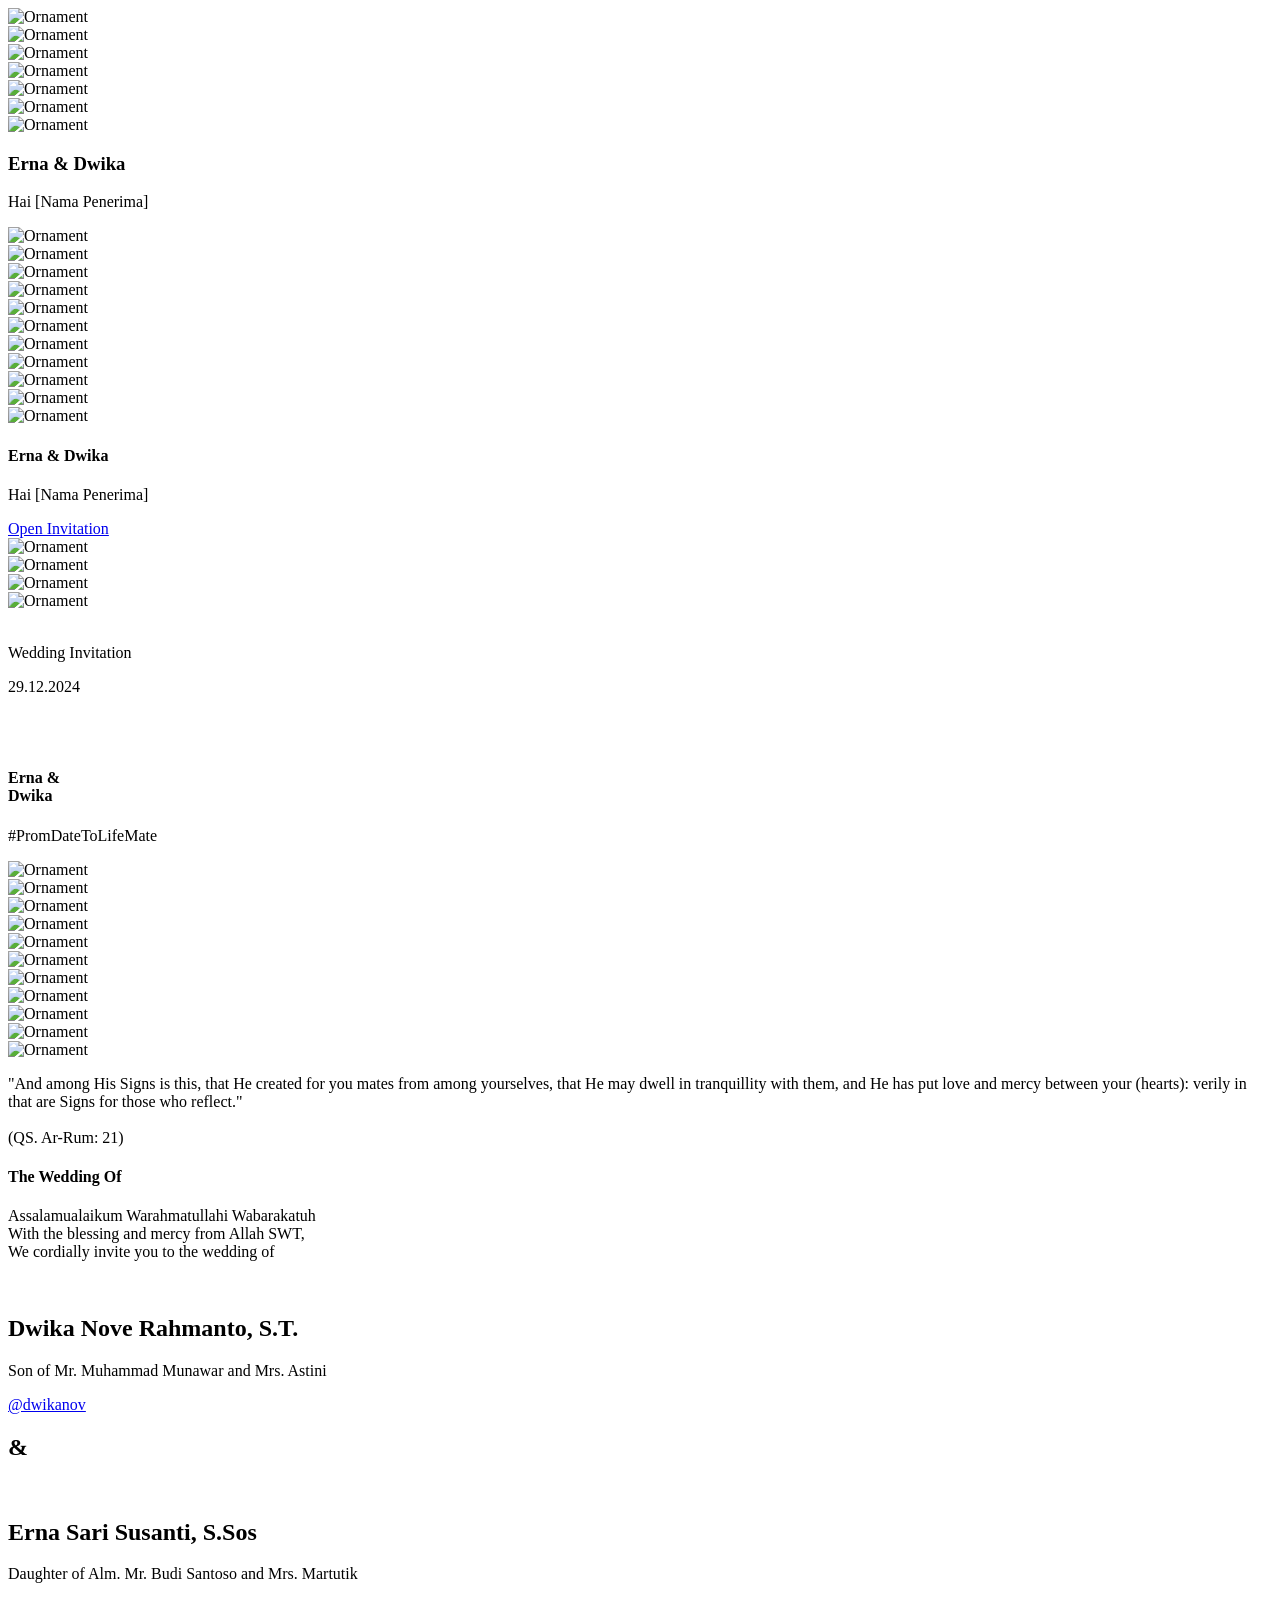
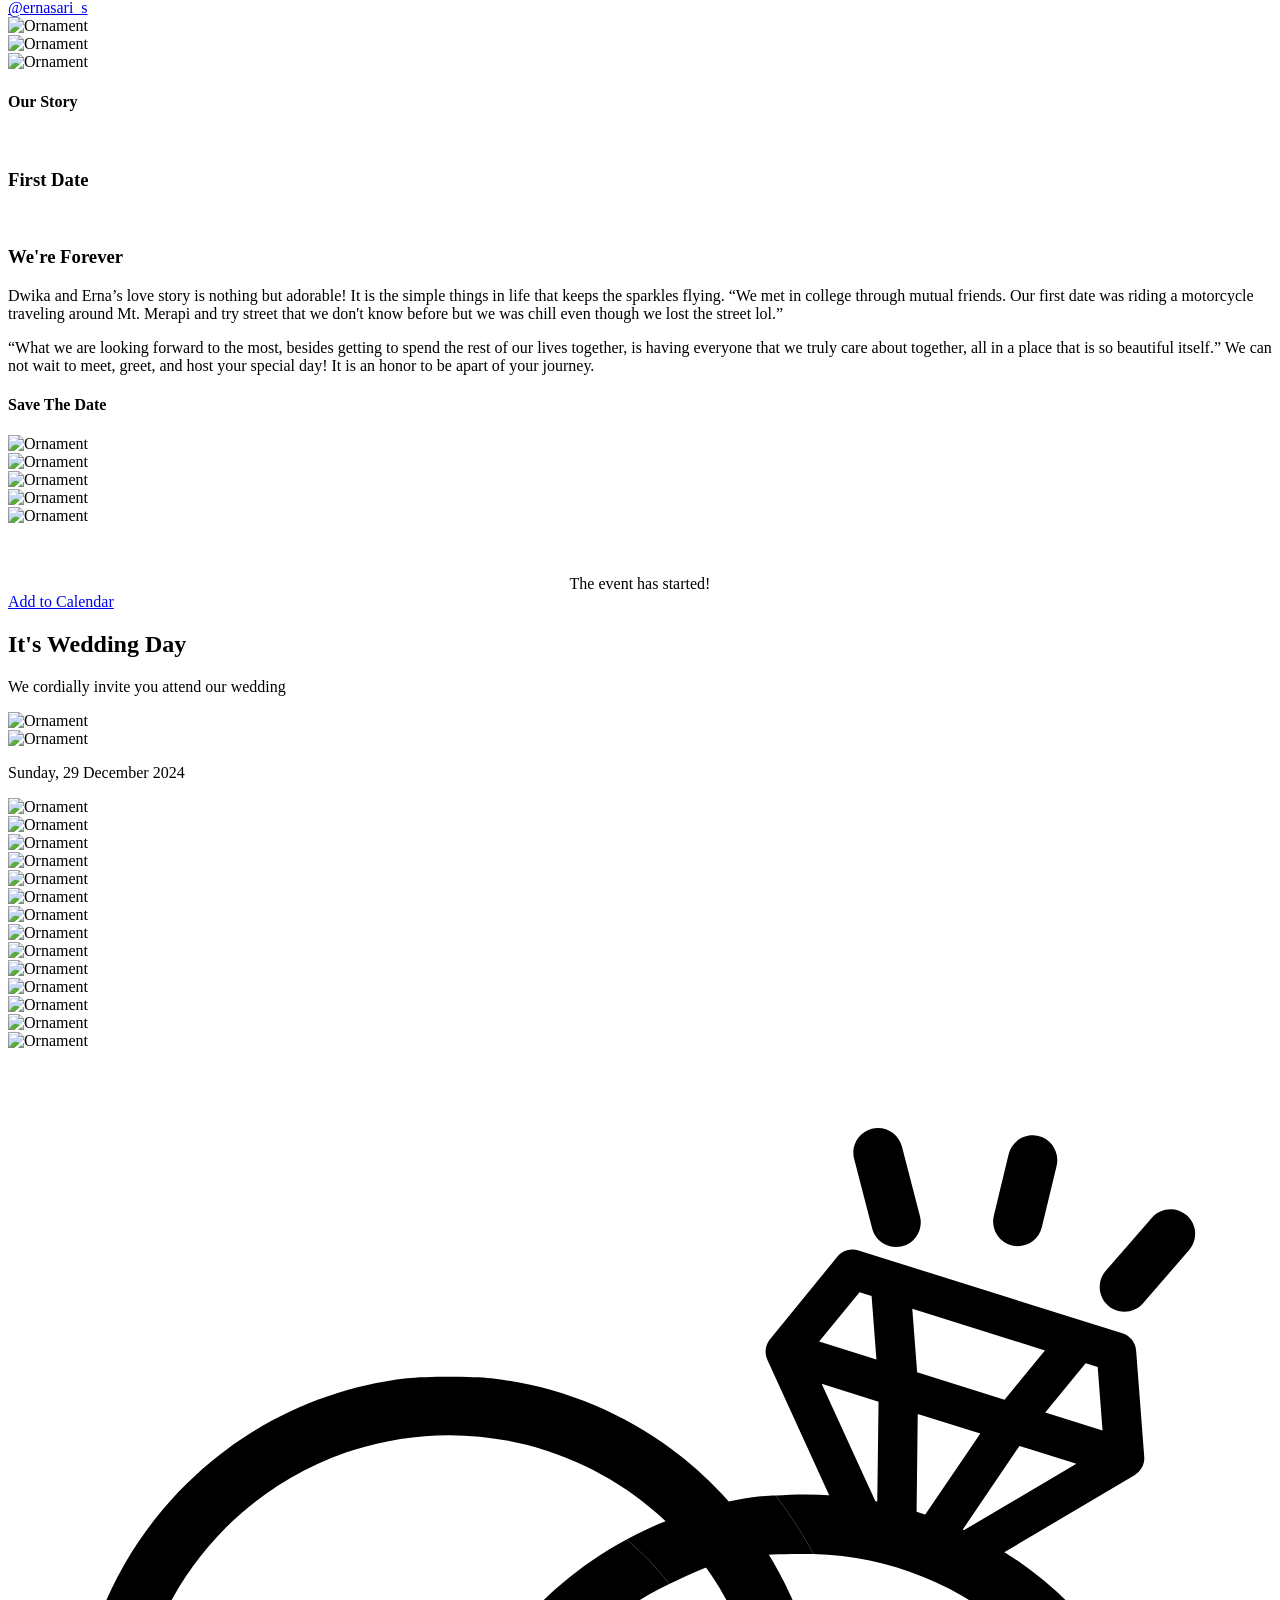
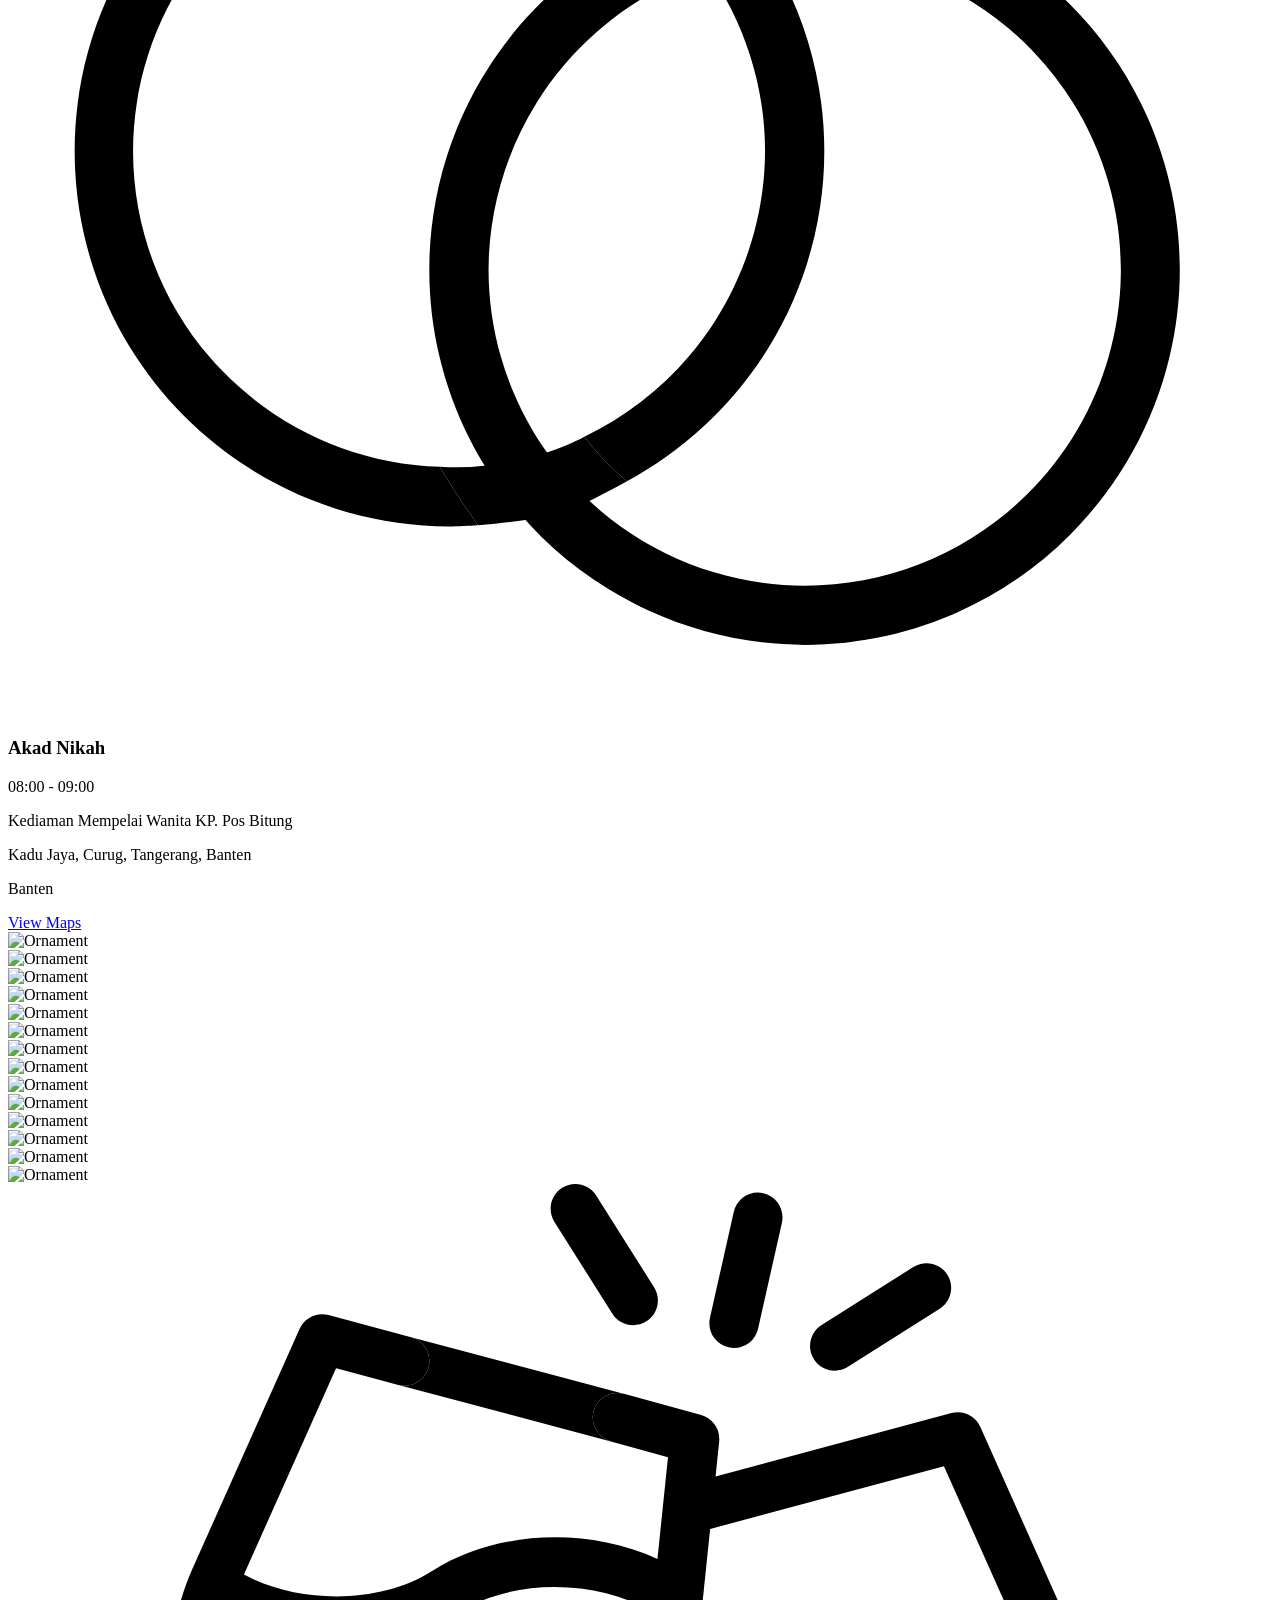
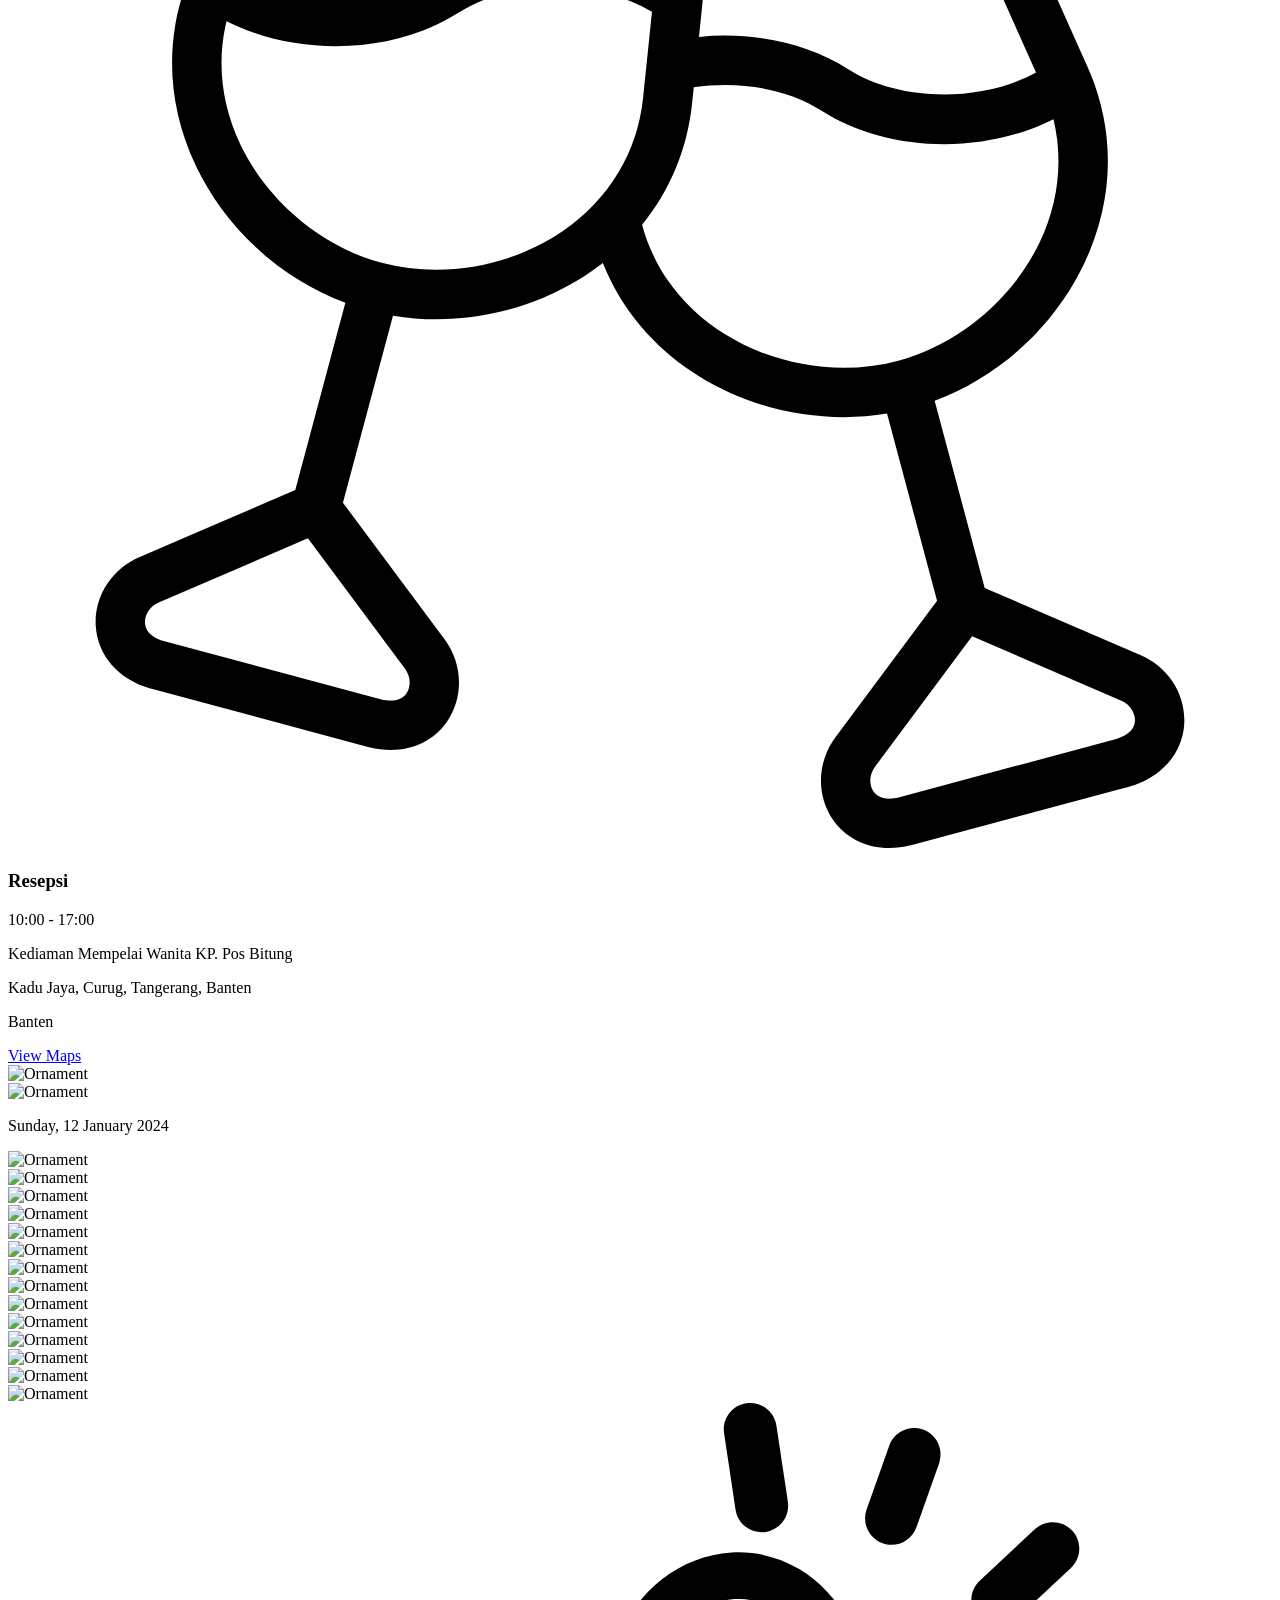
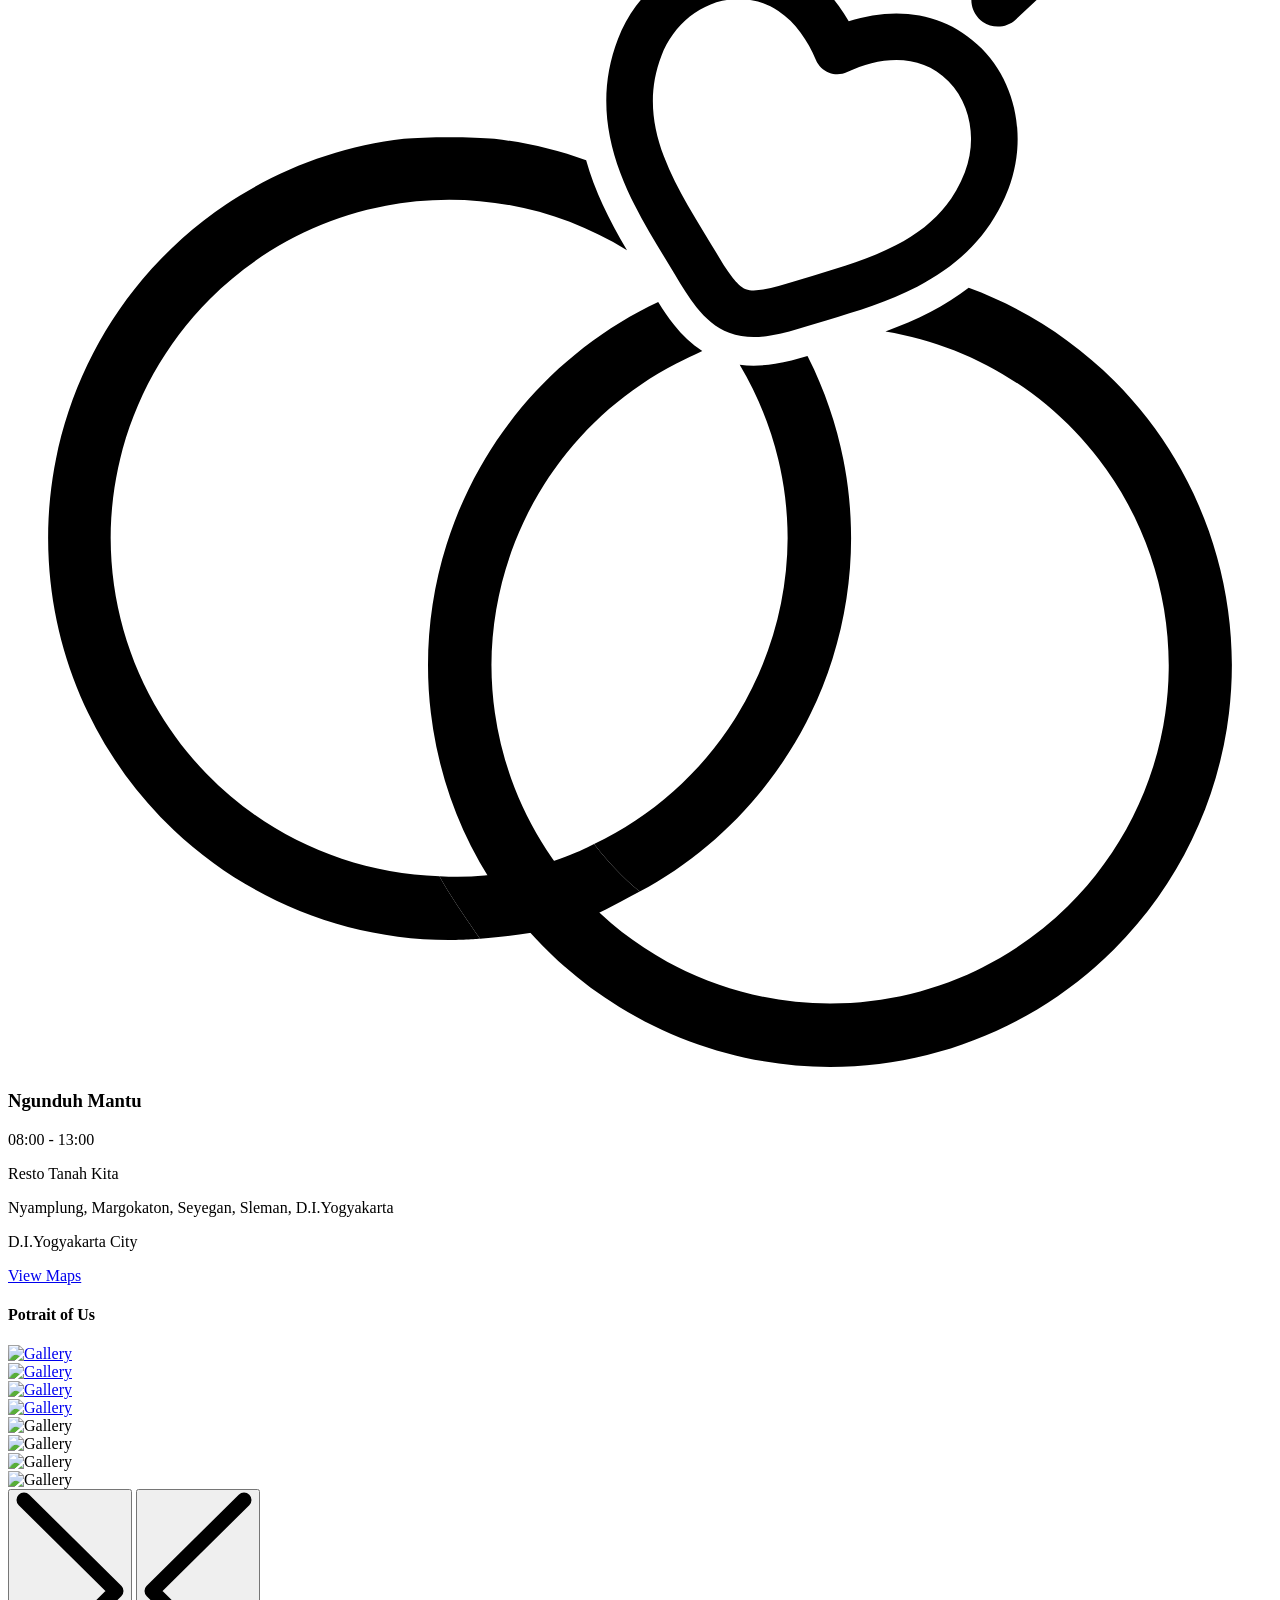
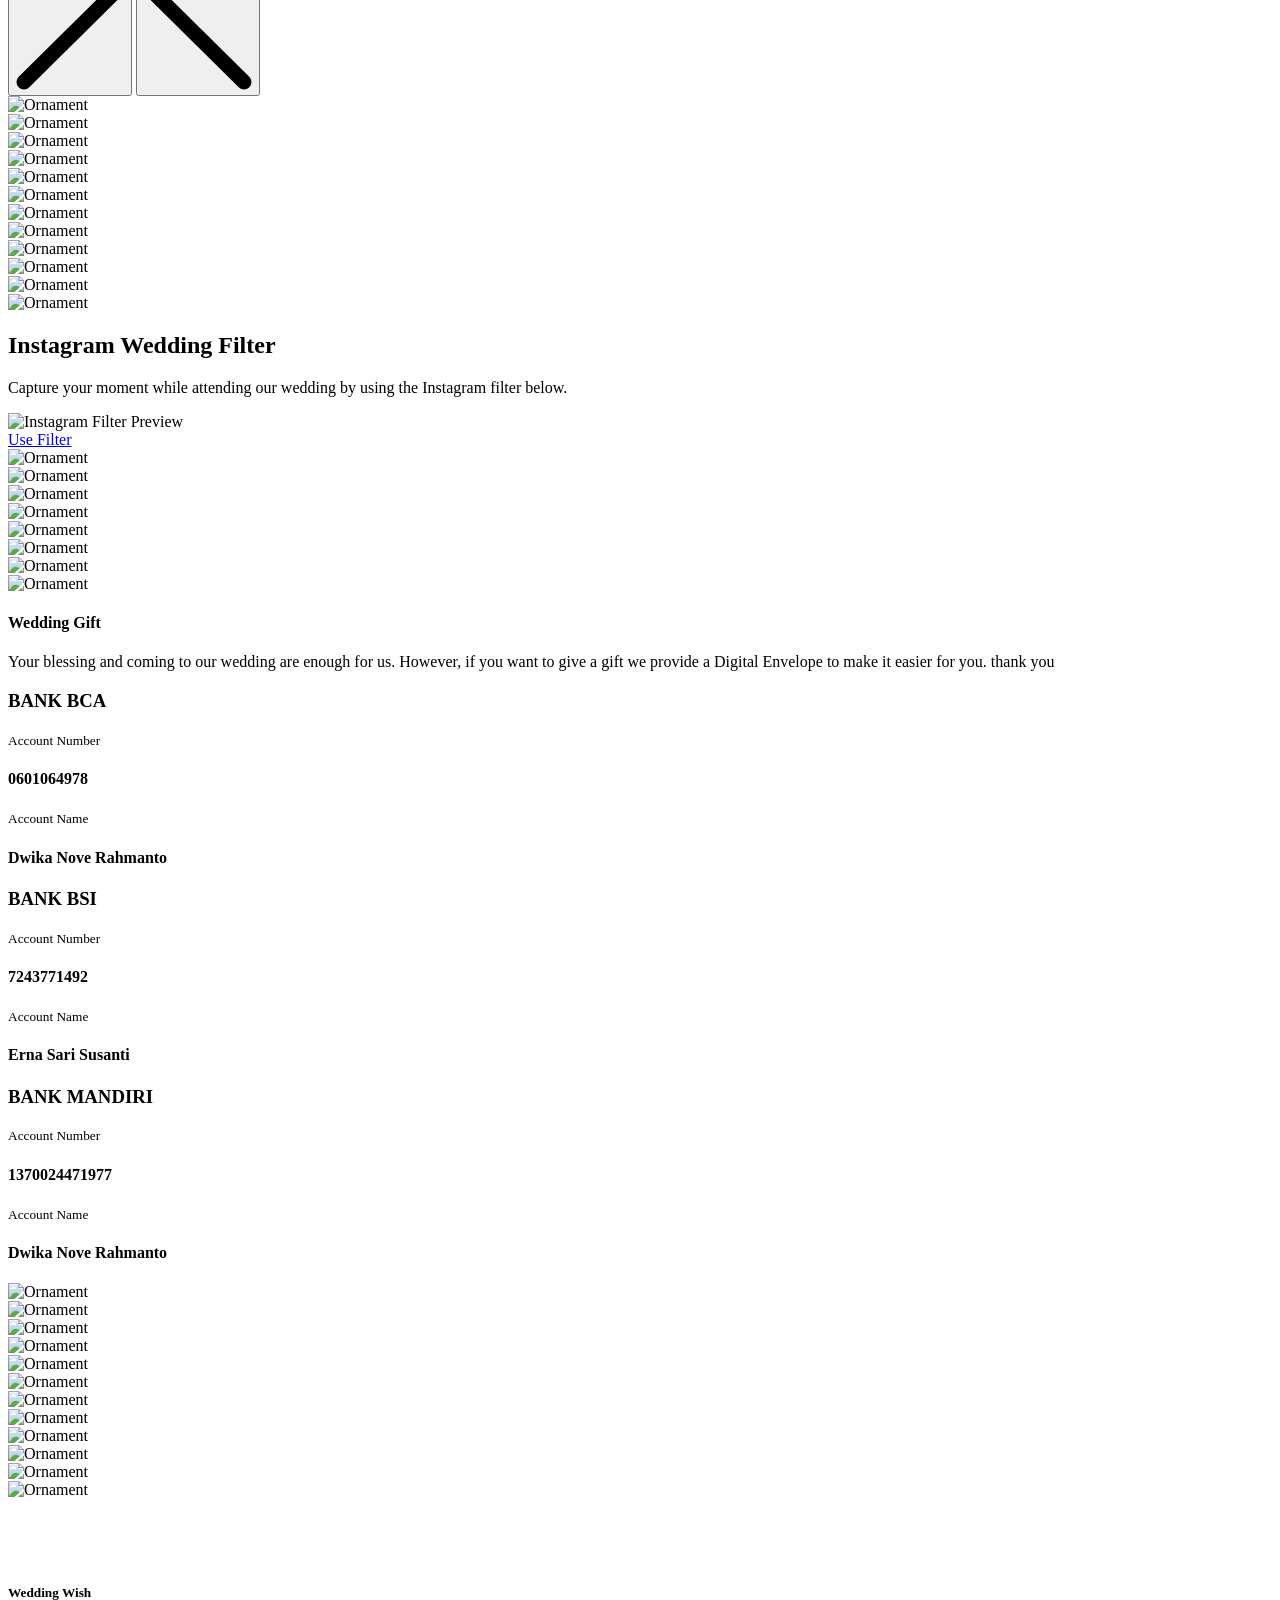
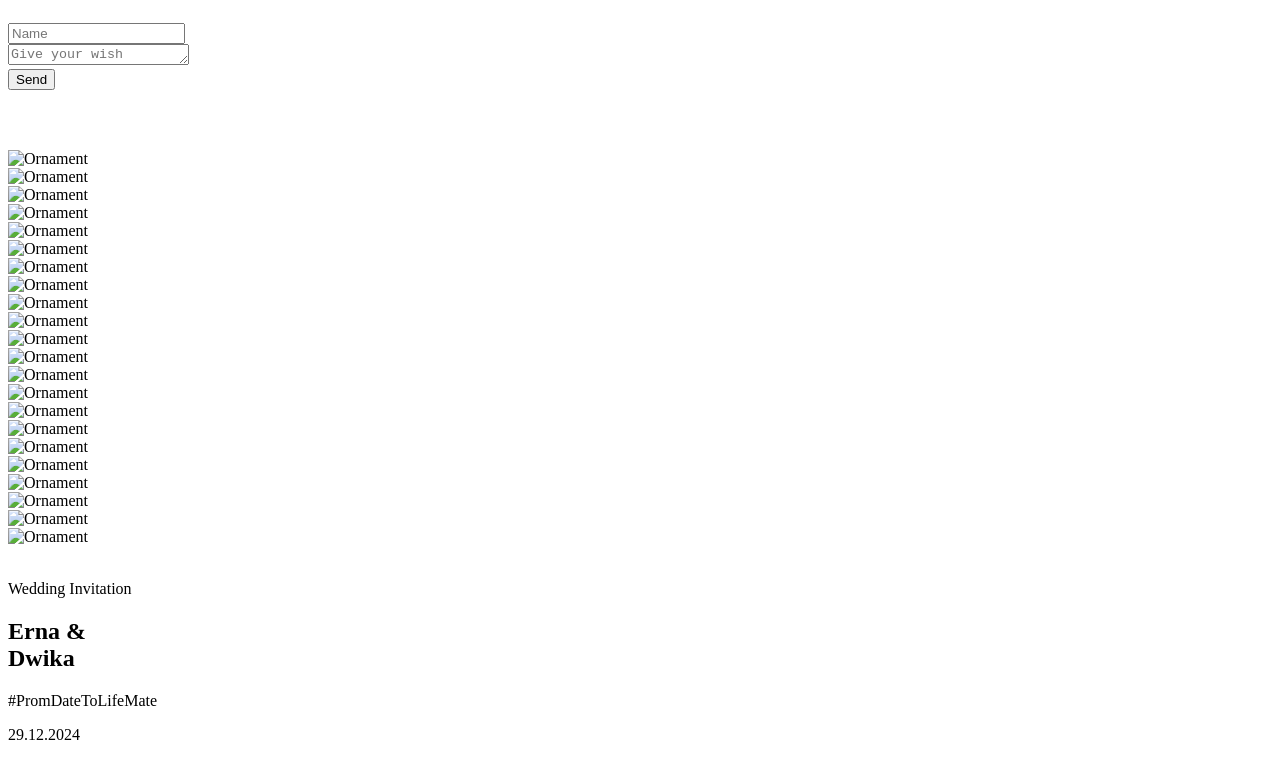
==== index.html @ a16f0f30 "Update index.html" ====
<!DOCTYPE html>
<html lang="en">

<head>

    <meta charset="UTF-8">
    <meta http-equiv="X-UA-Compatible" content="IE=edge">
    <meta name="viewport" content="width=device-width, initial-scale=1.0, maximum-scale=1">
    <meta name="format-detection" content="telephone=no">

    <!-- Primary Meta Tags -->
    <meta name="title" content="Erna &amp; Dwika Wedding">
    <meta name="description" content="Hi, You&#039;re invited to our wedding ceremony - Erna &amp; Dwika Wedding - Sunday, December 29th 2024">
        <meta property="og:tittle" content="The Wedding of Erna &amp; Dwika">
<meta property="og:description" content="Sunday, 29 December 2024">
<meta property="og:url" content="dwikanov.github.io">
<meta property="og:site_name" content="Erna &amp; Dwika">
<meta property="og:image" content="https://lh3.googleusercontent.com/pw/AP1GczNQ5NulnHRnZGxkV8Dvozn9O30vGqiJb4-YhafvUvu7dE1J9Bou-4FPVNSSmqG4jgDoecqifrRdsNaD1ZHrNAkglBf_y2otq4Rb3-6n7THVrFHMlJRMN21pK9h26UspM_sQfdI5mGoKaMnUCDHqcv0ssg=w800-h800-s-no-gm?authuser=0">
    
            <!-- Google Tag Manager -->
    <script>(function (w, d, s, l, i) {
            w[l] = w[l] || []; w[l].push({
                'gtm.start':
                    new Date().getTime(), event: 'gtm.js'
            }); var f = d.getElementsByTagName(s)[0],
                j = d.createElement(s), dl = l != 'dataLayer' ? '&l=' + l : ''; j.async = true; j.src =
                    'https://www.googletagmanager.com/gtm.js?id=' + i + dl; f.parentNode.insertBefore(j, f);
        })(window, document, 'script', 'dataLayer', 'GTM-P7SMP7M');</script>
    <!-- End Google Tag Manager -->

    <script src="https://annakristoff.katsudoto.id/src/jquery.js"></script>

    <script src="https://code.jquery.com/jquery-3.6.0.min.js"></script>

    <title>Erna &amp; Dwika</title>

    <link rel="icon" href="https://github.com/dwikanov/nikahan/blob/main/logok.png?raw=true">

    <!-- Fonts Google -->


    <!-- Roboto -->
    <link rel="preload" as="style"
        href="https://fonts.googleapis.com/css2?family=Roboto:ital,wght@0,100;0,300;0,400;0,500;0,700;0,900;1,100;1,300;1,400;1,500;1,700;1,900&display=block">
    <style type="text/css">
        @font-face {
            font-family: Roboto;
            font-style: normal;
            font-weight: 100;
            src: url(/cf-fonts/s/roboto/5.0.11/latin/100/normal.woff2);
            unicode-range: U+0000-00FF, U+0131, U+0152-0153, U+02BB-02BC, U+02C6, U+02DA, U+02DC, U+0304, U+0308, U+0329, U+2000-206F, U+2074, U+20AC, U+2122, U+2191, U+2193, U+2212, U+2215, U+FEFF, U+FFFD;
            font-display: block;
        }

        @font-face {
            font-family: Roboto;
            font-style: normal;
            font-weight: 100;
            src: url(/cf-fonts/s/roboto/5.0.11/greek/100/normal.woff2);
            unicode-range: U+0370-03FF;
            font-display: block;
        }

        @font-face {
            font-family: Roboto;
            font-style: normal;
            font-weight: 100;
            src: url(/cf-fonts/s/roboto/5.0.11/cyrillic/100/normal.woff2);
            unicode-range: U+0301, U+0400-045F, U+0490-0491, U+04B0-04B1, U+2116;
            font-display: block;
        }

        @font-face {
            font-family: Roboto;
            font-style: normal;
            font-weight: 100;
            src: url(/cf-fonts/s/roboto/5.0.11/latin-ext/100/normal.woff2);
            unicode-range: U+0100-02AF, U+0304, U+0308, U+0329, U+1E00-1E9F, U+1EF2-1EFF, U+2020, U+20A0-20AB, U+20AD-20CF, U+2113, U+2C60-2C7F, U+A720-A7FF;
            font-display: block;
        }

        @font-face {
            font-family: Roboto;
            font-style: normal;
            font-weight: 100;
            src: url(/cf-fonts/s/roboto/5.0.11/vietnamese/100/normal.woff2);
            unicode-range: U+0102-0103, U+0110-0111, U+0128-0129, U+0168-0169, U+01A0-01A1, U+01AF-01B0, U+0300-0301, U+0303-0304, U+0308-0309, U+0323, U+0329, U+1EA0-1EF9, U+20AB;
            font-display: block;
        }

        @font-face {
            font-family: Roboto;
            font-style: normal;
            font-weight: 100;
            src: url(/cf-fonts/s/roboto/5.0.11/cyrillic-ext/100/normal.woff2);
            unicode-range: U+0460-052F, U+1C80-1C88, U+20B4, U+2DE0-2DFF, U+A640-A69F, U+FE2E-FE2F;
            font-display: block;
        }

        @font-face {
            font-family: Roboto;
            font-style: normal;
            font-weight: 100;
            src: url(/cf-fonts/s/roboto/5.0.11/greek-ext/100/normal.woff2);
            unicode-range: U+1F00-1FFF;
            font-display: block;
        }

        @font-face {
            font-family: Roboto;
            font-style: normal;
            font-weight: 300;
            src: url(/cf-fonts/s/roboto/5.0.11/cyrillic-ext/300/normal.woff2);
            unicode-range: U+0460-052F, U+1C80-1C88, U+20B4, U+2DE0-2DFF, U+A640-A69F, U+FE2E-FE2F;
            font-display: block;
        }

        @font-face {
            font-family: Roboto;
            font-style: normal;
            font-weight: 300;
            src: url(/cf-fonts/s/roboto/5.0.11/latin-ext/300/normal.woff2);
            unicode-range: U+0100-02AF, U+0304, U+0308, U+0329, U+1E00-1E9F, U+1EF2-1EFF, U+2020, U+20A0-20AB, U+20AD-20CF, U+2113, U+2C60-2C7F, U+A720-A7FF;
            font-display: block;
        }

        @font-face {
            font-family: Roboto;
            font-style: normal;
            font-weight: 300;
            src: url(/cf-fonts/s/roboto/5.0.11/greek/300/normal.woff2);
            unicode-range: U+0370-03FF;
            font-display: block;
        }

        @font-face {
            font-family: Roboto;
            font-style: normal;
            font-weight: 300;
            src: url(/cf-fonts/s/roboto/5.0.11/latin/300/normal.woff2);
            unicode-range: U+0000-00FF, U+0131, U+0152-0153, U+02BB-02BC, U+02C6, U+02DA, U+02DC, U+0304, U+0308, U+0329, U+2000-206F, U+2074, U+20AC, U+2122, U+2191, U+2193, U+2212, U+2215, U+FEFF, U+FFFD;
            font-display: block;
        }

        @font-face {
            font-family: Roboto;
            font-style: normal;
            font-weight: 300;
            src: url(/cf-fonts/s/roboto/5.0.11/vietnamese/300/normal.woff2);
            unicode-range: U+0102-0103, U+0110-0111, U+0128-0129, U+0168-0169, U+01A0-01A1, U+01AF-01B0, U+0300-0301, U+0303-0304, U+0308-0309, U+0323, U+0329, U+1EA0-1EF9, U+20AB;
            font-display: block;
        }

        @font-face {
            font-family: Roboto;
            font-style: normal;
            font-weight: 300;
            src: url(/cf-fonts/s/roboto/5.0.11/cyrillic/300/normal.woff2);
            unicode-range: U+0301, U+0400-045F, U+0490-0491, U+04B0-04B1, U+2116;
            font-display: block;
        }

        @font-face {
            font-family: Roboto;
            font-style: normal;
            font-weight: 300;
            src: url(/cf-fonts/s/roboto/5.0.11/greek-ext/300/normal.woff2);
            unicode-range: U+1F00-1FFF;
            font-display: block;
        }

        @font-face {
            font-family: Roboto;
            font-style: normal;
            font-weight: 400;
            src: url(/cf-fonts/s/roboto/5.0.11/greek/400/normal.woff2);
            unicode-range: U+0370-03FF;
            font-display: block;
        }

        @font-face {
            font-family: Roboto;
            font-style: normal;
            font-weight: 400;
            src: url(/cf-fonts/s/roboto/5.0.11/vietnamese/400/normal.woff2);
            unicode-range: U+0102-0103, U+0110-0111, U+0128-0129, U+0168-0169, U+01A0-01A1, U+01AF-01B0, U+0300-0301, U+0303-0304, U+0308-0309, U+0323, U+0329, U+1EA0-1EF9, U+20AB;
            font-display: block;
        }

        @font-face {
            font-family: Roboto;
            font-style: normal;
            font-weight: 400;
            src: url(/cf-fonts/s/roboto/5.0.11/cyrillic-ext/400/normal.woff2);
            unicode-range: U+0460-052F, U+1C80-1C88, U+20B4, U+2DE0-2DFF, U+A640-A69F, U+FE2E-FE2F;
            font-display: block;
        }

        @font-face {
            font-family: Roboto;
            font-style: normal;
            font-weight: 400;
            src: url(/cf-fonts/s/roboto/5.0.11/latin/400/normal.woff2);
            unicode-range: U+0000-00FF, U+0131, U+0152-0153, U+02BB-02BC, U+02C6, U+02DA, U+02DC, U+0304, U+0308, U+0329, U+2000-206F, U+2074, U+20AC, U+2122, U+2191, U+2193, U+2212, U+2215, U+FEFF, U+FFFD;
            font-display: block;
        }

        @font-face {
            font-family: Roboto;
            font-style: normal;
            font-weight: 400;
            src: url(/cf-fonts/s/roboto/5.0.11/cyrillic/400/normal.woff2);
            unicode-range: U+0301, U+0400-045F, U+0490-0491, U+04B0-04B1, U+2116;
            font-display: block;
        }

        @font-face {
            font-family: Roboto;
            font-style: normal;
            font-weight: 400;
            src: url(/cf-fonts/s/roboto/5.0.11/latin-ext/400/normal.woff2);
            unicode-range: U+0100-02AF, U+0304, U+0308, U+0329, U+1E00-1E9F, U+1EF2-1EFF, U+2020, U+20A0-20AB, U+20AD-20CF, U+2113, U+2C60-2C7F, U+A720-A7FF;
            font-display: block;
        }

        @font-face {
            font-family: Roboto;
            font-style: normal;
            font-weight: 400;
            src: url(/cf-fonts/s/roboto/5.0.11/greek-ext/400/normal.woff2);
            unicode-range: U+1F00-1FFF;
            font-display: block;
        }

        @font-face {
            font-family: Roboto;
            font-style: normal;
            font-weight: 500;
            src: url(/cf-fonts/s/roboto/5.0.11/cyrillic-ext/500/normal.woff2);
            unicode-range: U+0460-052F, U+1C80-1C88, U+20B4, U+2DE0-2DFF, U+A640-A69F, U+FE2E-FE2F;
            font-display: block;
        }

        @font-face {
            font-family: Roboto;
            font-style: normal;
            font-weight: 500;
            src: url(/cf-fonts/s/roboto/5.0.11/greek/500/normal.woff2);
            unicode-range: U+0370-03FF;
            font-display: block;
        }

        @font-face {
            font-family: Roboto;
            font-style: normal;
            font-weight: 500;
            src: url(/cf-fonts/s/roboto/5.0.11/latin/500/normal.woff2);
            unicode-range: U+0000-00FF, U+0131, U+0152-0153, U+02BB-02BC, U+02C6, U+02DA, U+02DC, U+0304, U+0308, U+0329, U+2000-206F, U+2074, U+20AC, U+2122, U+2191, U+2193, U+2212, U+2215, U+FEFF, U+FFFD;
            font-display: block;
        }

        @font-face {
            font-family: Roboto;
            font-style: normal;
            font-weight: 500;
            src: url(/cf-fonts/s/roboto/5.0.11/latin-ext/500/normal.woff2);
            unicode-range: U+0100-02AF, U+0304, U+0308, U+0329, U+1E00-1E9F, U+1EF2-1EFF, U+2020, U+20A0-20AB, U+20AD-20CF, U+2113, U+2C60-2C7F, U+A720-A7FF;
            font-display: block;
        }

        @font-face {
            font-family: Roboto;
            font-style: normal;
            font-weight: 500;
            src: url(/cf-fonts/s/roboto/5.0.11/vietnamese/500/normal.woff2);
            unicode-range: U+0102-0103, U+0110-0111, U+0128-0129, U+0168-0169, U+01A0-01A1, U+01AF-01B0, U+0300-0301, U+0303-0304, U+0308-0309, U+0323, U+0329, U+1EA0-1EF9, U+20AB;
            font-display: block;
        }

        @font-face {
            font-family: Roboto;
            font-style: normal;
            font-weight: 500;
            src: url(/cf-fonts/s/roboto/5.0.11/cyrillic/500/normal.woff2);
            unicode-range: U+0301, U+0400-045F, U+0490-0491, U+04B0-04B1, U+2116;
            font-display: block;
        }

        @font-face {
            font-family: Roboto;
            font-style: normal;
            font-weight: 500;
            src: url(/cf-fonts/s/roboto/5.0.11/greek-ext/500/normal.woff2);
            unicode-range: U+1F00-1FFF;
            font-display: block;
        }

        @font-face {
            font-family: Roboto;
            font-style: normal;
            font-weight: 700;
            src: url(/cf-fonts/s/roboto/5.0.11/vietnamese/700/normal.woff2);
            unicode-range: U+0102-0103, U+0110-0111, U+0128-0129, U+0168-0169, U+01A0-01A1, U+01AF-01B0, U+0300-0301, U+0303-0304, U+0308-0309, U+0323, U+0329, U+1EA0-1EF9, U+20AB;
            font-display: block;
        }

        @font-face {
            font-family: Roboto;
            font-style: normal;
            font-weight: 700;
            src: url(/cf-fonts/s/roboto/5.0.11/greek-ext/700/normal.woff2);
            unicode-range: U+1F00-1FFF;
            font-display: block;
        }

        @font-face {
            font-family: Roboto;
            font-style: normal;
            font-weight: 700;
            src: url(/cf-fonts/s/roboto/5.0.11/greek/700/normal.woff2);
            unicode-range: U+0370-03FF;
            font-display: block;
        }

        @font-face {
            font-family: Roboto;
            font-style: normal;
            font-weight: 700;
            src: url(/cf-fonts/s/roboto/5.0.11/cyrillic-ext/700/normal.woff2);
            unicode-range: U+0460-052F, U+1C80-1C88, U+20B4, U+2DE0-2DFF, U+A640-A69F, U+FE2E-FE2F;
            font-display: block;
        }

        @font-face {
            font-family: Roboto;
            font-style: normal;
            font-weight: 700;
            src: url(/cf-fonts/s/roboto/5.0.11/latin/700/normal.woff2);
            unicode-range: U+0000-00FF, U+0131, U+0152-0153, U+02BB-02BC, U+02C6, U+02DA, U+02DC, U+0304, U+0308, U+0329, U+2000-206F, U+2074, U+20AC, U+2122, U+2191, U+2193, U+2212, U+2215, U+FEFF, U+FFFD;
            font-display: block;
        }

        @font-face {
            font-family: Roboto;
            font-style: normal;
            font-weight: 700;
            src: url(/cf-fonts/s/roboto/5.0.11/cyrillic/700/normal.woff2);
            unicode-range: U+0301, U+0400-045F, U+0490-0491, U+04B0-04B1, U+2116;
            font-display: block;
        }

        @font-face {
            font-family: Roboto;
            font-style: normal;
            font-weight: 700;
            src: url(/cf-fonts/s/roboto/5.0.11/latin-ext/700/normal.woff2);
            unicode-range: U+0100-02AF, U+0304, U+0308, U+0329, U+1E00-1E9F, U+1EF2-1EFF, U+2020, U+20A0-20AB, U+20AD-20CF, U+2113, U+2C60-2C7F, U+A720-A7FF;
            font-display: block;
        }

        @font-face {
            font-family: Roboto;
            font-style: normal;
            font-weight: 900;
            src: url(/cf-fonts/s/roboto/5.0.11/greek-ext/900/normal.woff2);
            unicode-range: U+1F00-1FFF;
            font-display: block;
        }

        @font-face {
            font-family: Roboto;
            font-style: normal;
            font-weight: 900;
            src: url(/cf-fonts/s/roboto/5.0.11/vietnamese/900/normal.woff2);
            unicode-range: U+0102-0103, U+0110-0111, U+0128-0129, U+0168-0169, U+01A0-01A1, U+01AF-01B0, U+0300-0301, U+0303-0304, U+0308-0309, U+0323, U+0329, U+1EA0-1EF9, U+20AB;
            font-display: block;
        }

        @font-face {
            font-family: Roboto;
            font-style: normal;
            font-weight: 900;
            src: url(/cf-fonts/s/roboto/5.0.11/greek/900/normal.woff2);
            unicode-range: U+0370-03FF;
            font-display: block;
        }

        @font-face {
            font-family: Roboto;
            font-style: normal;
            font-weight: 900;
            src: url(/cf-fonts/s/roboto/5.0.11/latin/900/normal.woff2);
            unicode-range: U+0000-00FF, U+0131, U+0152-0153, U+02BB-02BC, U+02C6, U+02DA, U+02DC, U+0304, U+0308, U+0329, U+2000-206F, U+2074, U+20AC, U+2122, U+2191, U+2193, U+2212, U+2215, U+FEFF, U+FFFD;
            font-display: block;
        }

        @font-face {
            font-family: Roboto;
            font-style: normal;
            font-weight: 900;
            src: url(/cf-fonts/s/roboto/5.0.11/cyrillic-ext/900/normal.woff2);
            unicode-range: U+0460-052F, U+1C80-1C88, U+20B4, U+2DE0-2DFF, U+A640-A69F, U+FE2E-FE2F;
            font-display: block;
        }

        @font-face {
            font-family: Roboto;
            font-style: normal;
            font-weight: 900;
            src: url(/cf-fonts/s/roboto/5.0.11/cyrillic/900/normal.woff2);
            unicode-range: U+0301, U+0400-045F, U+0490-0491, U+04B0-04B1, U+2116;
            font-display: block;
        }

        @font-face {
            font-family: Roboto;
            font-style: normal;
            font-weight: 900;
            src: url(/cf-fonts/s/roboto/5.0.11/latin-ext/900/normal.woff2);
            unicode-range: U+0100-02AF, U+0304, U+0308, U+0329, U+1E00-1E9F, U+1EF2-1EFF, U+2020, U+20A0-20AB, U+20AD-20CF, U+2113, U+2C60-2C7F, U+A720-A7FF;
            font-display: block;
        }

        @font-face {
            font-family: Roboto;
            font-style: italic;
            font-weight: 100;
            src: url(/cf-fonts/s/roboto/5.0.11/latin-ext/100/italic.woff2);
            unicode-range: U+0100-02AF, U+0304, U+0308, U+0329, U+1E00-1E9F, U+1EF2-1EFF, U+2020, U+20A0-20AB, U+20AD-20CF, U+2113, U+2C60-2C7F, U+A720-A7FF;
            font-display: block;
        }

        @font-face {
            font-family: Roboto;
            font-style: italic;
            font-weight: 100;
            src: url(/cf-fonts/s/roboto/5.0.11/greek-ext/100/italic.woff2);
            unicode-range: U+1F00-1FFF;
            font-display: block;
        }

        @font-face {
            font-family: Roboto;
            font-style: italic;
            font-weight: 100;
            src: url(/cf-fonts/s/roboto/5.0.11/latin/100/italic.woff2);
            unicode-range: U+0000-00FF, U+0131, U+0152-0153, U+02BB-02BC, U+02C6, U+02DA, U+02DC, U+0304, U+0308, U+0329, U+2000-206F, U+2074, U+20AC, U+2122, U+2191, U+2193, U+2212, U+2215, U+FEFF, U+FFFD;
            font-display: block;
        }

        @font-face {
            font-family: Roboto;
            font-style: italic;
            font-weight: 100;
            src: url(/cf-fonts/s/roboto/5.0.11/vietnamese/100/italic.woff2);
            unicode-range: U+0102-0103, U+0110-0111, U+0128-0129, U+0168-0169, U+01A0-01A1, U+01AF-01B0, U+0300-0301, U+0303-0304, U+0308-0309, U+0323, U+0329, U+1EA0-1EF9, U+20AB;
            font-display: block;
        }

        @font-face {
            font-family: Roboto;
            font-style: italic;
            font-weight: 100;
            src: url(/cf-fonts/s/roboto/5.0.11/cyrillic-ext/100/italic.woff2);
            unicode-range: U+0460-052F, U+1C80-1C88, U+20B4, U+2DE0-2DFF, U+A640-A69F, U+FE2E-FE2F;
            font-display: block;
        }

        @font-face {
            font-family: Roboto;
            font-style: italic;
            font-weight: 100;
            src: url(/cf-fonts/s/roboto/5.0.11/cyrillic/100/italic.woff2);
            unicode-range: U+0301, U+0400-045F, U+0490-0491, U+04B0-04B1, U+2116;
            font-display: block;
        }

        @font-face {
            font-family: Roboto;
            font-style: italic;
            font-weight: 100;
            src: url(/cf-fonts/s/roboto/5.0.11/greek/100/italic.woff2);
            unicode-range: U+0370-03FF;
            font-display: block;
        }

        @font-face {
            font-family: Roboto;
            font-style: italic;
            font-weight: 300;
            src: url(/cf-fonts/s/roboto/5.0.11/cyrillic-ext/300/italic.woff2);
            unicode-range: U+0460-052F, U+1C80-1C88, U+20B4, U+2DE0-2DFF, U+A640-A69F, U+FE2E-FE2F;
            font-display: block;
        }

        @font-face {
            font-family: Roboto;
            font-style: italic;
            font-weight: 300;
            src: url(/cf-fonts/s/roboto/5.0.11/greek-ext/300/italic.woff2);
            unicode-range: U+1F00-1FFF;
            font-display: block;
        }

        @font-face {
            font-family: Roboto;
            font-style: italic;
            font-weight: 300;
            src: url(/cf-fonts/s/roboto/5.0.11/latin-ext/300/italic.woff2);
            unicode-range: U+0100-02AF, U+0304, U+0308, U+0329, U+1E00-1E9F, U+1EF2-1EFF, U+2020, U+20A0-20AB, U+20AD-20CF, U+2113, U+2C60-2C7F, U+A720-A7FF;
            font-display: block;
        }

        @font-face {
            font-family: Roboto;
            font-style: italic;
            font-weight: 300;
            src: url(/cf-fonts/s/roboto/5.0.11/vietnamese/300/italic.woff2);
            unicode-range: U+0102-0103, U+0110-0111, U+0128-0129, U+0168-0169, U+01A0-01A1, U+01AF-01B0, U+0300-0301, U+0303-0304, U+0308-0309, U+0323, U+0329, U+1EA0-1EF9, U+20AB;
            font-display: block;
        }

        @font-face {
            font-family: Roboto;
            font-style: italic;
            font-weight: 300;
            src: url(/cf-fonts/s/roboto/5.0.11/latin/300/italic.woff2);
            unicode-range: U+0000-00FF, U+0131, U+0152-0153, U+02BB-02BC, U+02C6, U+02DA, U+02DC, U+0304, U+0308, U+0329, U+2000-206F, U+2074, U+20AC, U+2122, U+2191, U+2193, U+2212, U+2215, U+FEFF, U+FFFD;
            font-display: block;
        }

        @font-face {
            font-family: Roboto;
            font-style: italic;
            font-weight: 300;
            src: url(/cf-fonts/s/roboto/5.0.11/greek/300/italic.woff2);
            unicode-range: U+0370-03FF;
            font-display: block;
        }

        @font-face {
            font-family: Roboto;
            font-style: italic;
            font-weight: 300;
            src: url(/cf-fonts/s/roboto/5.0.11/cyrillic/300/italic.woff2);
            unicode-range: U+0301, U+0400-045F, U+0490-0491, U+04B0-04B1, U+2116;
            font-display: block;
        }

        @font-face {
            font-family: Roboto;
            font-style: italic;
            font-weight: 400;
            src: url(/cf-fonts/s/roboto/5.0.11/vietnamese/400/italic.woff2);
            unicode-range: U+0102-0103, U+0110-0111, U+0128-0129, U+0168-0169, U+01A0-01A1, U+01AF-01B0, U+0300-0301, U+0303-0304, U+0308-0309, U+0323, U+0329, U+1EA0-1EF9, U+20AB;
            font-display: block;
        }

        @font-face {
            font-family: Roboto;
            font-style: italic;
            font-weight: 400;
            src: url(/cf-fonts/s/roboto/5.0.11/greek/400/italic.woff2);
            unicode-range: U+0370-03FF;
            font-display: block;
        }

        @font-face {
            font-family: Roboto;
            font-style: italic;
            font-weight: 400;
            src: url(/cf-fonts/s/roboto/5.0.11/cyrillic/400/italic.woff2);
            unicode-range: U+0301, U+0400-045F, U+0490-0491, U+04B0-04B1, U+2116;
            font-display: block;
        }

        @font-face {
            font-family: Roboto;
            font-style: italic;
            font-weight: 400;
            src: url(/cf-fonts/s/roboto/5.0.11/greek-ext/400/italic.woff2);
            unicode-range: U+1F00-1FFF;
            font-display: block;
        }

        @font-face {
            font-family: Roboto;
            font-style: italic;
            font-weight: 400;
            src: url(/cf-fonts/s/roboto/5.0.11/cyrillic-ext/400/italic.woff2);
            unicode-range: U+0460-052F, U+1C80-1C88, U+20B4, U+2DE0-2DFF, U+A640-A69F, U+FE2E-FE2F;
            font-display: block;
        }

        @font-face {
            font-family: Roboto;
            font-style: italic;
            font-weight: 400;
            src: url(/cf-fonts/s/roboto/5.0.11/latin/400/italic.woff2);
            unicode-range: U+0000-00FF, U+0131, U+0152-0153, U+02BB-02BC, U+02C6, U+02DA, U+02DC, U+0304, U+0308, U+0329, U+2000-206F, U+2074, U+20AC, U+2122, U+2191, U+2193, U+2212, U+2215, U+FEFF, U+FFFD;
            font-display: block;
        }

        @font-face {
            font-family: Roboto;
            font-style: italic;
            font-weight: 400;
            src: url(/cf-fonts/s/roboto/5.0.11/latin-ext/400/italic.woff2);
            unicode-range: U+0100-02AF, U+0304, U+0308, U+0329, U+1E00-1E9F, U+1EF2-1EFF, U+2020, U+20A0-20AB, U+20AD-20CF, U+2113, U+2C60-2C7F, U+A720-A7FF;
            font-display: block;
        }

        @font-face {
            font-family: Roboto;
            font-style: italic;
            font-weight: 500;
            src: url(/cf-fonts/s/roboto/5.0.11/greek-ext/500/italic.woff2);
            unicode-range: U+1F00-1FFF;
            font-display: block;
        }

        @font-face {
            font-family: Roboto;
            font-style: italic;
            font-weight: 500;
            src: url(/cf-fonts/s/roboto/5.0.11/latin/500/italic.woff2);
            unicode-range: U+0000-00FF, U+0131, U+0152-0153, U+02BB-02BC, U+02C6, U+02DA, U+02DC, U+0304, U+0308, U+0329, U+2000-206F, U+2074, U+20AC, U+2122, U+2191, U+2193, U+2212, U+2215, U+FEFF, U+FFFD;
            font-display: block;
        }

        @font-face {
            font-family: Roboto;
            font-style: italic;
            font-weight: 500;
            src: url(/cf-fonts/s/roboto/5.0.11/vietnamese/500/italic.woff2);
            unicode-range: U+0102-0103, U+0110-0111, U+0128-0129, U+0168-0169, U+01A0-01A1, U+01AF-01B0, U+0300-0301, U+0303-0304, U+0308-0309, U+0323, U+0329, U+1EA0-1EF9, U+20AB;
            font-display: block;
        }

        @font-face {
            font-family: Roboto;
            font-style: italic;
            font-weight: 500;
            src: url(/cf-fonts/s/roboto/5.0.11/greek/500/italic.woff2);
            unicode-range: U+0370-03FF;
            font-display: block;
        }

        @font-face {
            font-family: Roboto;
            font-style: italic;
            font-weight: 500;
            src: url(/cf-fonts/s/roboto/5.0.11/cyrillic/500/italic.woff2);
            unicode-range: U+0301, U+0400-045F, U+0490-0491, U+04B0-04B1, U+2116;
            font-display: block;
        }

        @font-face {
            font-family: Roboto;
            font-style: italic;
            font-weight: 500;
            src: url(/cf-fonts/s/roboto/5.0.11/cyrillic-ext/500/italic.woff2);
            unicode-range: U+0460-052F, U+1C80-1C88, U+20B4, U+2DE0-2DFF, U+A640-A69F, U+FE2E-FE2F;
            font-display: block;
        }

        @font-face {
            font-family: Roboto;
            font-style: italic;
            font-weight: 500;
            src: url(/cf-fonts/s/roboto/5.0.11/latin-ext/500/italic.woff2);
            unicode-range: U+0100-02AF, U+0304, U+0308, U+0329, U+1E00-1E9F, U+1EF2-1EFF, U+2020, U+20A0-20AB, U+20AD-20CF, U+2113, U+2C60-2C7F, U+A720-A7FF;
            font-display: block;
        }

        @font-face {
            font-family: Roboto;
            font-style: italic;
            font-weight: 700;
            src: url(/cf-fonts/s/roboto/5.0.11/greek/700/italic.woff2);
            unicode-range: U+0370-03FF;
            font-display: block;
        }

        @font-face {
            font-family: Roboto;
            font-style: italic;
            font-weight: 700;
            src: url(/cf-fonts/s/roboto/5.0.11/greek-ext/700/italic.woff2);
            unicode-range: U+1F00-1FFF;
            font-display: block;
        }

        @font-face {
            font-family: Roboto;
            font-style: italic;
            font-weight: 700;
            src: url(/cf-fonts/s/roboto/5.0.11/latin/700/italic.woff2);
            unicode-range: U+0000-00FF, U+0131, U+0152-0153, U+02BB-02BC, U+02C6, U+02DA, U+02DC, U+0304, U+0308, U+0329, U+2000-206F, U+2074, U+20AC, U+2122, U+2191, U+2193, U+2212, U+2215, U+FEFF, U+FFFD;
            font-display: block;
        }

        @font-face {
            font-family: Roboto;
            font-style: italic;
            font-weight: 700;
            src: url(/cf-fonts/s/roboto/5.0.11/latin-ext/700/italic.woff2);
            unicode-range: U+0100-02AF, U+0304, U+0308, U+0329, U+1E00-1E9F, U+1EF2-1EFF, U+2020, U+20A0-20AB, U+20AD-20CF, U+2113, U+2C60-2C7F, U+A720-A7FF;
            font-display: block;
        }

        @font-face {
            font-family: Roboto;
            font-style: italic;
            font-weight: 700;
            src: url(/cf-fonts/s/roboto/5.0.11/cyrillic-ext/700/italic.woff2);
            unicode-range: U+0460-052F, U+1C80-1C88, U+20B4, U+2DE0-2DFF, U+A640-A69F, U+FE2E-FE2F;
            font-display: block;
        }

        @font-face {
            font-family: Roboto;
            font-style: italic;
            font-weight: 700;
            src: url(/cf-fonts/s/roboto/5.0.11/vietnamese/700/italic.woff2);
            unicode-range: U+0102-0103, U+0110-0111, U+0128-0129, U+0168-0169, U+01A0-01A1, U+01AF-01B0, U+0300-0301, U+0303-0304, U+0308-0309, U+0323, U+0329, U+1EA0-1EF9, U+20AB;
            font-display: block;
        }

        @font-face {
            font-family: Roboto;
            font-style: italic;
            font-weight: 700;
            src: url(/cf-fonts/s/roboto/5.0.11/cyrillic/700/italic.woff2);
            unicode-range: U+0301, U+0400-045F, U+0490-0491, U+04B0-04B1, U+2116;
            font-display: block;
        }

        @font-face {
            font-family: Roboto;
            font-style: italic;
            font-weight: 900;
            src: url(/cf-fonts/s/roboto/5.0.11/latin-ext/900/italic.woff2);
            unicode-range: U+0100-02AF, U+0304, U+0308, U+0329, U+1E00-1E9F, U+1EF2-1EFF, U+2020, U+20A0-20AB, U+20AD-20CF, U+2113, U+2C60-2C7F, U+A720-A7FF;
            font-display: block;
        }

        @font-face {
            font-family: Roboto;
            font-style: italic;
            font-weight: 900;
            src: url(/cf-fonts/s/roboto/5.0.11/greek/900/italic.woff2);
            unicode-range: U+0370-03FF;
            font-display: block;
        }

        @font-face {
            font-family: Roboto;
            font-style: italic;
            font-weight: 900;
            src: url(/cf-fonts/s/roboto/5.0.11/greek-ext/900/italic.woff2);
            unicode-range: U+1F00-1FFF;
            font-display: block;
        }

        @font-face {
            font-family: Roboto;
            font-style: italic;
            font-weight: 900;
            src: url(/cf-fonts/s/roboto/5.0.11/vietnamese/900/italic.woff2);
            unicode-range: U+0102-0103, U+0110-0111, U+0128-0129, U+0168-0169, U+01A0-01A1, U+01AF-01B0, U+0300-0301, U+0303-0304, U+0308-0309, U+0323, U+0329, U+1EA0-1EF9, U+20AB;
            font-display: block;
        }

        @font-face {
            font-family: Roboto;
            font-style: italic;
            font-weight: 900;
            src: url(/cf-fonts/s/roboto/5.0.11/cyrillic/900/italic.woff2);
            unicode-range: U+0301, U+0400-045F, U+0490-0491, U+04B0-04B1, U+2116;
            font-display: block;
        }

        @font-face {
            font-family: Roboto;
            font-style: italic;
            font-weight: 900;
            src: url(/cf-fonts/s/roboto/5.0.11/cyrillic-ext/900/italic.woff2);
            unicode-range: U+0460-052F, U+1C80-1C88, U+20B4, U+2DE0-2DFF, U+A640-A69F, U+FE2E-FE2F;
            font-display: block;
        }

        @font-face {
            font-family: Roboto;
            font-style: italic;
            font-weight: 900;
            src: url(/cf-fonts/s/roboto/5.0.11/latin/900/italic.woff2);
            unicode-range: U+0000-00FF, U+0131, U+0152-0153, U+02BB-02BC, U+02C6, U+02DA, U+02DC, U+0304, U+0308, U+0329, U+2000-206F, U+2074, U+20AC, U+2122, U+2191, U+2193, U+2212, U+2215, U+FEFF, U+FFFD;
            font-display: block;
        }

        .save-date {
            text-align: center;
            margin-top: 50px;
        }

        .countdown {
            display: flex;
            justify-content: center;
        }

        .count-item {
            margin: 0 10px;
        }

        .count-num {
            font-size: 2rem;
        }

        .count-text {
            font-size: 1rem;
        }
    </style>

    <!-- Plugins -->
    <link rel="stylesheet" href="https://annakristoff.katsudoto.id/plugin/selectize/dist/css/selectize.default.css">
    <link rel="stylesheet" href="https://annakristoff.katsudoto.id/plugin/flexbin/flexbin.css" media="all">
    <link rel="stylesheet" href="https://annakristoff.katsudoto.id/plugin/aos/dist/aos.css">
    <link rel="stylesheet" href="https://annakristoff.katsudoto.id/plugin/lightgallery/dist/css/lightgallery.css">
    <link rel="stylesheet" href="https://annakristoff.katsudoto.id/plugin/fontawesome/css/all.css">
    <link rel="stylesheet" href="https://annakristoff.katsudoto.id/plugin/slick/slick.css">
    <link rel="stylesheet" href="https://annakristoff.katsudoto.id/plugin/modal-video/css/modal-video.min.css">

    <!-- Phosphor -->
    <script src="https://unpkg.com/@phosphor-icons/web"></script>

    <!-- Partial -->
    <link rel="stylesheet" href="https://annakristoff.katsudoto.id/src/universal.css?1731946843">
    <link rel="stylesheet" href="https://annakristoff.katsudoto.id/src/template/global.css?1731946843">
    <link rel="stylesheet" type="text/css" href="/src/kado-template.1722393118.css">
    <!-- Fonts -->
    <link rel="preload" as="style"
        href="https://fonts.googleapis.com/css2?family=Cormorant+Upright:wght@300;400;500;600;700&family=Ovo&display=block">
    <style type="text/css">
        @font-face {
            font-family: Cormorant Upright;
            font-style: normal;
            font-weight: 300;
            src: url(/cf-fonts/s/cormorant-upright/5.0.11/latin/300/normal.woff2);
            unicode-range: U+0000-00FF, U+0131, U+0152-0153, U+02BB-02BC, U+02C6, U+02DA, U+02DC, U+0304, U+0308, U+0329, U+2000-206F, U+2074, U+20AC, U+2122, U+2191, U+2193, U+2212, U+2215, U+FEFF, U+FFFD;
            font-display: block;
        }

        @font-face {
            font-family: Cormorant Upright;
            font-style: normal;
            font-weight: 300;
            src: url(/cf-fonts/s/cormorant-upright/5.0.11/latin-ext/300/normal.woff2);
            unicode-range: U+0100-02AF, U+0304, U+0308, U+0329, U+1E00-1E9F, U+1EF2-1EFF, U+2020, U+20A0-20AB, U+20AD-20CF, U+2113, U+2C60-2C7F, U+A720-A7FF;
            font-display: block;
        }

        @font-face {
            font-family: Cormorant Upright;
            font-style: normal;
            font-weight: 300;
            src: url(/cf-fonts/s/cormorant-upright/5.0.11/vietnamese/300/normal.woff2);
            unicode-range: U+0102-0103, U+0110-0111, U+0128-0129, U+0168-0169, U+01A0-01A1, U+01AF-01B0, U+0300-0301, U+0303-0304, U+0308-0309, U+0323, U+0329, U+1EA0-1EF9, U+20AB;
            font-display: block;
        }

        @font-face {
            font-family: Cormorant Upright;
            font-style: normal;
            font-weight: 400;
            src: url(/cf-fonts/s/cormorant-upright/5.0.11/latin-ext/400/normal.woff2);
            unicode-range: U+0100-02AF, U+0304, U+0308, U+0329, U+1E00-1E9F, U+1EF2-1EFF, U+2020, U+20A0-20AB, U+20AD-20CF, U+2113, U+2C60-2C7F, U+A720-A7FF;
            font-display: block;
        }

        @font-face {
            font-family: Cormorant Upright;
            font-style: normal;
            font-weight: 400;
            src: url(/cf-fonts/s/cormorant-upright/5.0.11/vietnamese/400/normal.woff2);
            unicode-range: U+0102-0103, U+0110-0111, U+0128-0129, U+0168-0169, U+01A0-01A1, U+01AF-01B0, U+0300-0301, U+0303-0304, U+0308-0309, U+0323, U+0329, U+1EA0-1EF9, U+20AB;
            font-display: block;
        }

        @font-face {
            font-family: Cormorant Upright;
            font-style: normal;
            font-weight: 400;
            src: url(/cf-fonts/s/cormorant-upright/5.0.11/latin/400/normal.woff2);
            unicode-range: U+0000-00FF, U+0131, U+0152-0153, U+02BB-02BC, U+02C6, U+02DA, U+02DC, U+0304, U+0308, U+0329, U+2000-206F, U+2074, U+20AC, U+2122, U+2191, U+2193, U+2212, U+2215, U+FEFF, U+FFFD;
            font-display: block;
        }

        @font-face {
            font-family: Cormorant Upright;
            font-style: normal;
            font-weight: 500;
            src: url(/cf-fonts/s/cormorant-upright/5.0.11/vietnamese/500/normal.woff2);
            unicode-range: U+0102-0103, U+0110-0111, U+0128-0129, U+0168-0169, U+01A0-01A1, U+01AF-01B0, U+0300-0301, U+0303-0304, U+0308-0309, U+0323, U+0329, U+1EA0-1EF9, U+20AB;
            font-display: block;
        }

        @font-face {
            font-family: Cormorant Upright;
            font-style: normal;
            font-weight: 500;
            src: url(/cf-fonts/s/cormorant-upright/5.0.11/latin/500/normal.woff2);
            unicode-range: U+0000-00FF, U+0131, U+0152-0153, U+02BB-02BC, U+02C6, U+02DA, U+02DC, U+0304, U+0308, U+0329, U+2000-206F, U+2074, U+20AC, U+2122, U+2191, U+2193, U+2212, U+2215, U+FEFF, U+FFFD;
            font-display: block;
        }

        @font-face {
            font-family: Cormorant Upright;
            font-style: normal;
            font-weight: 500;
            src: url(/cf-fonts/s/cormorant-upright/5.0.11/latin-ext/500/normal.woff2);
            unicode-range: U+0100-02AF, U+0304, U+0308, U+0329, U+1E00-1E9F, U+1EF2-1EFF, U+2020, U+20A0-20AB, U+20AD-20CF, U+2113, U+2C60-2C7F, U+A720-A7FF;
            font-display: block;
        }

        @font-face {
            font-family: Cormorant Upright;
            font-style: normal;
            font-weight: 600;
            src: url(/cf-fonts/s/cormorant-upright/5.0.11/vietnamese/600/normal.woff2);
            unicode-range: U+0102-0103, U+0110-0111, U+0128-0129, U+0168-0169, U+01A0-01A1, U+01AF-01B0, U+0300-0301, U+0303-0304, U+0308-0309, U+0323, U+0329, U+1EA0-1EF9, U+20AB;
            font-display: block;
        }

        @font-face {
            font-family: Cormorant Upright;
            font-style: normal;
            font-weight: 600;
            src: url(/cf-fonts/s/cormorant-upright/5.0.11/latin/600/normal.woff2);
            unicode-range: U+0000-00FF, U+0131, U+0152-0153, U+02BB-02BC, U+02C6, U+02DA, U+02DC, U+0304, U+0308, U+0329, U+2000-206F, U+2074, U+20AC, U+2122, U+2191, U+2193, U+2212, U+2215, U+FEFF, U+FFFD;
            font-display: block;
        }

        @font-face {
            font-family: Cormorant Upright;
            font-style: normal;
            font-weight: 600;
            src: url(/cf-fonts/s/cormorant-upright/5.0.11/latin-ext/600/normal.woff2);
            unicode-range: U+0100-02AF, U+0304, U+0308, U+0329, U+1E00-1E9F, U+1EF2-1EFF, U+2020, U+20A0-20AB, U+20AD-20CF, U+2113, U+2C60-2C7F, U+A720-A7FF;
            font-display: block;
        }

        @font-face {
            font-family: Cormorant Upright;
            font-style: normal;
            font-weight: 700;
            src: url(/cf-fonts/s/cormorant-upright/5.0.11/latin/700/normal.woff2);
            unicode-range: U+0000-00FF, U+0131, U+0152-0153, U+02BB-02BC, U+02C6, U+02DA, U+02DC, U+0304, U+0308, U+0329, U+2000-206F, U+2074, U+20AC, U+2122, U+2191, U+2193, U+2212, U+2215, U+FEFF, U+FFFD;
            font-display: block;
        }

        @font-face {
            font-family: Cormorant Upright;
            font-style: normal;
            font-weight: 700;
            src: url(/cf-fonts/s/cormorant-upright/5.0.11/vietnamese/700/normal.woff2);
            unicode-range: U+0102-0103, U+0110-0111, U+0128-0129, U+0168-0169, U+01A0-01A1, U+01AF-01B0, U+0300-0301, U+0303-0304, U+0308-0309, U+0323, U+0329, U+1EA0-1EF9, U+20AB;
            font-display: block;
        }

        @font-face {
            font-family: Cormorant Upright;
            font-style: normal;
            font-weight: 700;
            src: url(/cf-fonts/s/cormorant-upright/5.0.11/latin-ext/700/normal.woff2);
            unicode-range: U+0100-02AF, U+0304, U+0308, U+0329, U+1E00-1E9F, U+1EF2-1EFF, U+2020, U+20A0-20AB, U+20AD-20CF, U+2113, U+2C60-2C7F, U+A720-A7FF;
            font-display: block;
        }

        @font-face {
            font-family: Ovo;
            font-style: normal;
            font-weight: 400;
            src: url(/cf-fonts/s/ovo/5.0.11/latin/400/normal.woff2);
            unicode-range: U+0000-00FF, U+0131, U+0152-0153, U+02BB-02BC, U+02C6, U+02DA, U+02DC, U+0304, U+0308, U+0329, U+2000-206F, U+2074, U+20AC, U+2122, U+2191, U+2193, U+2212, U+2215, U+FEFF, U+FFFD;
            font-display: block;
        }
    </style>

    <link rel="stylesheet" href="https://katsudoto.id/src/template/exclusive-hanna.css?1731946843">

    <!-- Fonts -->
    <!-- Colors -->
    <style>
        body {
            --background-primary: #F5F5F5 !important;
            --background-primary-rgb: 245, 245, 245 !important;
            --background-secondary: #E4EBF2 !important;
            --background-secondary-rgb: 228, 235, 242 !important;
            --background-tertiary: #FEFEFC !important;
            --background-tertiary-rgb: 254, 254, 252 !important;
            --text-primary: #94ABB9 !important;
            --text-primary-rgb: 148, 171, 185 !important;
            --text-secondary: #94ABB9 !important;
            --text-secondary-rgb: 148, 171, 185 !important;
            --text-tertiary: #94ABB9 !important;
            --text-tertiary-rgb: 148, 171, 185 !important;
            --button-text-primary: #F5F5F5 !important;
            --button-text-primary-rgb: 245, 245, 245 !important;
            --button-background-primary: #94ABB9 !important;
            --button-background-primary-rgb: 148, 171, 185 !important;
            --button-text-secondary: #94ABB9 !important;
            --button-text-secondary-rgb: 148, 171, 185 !important;
            --button-background-secondary: #E4EBF2 !important;
            --button-background-secondary-rgb: 228, 235, 242 !important;
        }

        .comment-wrap {
            max-height: 300px;
            /* Sesuaikan tinggi maksimum sesuai kebutuhan */
            overflow-y: auto;
        }

        .wedding-wish-wrap {
            position: relative;
            overflow: hidden;
            padding: 5% 0px 60px;
        }
    </style>
</head>

<body class="  hanna original  preset-original" data-template="hanna"></body>
<!-- Google Tag Manager (noscript) -->
<noscript><iframe src="https://www.googletagmanager.com/ns.html?id=GTM-P7SMP7M" height="0" width="0"
        style="display:none;visibility:hidden"></iframe></noscript>
<!-- End Google Tag Manager (noscript) -->
<!-- Side to Side -->
<section class="kat-page__side-to-side">
    <!-- Primary Pane -->
    <section class="primary-pane">
        <div class="ornaments-wrapper">
            <div class="orn-tc-6">
                <div class="image-wrap" data-aos="fade-up" data-aos-duration="1700" data-aos-delay="1700">
                    <img src="https://katsudoto.id/media/template/exclusive/hanna/original/Orn-11.png" alt="Ornament">
                </div>
            </div>
            <div class="orn-tc-5">
                <div class="image-wrap" data-aos="fade-up" data-aos-duration="1700" data-aos-delay="1700">
                    <img src="https://katsudoto.id/media/template/exclusive/hanna/original/Orn-06.png" alt="Ornament">
                </div>
            </div>
            <div class="orn-tc-4">
                <div class="image-wrap" data-aos="fade-up" data-aos-duration="1700" data-aos-delay="1700">
                    <img src="https://katsudoto.id/media/template/exclusive/hanna/original/Orn-13.png" alt="Ornament">
                </div>
            </div>
            <div class="orn-tc-3">
                <div class="image-wrap" data-aos="fade-up" data-aos-duration="1700" data-aos-delay="1700">
                    <img src="https://katsudoto.id/media/template/exclusive/hanna/original/Orn-21.png" alt="Ornament">
                </div>
            </div>
            <div class="orn-tc-9">
                <div class="image-wrap" data-aos="fade-up" data-aos-duration="1700" data-aos-delay="1700">
                    <img src="https://katsudoto.id/media/template/exclusive/hanna/original/Orn-29.png" alt="Ornament">
                </div>
            </div>
            <div class="orn-tc-10">
                <div class="image-wrap" data-aos="fade-up" data-aos-duration="1700" data-aos-delay="1700">
                    <img src="https://katsudoto.id/media/template/exclusive/hanna/original/Orn-11.png" alt="Ornament">
                </div>
            </div>
            <div class="orn-tc-11">
                <div class="image-wrap" data-aos="fade-up" data-aos-duration="1700" data-aos-delay="1700">
                    <img src="https://katsudoto.id/media/template/exclusive/hanna/original/Orn-30.png" alt="Ornament">
                </div>
            </div>
        </div>
        <div class="inner">
            <div class="details">
                <h1 data-aos="zoom-out" data-aos-duration="1200">
                    Erna &amp; Dwika </h1>
                <p data-aos="fade-up" data-aos-duration="1000" data-aos-delay="100" id="invitee-name">Hai&nbsp;[Nama
                    Penerima]</p>
            </div>
        </div>
        <div class="ornaments-wrapper">
            <div class="orn-tc-7">
                <div class="image-wrap" data-aos="fade-down" data-aos-duration="1700" data-aos-delay="1700">
                    <img src="https://katsudoto.id/media/template/exclusive/hanna/original/Orn-27.png" alt="Ornament">
                </div>
            </div>
            <div class="orn-tc-8">
                <div class="image-wrap" data-aos="fade-down" data-aos-duration="1700" data-aos-delay="1700">
                    <img src="https://katsudoto.id/media/template/exclusive/hanna/original/Orn-28.png" alt="Ornament">
                </div>
            </div>
            <div class="orn-tc-1">
                <div class="image-wrap" data-aos="fade-up" data-aos-duration="1700" data-aos-delay="1700">
                    <img src="https://katsudoto.id/media/template/exclusive/hanna/original/Orn-25.png" alt="Ornament">
                </div>
            </div>
            <div class="orn-tc-2">
                <div class="image-wrap" data-aos="fade-up" data-aos-duration="1700" data-aos-delay="1700">
                    <img src="https://katsudoto.id/media/template/exclusive/hanna/original/Orn-26.png" alt="Ornament">
                </div>
            </div>
        </div>
    </section>
    <!-- Secondary Pane -->
    <section class="secondary-pane">
        <!-- TOP COVER -->
        <section class="top-cover">
            <div class="ornaments-wrapper">
                <div class="orn-tc-6">
                    <div class="image-wrap" data-aos="fade-up" data-aos-duration="1700" data-aos-delay="1700">
                        <img src="https://katsudoto.id/media/template/exclusive/hanna/original/Orn-11.png"
                            alt="Ornament">
                    </div>
                </div>
                <div class="orn-tc-5">
                    <div class="image-wrap" data-aos="fade-up" data-aos-duration="1700" data-aos-delay="1700">
                        <img src="https://katsudoto.id/media/template/exclusive/hanna/original/Orn-06.png"
                            alt="Ornament">
                    </div>
                </div>
                <div class="orn-tc-4">
                    <div class="image-wrap" data-aos="fade-up" data-aos-duration="1700" data-aos-delay="1700">
                        <img src="https://katsudoto.id/media/template/exclusive/hanna/original/Orn-13.png"
                            alt="Ornament">
                    </div>
                </div>
                <div class="orn-tc-3">
                    <div class="image-wrap" data-aos="fade-up" data-aos-duration="1700" data-aos-delay="1700">
                        <img src="https://katsudoto.id/media/template/exclusive/hanna/original/Orn-21.png"
                            alt="Ornament">
                    </div>
                </div>

                <div class="orn-tc-9">
                    <div class="image-wrap" data-aos="fade-up" data-aos-duration="1700" data-aos-delay="1700">
                        <img src="https://katsudoto.id/media/template/exclusive/hanna/original/Orn-29.png"
                            alt="Ornament">
                    </div>
                </div>
                <div class="orn-tc-10">
                    <div class="image-wrap" data-aos="fade-up" data-aos-duration="1700" data-aos-delay="1700">
                        <img src="https://katsudoto.id/media/template/exclusive/hanna/original/Orn-11.png"
                            alt="Ornament">
                    </div>
                </div>
                <div class="orn-tc-11">
                    <div class="image-wrap" data-aos="fade-up" data-aos-duration="1700" data-aos-delay="1700">
                        <img src="https://katsudoto.id/media/template/exclusive/hanna/original/Orn-30.png"
                            alt="Ornament">
                    </div>
                </div>
            </div>
            <div class="inner">
                <div class="tc-body">
                    <div class="head">
                        <!-- <p class="top-text" data-aos="fade-down" data-aos-duration="1200">Wedding Invitation</p> -->
                        <h1 data-aos="zoom-in" data-aos-duration="1200" data-aos-delay="700">
                            Erna &amp; Dwika</h1>
                        <!-- <p class="bottom-text" data-aos="fade-up" data-aos-duration="1200">#PromDateToLifeMate</p> -->
                    </div>
                    <div class="details">
                        <p data-aos="fade-up" data-aos-duration="1200" data-aos-delay="800" id="inviteew-name">
                            Hai&nbsp;[Nama Penerima]</p>
                        <div class="link-wrap" data-aos="fade-up" data-aos-duration="1200" data-aos-delay="850">
                            <a href="javascript:;" onclick="startTheJourney()" class="link" id="startToExplore">Open
                                Invitation</a>
                        </div>
                    </div>
                </div>
            </div>
            <div class="ornaments-wrapper">
                <div class="orn-tc-7">
                    <div class="image-wrap" data-aos="fade-down" data-aos-duration="1700" data-aos-delay="1700">
                        <img src="https://katsudoto.id/media/template/exclusive/hanna/original/Orn-27.png"
                            alt="Ornament">
                    </div>
                </div>
                <div class="orn-tc-8">
                    <div class="image-wrap" data-aos="fade-down" data-aos-duration="1700" data-aos-delay="1700">
                        <img src="https://katsudoto.id/media/template/exclusive/hanna/original/Orn-28.png"
                            alt="Ornament">
                    </div>
                </div>
                <div class="orn-tc-1">
                    <div class="image-wrap" data-aos="fade-up" data-aos-duration="1700" data-aos-delay="1700">
                        <img src="https://katsudoto.id/media/template/exclusive/hanna/original/Orn-25.png"
                            alt="Ornament">
                    </div>
                </div>
                <div class="orn-tc-2">
                    <div class="image-wrap" data-aos="fade-up" data-aos-duration="1700" data-aos-delay="1700">
                        <img src="https://katsudoto.id/media/template/exclusive/hanna/original/Orn-26.png"
                            alt="Ornament">
                    </div>
                </div>
            </div>
        </section>
        <!-- COVER -->
        <section class="cover">
            <div class="cover-bg" data-aos="zoom-out" data-aos-duration="2000" data-aos-delay="200"></div>
            <div class="inner">
                <div class="head">
                    <div class="logo-wrap" data-aos="fade-down" data-aos-duration="1200" data-aos-delay="300">
                        <img src="https://github.com/dwikanov/nikahan/blob/main/EDd.png?raw=true" alt="" class="logo">
                    </div>
                    <p class="top-text" data-aos="fade-down" data-aos-duration="1000" data-aos-delay="150">Wedding
                        Invitation</p>
                    <p class="date" data-aos="fade-up" data-aos-duration="1200" data-aos-delay="300">29.12.2024</p>
                </div>
                <div class="body highlight" data-aos="zoom-in-up" data-aos-duration="1200" data-aos-delay="500">
                    <div class="cover-frame" id="coverFrame">
                        <div class="cover-picture cover-show" id="cover-main">
                            <div class="picture desktop">
                                <img src="https://lh3.googleusercontent.com/pw/AP1GczNQ5NulnHRnZGxkV8Dvozn9O30vGqiJb4-YhafvUvu7dE1J9Bou-4FPVNSSmqG4jgDoecqifrRdsNaD1ZHrNAkglBf_y2otq4Rb3-6n7THVrFHMlJRMN21pK9h26UspM_sQfdI5mGoKaMnUCDHqcv0ssg=w800-h800-s-no-gm?authuser=0"
                                    alt="">
                            </div>
                            <div class="picture mobile">
                                <img src="https://lh3.googleusercontent.com/pw/AP1GczNQ5NulnHRnZGxkV8Dvozn9O30vGqiJb4-YhafvUvu7dE1J9Bou-4FPVNSSmqG4jgDoecqifrRdsNaD1ZHrNAkglBf_y2otq4Rb3-6n7THVrFHMlJRMN21pK9h26UspM_sQfdI5mGoKaMnUCDHqcv0ssg=w800-h800-s-no-gm?authuser=0"
                                    alt="">
                            </div>
                        </div>
                    </div>
                </div>
                <div class="cover-footer">
                    <h1 class="prime-title" data-aos="zoom-in" data-aos-duration="1000" data-aos-delay="200">Erna
                        &<br>Dwika</h1>
                    <p class="bottom-text" data-aos="fade-up" data-aos-duration="1000" data-aos-delay="150">
                        #PromDateToLifeMate</p>
                </div>
            </div>
        </section>
        <!-- Quote -->
        <section class="quote-wrap">
            <div class="quote-inner">
                <div class="ornaments-wrapper">
                    <div class="orn-quote-6 right">
                        <div class="image-wrap" data-aos="fade-up-right" data-aos-duration="1500" data-aos-delay="1500">
                            <img src="https://katsudoto.id/media/template/exclusive/hanna/original/Orn-06.png"
                                alt="Ornament">
                        </div>
                    </div>
                    <div class="orn-quote-6 left ">
                        <div class="image-wrap" data-aos="fade-up-right" data-aos-duration="1500" data-aos-delay="1500">
                            <img src="https://katsudoto.id/media/template/exclusive/hanna/original/Orn-06.png"
                                alt="Ornament">
                        </div>
                    </div>
                    <div class="orn-quote-5 right">
                        <div class="image-wrap" data-aos="fade-up-right" data-aos-duration="1200" data-aos-delay="1400">
                            <img src="https://katsudoto.id/media/template/exclusive/hanna/original/Orn-05.png"
                                alt="Ornament">
                        </div>
                    </div>
                    <div class="orn-quote-5 left ">
                        <div class="image-wrap" data-aos="fade-up-right" data-aos-duration="1200" data-aos-delay="1400">
                            <img src="https://katsudoto.id/media/template/exclusive/hanna/original/Orn-05.png"
                                alt="Ornament">
                        </div>
                    </div>
                    <div class="orn-quote-4 right">
                        <div class="image-wrap" data-aos="fade-up-left" data-aos-duration="1200" data-aos-delay="1300">
                            <img src="https://katsudoto.id/media/template/exclusive/hanna/original/Orn-04.png"
                                alt="Ornament">
                        </div>
                    </div>
                    <div class="orn-quote-4 left ">
                        <div class="image-wrap" data-aos="fade-up-left" data-aos-duration="1200" data-aos-delay="1300">
                            <img src="https://katsudoto.id/media/template/exclusive/hanna/original/Orn-04.png"
                                alt="Ornament">
                        </div>
                    </div>
                    <div class="orn-quote-2 right">
                        <div class="image-wrap" data-aos="fade-up-right" data-aos-duration="1200" data-aos-delay="1000">
                            <img src="https://katsudoto.id/media/template/exclusive/hanna/original/Orn-02.png"
                                alt="Ornament">
                        </div>
                    </div>
                    <div class="orn-quote-2 left ">
                        <div class="image-wrap" data-aos="fade-up-right" data-aos-duration="1200" data-aos-delay="1000">
                            <img src="https://katsudoto.id/media/template/exclusive/hanna/original/Orn-02.png"
                                alt="Ornament">
                        </div>
                    </div>
                    <div class="orn-quote-3 center ">
                        <div class="image-wrap" data-aos="fade-up-right" data-aos-duration="1200" data-aos-delay="1000">
                            <img src="https://katsudoto.id/media/template/exclusive/hanna/original/Orn-03.png"
                                alt="Ornament">
                        </div>
                    </div>
                    <div class="orn-quote-1 right">
                        <div class="image-wrap" data-aos="fade-up-left" data-aos-duration="1200" data-aos-delay="1000">
                            <img src="https://katsudoto.id/media/template/exclusive/hanna/original/Orn-01.png"
                                alt="Ornament">
                        </div>
                    </div>
                    <div class="orn-quote-1 left ">
                        <div class="image-wrap" data-aos="fade-up-left" data-aos-duration="1200" data-aos-delay="1000">
                            <img src="https://katsudoto.id/media/template/exclusive/hanna/original/Orn-01.png"
                                alt="Ornament">
                        </div>
                    </div>

                </div>
                <div class="quote">
                    <p class="quote-caption" data-aos="fade-up" data-aos-duration="1000">
                        "And among His Signs is this, that He created for you mates from among yourselves, that He may
                        dwell in tranquillity with them, and He has put love and mercy between your (hearts): verily in
                        that are Signs for those who reflect."<br />
                        <br />
                        (QS. Ar-Rum: 21)
                    </p>
                </div>
            </div>
        </section>
        <!-- COUPLE -->
        <section class="couple-wrap">
            <div class="couple">
                <div class="couple-head">
                    <h1 class="couple-title" data-aos="zoom-in" data-aos-duration="1000">The Wedding Of</h1>
                    <p class="couple-description" data-aos="fade-up" data-aos-duration="1000">Assalamualaikum
                        Warahmatullahi Wabarakatuh<br />
                        With the blessing and mercy from Allah SWT,<br />
                        We cordially invite you to the wedding of</p>
                </div>
                <div class="couple-body   show-picture  ">
                    <div class="couple-info groom">
                        <div class="couple-preview-wrap">
                            <div class="couple-picture lightgallery" data-aos="fade-up" data-aos-duration="500"
                                data-aos-once="false">
                                <a class="img-wrap"
                                    href="https://lh3.googleusercontent.com/pw/AP1GczP48mrlRkxn5xMgDtBqHPBTu56ahD3c8hugu6qr7ctoyWsuDpE18u20mJ1a_k5dFcN1nei1Q1s430xJYZTaLk0G7fHbP9lZxxTWfZLAWsxLsyP2lbDi8PdFZqs7fNYNNsK_JsIfpCSHj7K5u6wdmDhn4g=w800-h800-s-no-gm?authuser=0"
                                    target="_blank">
                                    <img class="img"
                                        src="https://lh3.googleusercontent.com/pw/AP1GczP48mrlRkxn5xMgDtBqHPBTu56ahD3c8hugu6qr7ctoyWsuDpE18u20mJ1a_k5dFcN1nei1Q1s430xJYZTaLk0G7fHbP9lZxxTWfZLAWsxLsyP2lbDi8PdFZqs7fNYNNsK_JsIfpCSHj7K5u6wdmDhn4g=w800-h800-s-no-gm?authuser=0"
                                        alt="">
                                </a>
                            </div>
                        </div>
                        <div class="couple-details-wrap previewed">
                            <div class="couple-details">

                                <h2 class="couple-name" data-aos="fade-up" data-aos-duration="1000">Dwika Nove Rahmanto,
                                    S.T.
                                    </h1>
                                    <p class="couple-parents" data-aos="fade-up" data-aos-duration="1000">Son of Mr.
                                        Muhammad Munawar and Mrs. Astini</p>
                                    <div class="couple-link-wrap" data-aos="fade-up" data-aos-duration="1000">
                                        <a href="https://www.instagram.com/dwikanov" target="_blank"
                                            class="couple-link"><i class="fab fa-instagram"></i> @dwikanov</a>
                                    </div>
                            </div>
                        </div>
                    </div>
                    <div class="separator-wrap">
                        <div class="separator" data-aos="zoom-in" data-aos-duration="1500">
                            <h2 class="couple-separator">&amp;</h2>
                        </div>
                    </div>
                    <div class="couple-info bride">
                        <div class="couple-preview-wrap">
                            <div class="couple-picture lightgallery" data-aos="fade-up" data-aos-duration="500"
                                data-aos-once="false">
                                <a class="img-wrap"
                                    href="https://lh3.googleusercontent.com/pw/AP1GczNyLS8w4nc9R7eYYXpfTE2nnj2Rv6j6JaMKyBWoOuaolWIyTdFF0J2m2M4sWetflcwY8OaTKEYHS_fftjMXMgj5VqdxWfsS7IX34BGOdQ3erGRSuUdYPlYEXOp4iNuvhj7cRqF7dgNzRJrUXFsQUE2evw=w800-h800-s-no-gm?authuser=0"
                                    target="_blank">
                                    <img class="img"
                                        src="https://lh3.googleusercontent.com/pw/AP1GczNyLS8w4nc9R7eYYXpfTE2nnj2Rv6j6JaMKyBWoOuaolWIyTdFF0J2m2M4sWetflcwY8OaTKEYHS_fftjMXMgj5VqdxWfsS7IX34BGOdQ3erGRSuUdYPlYEXOp4iNuvhj7cRqF7dgNzRJrUXFsQUE2evw=w800-h800-s-no-gm?authuser=0"
                                        alt="">
                                </a>
                            </div>
                        </div>
                        <div class="couple-details-wrap previewed">
                            <div class="couple-details">
                                <h2 class="couple-name" data-aos="fade-up" data-aos-duration="1000">Erna Sari Susanti,
                                    S.Sos</h2>
                                <p class="couple-parents" data-aos="fade-up" data-aos-duration="1000">Daughter of Alm.
                                    Mr. Budi Santoso and Mrs. Martutik</p>
                                <div class="couple-link-wrap" data-aos="fade-up" data-aos-duration="1000">
                                    <a href="https://www.instagram.com/ernasari_s" target="_blank"
                                        class="couple-link"><i class="fab fa-instagram"></i> @ernasari_s</a>
                                </div>
                            </div>
                        </div>
                    </div>
                </div>
            </div>
        </section>
        <!-- STORY -->
        <section class="love-story">
            <div class="ornaments-wrapper">

                <div class="orn-ls-1">
                    <div class="image-wrap" data-aos="fade-up-right" data-aos-duration="1500" data-aos-delay="1500">
                        <img src="https://katsudoto.id/media/template/exclusive/hanna/original/Orn-07.png"
                            alt="Ornament">
                    </div>
                </div>
                <div class="orn-ls-2">
                    <div class="orn-ls-3">
                        <div class="image-wrap" data-aos="fade-up" data-aos-duration="1500" data-aos-delay="1500">
                            <img src="https://katsudoto.id/media/template/exclusive/hanna/original/Orn-08.png"
                                alt="Ornament">
                        </div>
                    </div>
                    <div class="image-wrap" data-aos="fade-up-right" data-aos-duration="1500" data-aos-delay="1500">
                        <img src="https://katsudoto.id/media/template/exclusive/hanna/original/Orn-07.png"
                            alt="Ornament">
                    </div>
                </div>
            </div>
            <div class=" story-inner">
                <div class="story-head">
                    <h1 class="story-title" data-aos="zoom-in" data-aos-duration="1000">
                        Our Story </h1>
                </div>
                <div class="story-body">
                    <!-- Preview -->
                    <div class="story__slider-preview" id="story__slider-preview">
                        <div class="">
                            <div class="story-preview">
                                <div class="story-picture lightgallery" data-aos="zoom-in" data-aos-duration="1000">
                                    <a
                                        href="https://lh3.googleusercontent.com/pw/AP1GczNAfufK-Lk7HXnXnCtAUj7TAtLSzKz1z3fv2odUWjKMuauL2a5RAZ8QYhxpCvXuAyCNl6ppF4aous4MjBSLPeWs8MiEWTkOWO45qaVrptrthfwlvhf28Ow6FO2HRqTDYfkbu9agtACLD-G-ROgC4K9DXw=w755-h800-s-no-gm?authuser=0">
                                        <img src="https://lh3.googleusercontent.com/pw/AP1GczNAfufK-Lk7HXnXnCtAUj7TAtLSzKz1z3fv2odUWjKMuauL2a5RAZ8QYhxpCvXuAyCNl6ppF4aous4MjBSLPeWs8MiEWTkOWO45qaVrptrthfwlvhf28Ow6FO2HRqTDYfkbu9agtACLD-G-ROgC4K9DXw=w755-h800-s-no-gm?authuser=0"
                                            alt="">
                                    </a>
                                </div>
                                <h3 class="story-sub-title" data-aos="fade-up" data-aos-duration="1000">First Date</h3>
                            </div>
                        </div>
                        <div class="">
                            <div class="story-preview">
                                <div class="story-picture lightgallery" data-aos="zoom-in" data-aos-duration="1000">
                                    <a
                                        href="https://lh3.googleusercontent.com/pw/AP1GczOMIXwvvuDo_Bc5GfyG356SDcL_rxyCEXVvQrVNxt7VY2uVV7XV8911GfML4NoSumNZq4iKgT-Ebv7-o2fllEnS91gJPQgTJEmB4qtIgRBjOfwNMHTuFtIN7gwbwzw6OjtXrUu1vjHmLvDn8K2yxb6Zow=w799-h800-s-no-gm?authuser=0">
                                        <img src="https://lh3.googleusercontent.com/pw/AP1GczOMIXwvvuDo_Bc5GfyG356SDcL_rxyCEXVvQrVNxt7VY2uVV7XV8911GfML4NoSumNZq4iKgT-Ebv7-o2fllEnS91gJPQgTJEmB4qtIgRBjOfwNMHTuFtIN7gwbwzw6OjtXrUu1vjHmLvDn8K2yxb6Zow=w799-h800-s-no-gm?authuser=0"
                                            alt="">
                                    </a>
                                </div>
                                <h3 class="story-sub-title" data-aos="fade-up" data-aos-duration="1000">We&#039;re
                                    Forever</h3>
                            </div>
                        </div>
                    </div>
                    <div class="story__slider-caption-wrap">
                        <!-- Caption -->
                        <div class="story__slider-caption" id="story__slider-caption">
                            <div class="story-details-wrapper">
                                <div class="story-details">
                                    <p class="story-caption" data-aos="fade-up" data-aos-duration="1000">Dwika and
                                        Erna’s love story is nothing but adorable! It is the simple things in life
                                        that keeps the sparkles flying. “We met in college through mutual
                                        friends. Our first date was riding a motorcycle traveling around Mt. Merapi
                                        and try street that we don't know before but we was chill even though we lost
                                        the street lol.”
                                    </p>
                                </div>
                            </div>
                            <div class="story-details-wrapper">
                                <div class="story-details">
                                    <p class="story-caption" data-aos="fade-up" data-aos-duration="1000">“What we are
                                        looking forward to the most, besides getting to spend the rest of our lives
                                        together, is having everyone that we truly care about together, all in a place
                                        that is so beautiful itself.” We can not wait to meet, greet, and host your
                                        special day! It is an honor to be apart of your journey.</p>
                                </div>
                            </div>
                        </div>
                    </div>
                    <!-- Dots -->
                    <div class="story__slider-dots" id="story__slider-dots"></div>
                </div>
            </div>
        </section>
        <!-- SAVE THE DATE -->
        <section class="save-date-wrap">
            <div class="save-date-head">
                <h1 class="save-date-title" data-aos="zoom-in" data-aos-duration="1000">
                    Save The Date </h1>
            </div>
            <div class="save-date-frame">
                <div class="ornaments-wrapper">
                    <div class="orn-sd-3">
                        <div class="image-wrap" data-aos="fade-up" data-aos-duration="1700" data-aos-delay="1700">
                            <img src="https://katsudoto.id/media/template/exclusive/hanna/original/Orn-11.png"
                                alt="Ornament">
                        </div>
                    </div>
                    <div class="orn-sd-1">
                        <div class="image-wrap" data-aos="fade-up-right" data-aos-duration="1500" data-aos-delay="1500">
                            <img src="https://katsudoto.id/media/template/exclusive/hanna/original/Orn-09.png"
                                alt="Ornament">
                        </div>
                    </div>
                    <div class="orn-sd-5">
                        <div class="image-wrap" data-aos="fade-up" data-aos-duration="1900" data-aos-delay="1900">
                            <img src="https://katsudoto.id/media/template/exclusive/hanna/original/Orn-13.png"
                                alt="Ornament">
                        </div>
                    </div>
                    <div class="orn-sd-4">
                        <div class="image-wrap" data-aos="fade-up" data-aos-duration="1700" data-aos-delay="1700">
                            <img src="https://katsudoto.id/media/template/exclusive/hanna/original/Orn-12.png"
                                alt="Ornament">
                        </div>
                    </div>
                    <div class="orn-sd-2">
                        <div class="image-wrap" data-aos="fade-up-left" data-aos-duration="1500" data-aos-delay="1500">
                            <img src="https://katsudoto.id/media/template/exclusive/hanna/original/Orn-10.png"
                                alt="Ornament">
                        </div>
                    </div>
                </div>
                <div class="save-date">
                    <div class="save-date-body">
                        <div class="countdown">
                            <div class="count-item" data-aos="fade-down-right" data-aos-duration="1200"
                                data-aos-delay="100">
                                <h2 class="count-num count-day">0</h2>
                                <small class="count-text">Days</small>
                            </div>
                            <div class="count-item" data-aos="fade-down-left" data-aos-duration="1200"
                                data-aos-delay="300">
                                <h2 class="count-num count-hour">0</h2>
                                <small class="count-text">Hours</small>
                            </div>
                            <div class="count-item" data-aos="fade-up-right" data-aos-duration="1200"
                                data-aos-delay="500">
                                <h2 class="count-num count-minute">0</h2>
                                <small class="count-text">Minutes</small>
                            </div>
                            <div class="count-item" data-aos="fade-up-left" data-aos-duration="1200"
                                data-aos-delay="700">
                                <h2 class="count-num count-second">0</h2>
                                <small class="count-text">Seconds</small>
                            </div>
                        </div>
                    </div>
                </div>
                <div class="add-to-calendar-wrap" data-aos="fade-up" data-aos-duration="1000" data-aos-delay="1100">
                    <a class="add-to-calendar"
                        href="https://www.google.com/calendar/render?action=TEMPLATE&text=Erna%20%26%20Dwika%20Wedding&dates=20241229T110000/20241229T170000&location=Tangerang,%20Indonesia&details=Hi,%20You%27re%20invited%20to%20our%20wedding%20ceremony%20%7C%20Erna%20%26%20Dwika%20Wedding%20%7C%20Sunday,%20December%2029th%202024"
                        target="_blank" rel="nofollow" id="addToCalendar">
                        Add to Calendar </a>
                </div>
            </div>
        </section>
        <section class="agenda-wrap">
            <div class="agenda-inner">
                <div class="agenda-head">
                    <h2 class="agenda-title" data-aos="zoom-in" data-aos-duration="1500">It&#039;s Wedding Day</h2>
                    <p class="agenda-description" data-aos="fade-up" data-aos-duration="1200">We cordially invite you
                        attend our wedding</p>
                </div>
                <div class="agenda-body">
                    <div class="event-item">
                        <div class="event-head">
                            <div class="event-schedule-wrapper">
                                <div class="p-relative">
                                    <div class="ornaments-wrapper">
                                        <div class="orn-event-head-1 left">
                                            <div class="image-wrap" data-aos="zoom-in" data-aos-duration="1300"
                                                data-aos-delay="900">
                                                <img src="https://katsudoto.id/media/template/exclusive/hanna/original/Orn-14.png"
                                                    alt="Ornament">
                                            </div>
                                        </div>
                                        <div class="orn-event-head-1 right">
                                            <div class="image-wrap" data-aos="zoom-in" data-aos-duration="1300"
                                                data-aos-delay="900">
                                                <img src="https://katsudoto.id/media/template/exclusive/hanna/original/Orn-14.png"
                                                    alt="Ornament">
                                            </div>
                                        </div>
                                    </div>
                                    <p class="event-day" data-aos="fade-up" data-aos-duration="1000">Sunday, 29 December
                                        2024</p>
                                </div>
                            </div>
                        </div>
                        <div class="activity-wrap  same-location ">
                            <div class="activity-item">
                                <div class="ornaments-wrapper">
                                    <div class="orn-event-3">
                                        <div class="image-wrap" data-aos="fade-left" data-aos-duration="1300"
                                            data-aos-delay="900">
                                            <img src="https://katsudoto.id/media/template/exclusive/hanna/original/Orn-17.png"
                                                alt="Ornament">
                                        </div>
                                    </div>
                                    <div class="orn-event-9">
                                        <div class="image-wrap" data-aos="fade-left" data-aos-duration="1300"
                                            data-aos-delay="900">
                                            <img src="https://katsudoto.id/media/template/exclusive/hanna/original/Orn-19.png"
                                                alt="Ornament">
                                        </div>
                                    </div>
                                    <div class="orn-event-7">
                                        <div class="image-wrap" data-aos="fade-left" data-aos-duration="1300"
                                            data-aos-delay="900">
                                            <img src="https://katsudoto.id/media/template/exclusive/hanna/original/Orn-16.png"
                                                alt="Ornament">
                                        </div>
                                    </div>
                                    <div class="orn-event-8">
                                        <div class="image-wrap" data-aos="fade-left" data-aos-duration="1300"
                                            data-aos-delay="900">
                                            <img src="https://katsudoto.id/media/template/exclusive/hanna/original/Orn-20.png"
                                                alt="Ornament">
                                        </div>
                                    </div>
                                    <div class="orn-event-6">
                                        <div class="image-wrap" data-aos="fade-left" data-aos-duration="1300"
                                            data-aos-delay="900">
                                            <img src="https://katsudoto.id/media/template/exclusive/hanna/original/Orn-18.png"
                                                alt="Ornament">
                                        </div>
                                    </div>
                                    <div class="orn-event-5">
                                        <div class="image-wrap" data-aos="fade-left" data-aos-duration="1300"
                                            data-aos-delay="900">
                                            <img src="https://katsudoto.id/media/template/exclusive/hanna/original/Orn-06.png"
                                                alt="Ornament">
                                        </div>
                                    </div>
                                    <div class="orn-event-4">
                                        <div class="image-wrap" data-aos="fade-left" data-aos-duration="1300"
                                            data-aos-delay="900">
                                            <img src="https://katsudoto.id/media/template/exclusive/hanna/original/Orn-11.png"
                                                alt="Ornament">
                                        </div>
                                    </div>
                                    <div class="orn-event-2">
                                        <div class="image-wrap" data-aos="fade-left" data-aos-duration="1300"
                                            data-aos-delay="900">
                                            <img src="https://katsudoto.id/media/template/exclusive/hanna/original/Orn-16.png"
                                                alt="Ornament">
                                        </div>
                                    </div>
                                    <div class="orn-event-14">
                                        <div class="image-wrap" data-aos="fade-left" data-aos-duration="1300"
                                            data-aos-delay="900">
                                            <img src="https://katsudoto.id/media/template/exclusive/hanna/original/Orn-21.png"
                                                alt="Ornament">
                                        </div>
                                    </div>
                                    <div class="orn-event-13">
                                        <div class="image-wrap" data-aos="fade-left" data-aos-duration="1300"
                                            data-aos-delay="900">
                                            <img src="https://katsudoto.id/media/template/exclusive/hanna/original/Orn-20.png"
                                                alt="Ornament">
                                        </div>
                                    </div>
                                    <div class="orn-event-12">
                                        <div class="image-wrap" data-aos="fade-left" data-aos-duration="1300"
                                            data-aos-delay="900">
                                            <img src="https://katsudoto.id/media/template/exclusive/hanna/original/Orn-11.png"
                                                alt="Ornament">
                                        </div>
                                    </div>
                                    <div class="orn-event-11">
                                        <div class="image-wrap" data-aos="fade-left" data-aos-duration="1300"
                                            data-aos-delay="900">
                                            <img src="https://katsudoto.id/media/template/exclusive/hanna/original/Orn-05.png"
                                                alt="Ornament">
                                        </div>
                                    </div>
                                    <div class="orn-event-10">
                                        <div class="image-wrap" data-aos="fade-left" data-aos-duration="1300"
                                            data-aos-delay="900">
                                            <img src="https://katsudoto.id/media/template/exclusive/hanna/original/Orn-06.png"
                                                alt="Ornament">
                                        </div>
                                    </div>
                                    <div class="orn-event-1">
                                        <div class="image-wrap" data-aos="fade-right" data-aos-duration="1300"
                                            data-aos-delay="900">
                                            <img src="https://katsudoto.id/media/template/exclusive/hanna/original/Orn-15.png"
                                                alt="Ornament">
                                        </div>
                                    </div>
                                </div>
                                <div class="activity-content">
                                    <div class="activity-head">
                                        <div data-aos="zoom-in" data-aos-duration="1200" data-aos-delay="100">
                                            <svg class="activity-icon ic-rings" viewBox="0 0 512 512" fill="none"
                                                xmlns="http://www.w3.org/2000/svg">
                                                <path
                                                    d="M322.656 180C318.656 180 314.736 180.24 310.896 180.48C316.684 187.936 321.848 195.856 326.336 204.16C359.969 205.08 391.885 219.212 415.174 243.494C438.464 267.776 451.251 300.254 450.767 333.896C450.283 367.538 436.567 399.635 412.589 423.238C388.611 446.84 356.301 460.047 322.656 460C288.719 459.964 256.183 446.467 232.186 422.47C208.189 398.473 194.692 365.937 194.656 332C194.763 307.79 201.686 284.099 214.632 263.641C227.578 243.182 246.023 226.783 267.856 216.32C262.787 209.693 256.99 203.655 250.576 198.32C215.726 217.068 189.57 248.678 177.676 286.421C165.783 324.164 169.09 365.059 186.896 400.4C199.641 425.478 219.059 446.552 243.013 461.302C266.966 476.052 294.525 483.907 322.656 484C362.969 484 401.63 467.986 430.136 439.48C458.642 410.975 474.656 372.313 474.656 332C474.656 291.687 458.642 253.025 430.136 224.52C401.63 196.014 362.969 180 322.656 180Z"
                                                    fill="black" />
                                                <path
                                                    d="M326.336 204.16C321.848 195.856 316.684 187.936 310.896 180.48C301.929 180.427 277.311 183.92 250.576 198.32C256.99 203.655 262.787 209.693 267.856 216.32C291.656 204.914 295.656 204.16 326.336 204.16Z"
                                                    fill="black" />
                                                <path fill-rule="evenodd" clip-rule="evenodd"
                                                    d="M88.1948 193.539C64.1998 217.534 50.6999 250.066 50.6554 284C50.7034 317.286 63.7079 349.246 86.9137 373.108C110.12 396.971 141.704 410.863 174.975 411.84C179.463 420.144 190.415 435.52 190.415 435.52C190.415 435.52 182.655 436 178.655 436C139.887 435.912 102.618 421.014 74.4718 394.354C46.3258 367.693 29.4305 331.286 27.2425 292.579C25.0544 253.873 37.739 215.793 62.7011 186.13C87.6632 156.468 123.016 137.465 161.527 133.008C168.656 132.183 188.156 132.141 195.791 133C231.547 137.024 264.698 153.659 289.295 179.92C299.376 190.515 307.84 202.537 314.415 215.6C332.221 250.941 335.529 291.836 323.635 329.579C311.741 367.322 285.585 398.932 250.735 417.68C244.321 412.345 238.525 406.307 233.455 399.68C255.288 389.217 273.734 372.818 286.679 352.359C299.625 331.901 306.548 308.21 306.655 284C306.619 250.063 293.122 217.527 269.125 193.53C245.128 169.533 212.592 156.036 178.655 156C144.721 156.044 112.19 169.544 88.1948 193.539Z"
                                                    fill="black" />
                                                <path
                                                    d="M250.735 417.68C244.321 412.345 238.525 406.307 233.455 399.68C224.735 404.513 200.831 413.712 174.975 411.84C179.463 420.144 190.415 435.52 190.415 435.52C223.656 432.5 228.156 429.827 250.735 417.68Z"
                                                    fill="black" />
                                                <path fill-rule="evenodd" clip-rule="evenodd"
                                                    d="M333.641 182.592L352.093 184.446L368.016 189.279L368.501 147.421L393.841 155.379L370.306 189.998L386.134 195.137L402.333 204.165L456.302 172.229C457.596 171.479 458.653 170.379 459.35 169.056C460.048 167.732 460.358 166.239 460.245 164.747L456.965 121.791C456.846 120.193 456.249 118.668 455.253 117.413C454.257 116.158 452.906 115.231 451.377 114.753L344.523 81.1935C342.995 80.7119 341.358 80.7003 339.823 81.1602C338.288 81.62 336.927 82.5301 335.915 83.7726L308.665 117.141C307.719 118.3 307.119 119.702 306.935 121.187C306.75 122.672 306.989 124.178 307.622 125.534L333.641 182.592ZM386.134 195.137L409.716 160.365L432.766 167.605L386.134 195.137ZM352.093 184.446L329.576 135.196L352.625 142.435L352.093 184.446ZM441.393 128.388L436.508 126.854L420.158 146.874L443.361 154.161L441.393 128.388ZM403.672 141.697L420.022 121.676L366.29 104.8L368.258 130.574L403.672 141.697ZM349.804 99.6225L344.919 98.0884L328.569 118.109L351.772 125.396L349.804 99.6225Z"
                                                    fill="black" />
                                                <path
                                                    d="M418.763 71.8016L424.765 46.9105C426.059 41.5418 422.755 36.1381 417.389 34.8458C412.019 33.5515 406.618 36.8545 405.324 42.2227L399.322 67.1138C398.238 71.6104 400.378 76.1293 404.256 78.2398C405.008 78.649 405.826 78.9683 406.698 79.1785C412.068 80.4728 417.469 77.1711 418.763 71.8016Z"
                                                    fill="black" />
                                                <path
                                                    d="M369.406 67.3112L362.091 39.0568C360.708 33.7114 355.251 30.498 349.905 31.8827C344.559 33.2666 341.347 38.7229 342.731 44.0688L350.046 72.3232C350.769 75.1142 352.601 77.3236 354.949 78.6014C357.097 79.7706 359.678 80.1589 362.233 79.4978C367.578 78.1143 370.789 72.6566 369.406 67.3112Z"
                                                    fill="black" />
                                                <path
                                                    d="M477.463 66.9405C473.293 63.3221 466.976 63.7665 463.357 67.9378L444.67 89.467C441.049 93.6374 441.497 99.9527 445.667 103.573C446.227 104.059 446.824 104.47 447.45 104.81C451.484 107.006 456.639 106.186 459.773 102.576L478.46 81.0463C482.081 76.8759 481.633 70.5602 477.463 66.9405Z"
                                                    fill="black" />
                                            </svg>
                                        </div>
                                        <h3 class="activity-title" data-aos="zoom-in" data-aos-duration="1000"
                                            data-aos-delay="400" data-aos-anchor-placement="bottom-bottom">Akad Nikah
                                        </h3>

                                        <p class="activity-time" data-aos="zoom-in" data-aos-duration="1000"
                                            data-aos-delay="400" data-aos-anchor-placement="bottom-bottom">08:00 - 09:00
                                        </p>
                                    </div>
                                    <div class="event-details">
                                        <p class="event-hall" data-aos="fade-up" data-aos-duration="1000"
                                            data-aos-delay="400" data-aos-anchor-placement="bottom-bottom">Kediaman
                                            Mempelai Wanita KP. Pos
                                            Bitung</p>
                                        <p class="event-address" data-aos="fade-up" data-aos-duration="1000"
                                            data-aos-delay="400" data-aos-anchor-placement="bottom-bottom">Kadu Jaya,
                                            Curug, Tangerang, Banten</p>
                                        <p class="event-city" data-aos="fade-up" data-aos-duration="1000"
                                            data-aos-delay="400" data-aos-anchor-placement="bottom-bottom">Banten</p>
                                        <div class="event-link-wrap" data-aos="fade-up" data-aos-duration="1000"
                                            data-aos-delay="400" data-aos-anchor-placement="bottom-bottom"><a
                                                href="https://maps.app.goo.gl/ef9JX71hienpXZ7UA" class="event-link"
                                                target="_blank">View Maps</a></div>
                                    </div>
                                </div>
                            </div>
                            <div class="activity-item">
                                <div class="ornaments-wrapper">
                                    <div class="orn-event-3">
                                        <div class="image-wrap" data-aos="fade-left" data-aos-duration="1300"
                                            data-aos-delay="900">
                                            <img src="https://katsudoto.id/media/template/exclusive/hanna/original/Orn-17.png"
                                                alt="Ornament">
                                        </div>
                                    </div>
                                    <div class="orn-event-9">
                                        <div class="image-wrap" data-aos="fade-left" data-aos-duration="1300"
                                            data-aos-delay="900">
                                            <img src="https://katsudoto.id/media/template/exclusive/hanna/original/Orn-19.png"
                                                alt="Ornament">
                                        </div>
                                    </div>
                                    <div class="orn-event-7">
                                        <div class="image-wrap" data-aos="fade-left" data-aos-duration="1300"
                                            data-aos-delay="900">
                                            <img src="https://katsudoto.id/media/template/exclusive/hanna/original/Orn-16.png"
                                                alt="Ornament">
                                        </div>
                                    </div>
                                    <div class="orn-event-8">
                                        <div class="image-wrap" data-aos="fade-left" data-aos-duration="1300"
                                            data-aos-delay="900">
                                            <img src="https://katsudoto.id/media/template/exclusive/hanna/original/Orn-20.png"
                                                alt="Ornament">
                                        </div>
                                    </div>
                                    <div class="orn-event-6">
                                        <div class="image-wrap" data-aos="fade-left" data-aos-duration="1300"
                                            data-aos-delay="900">
                                            <img src="https://katsudoto.id/media/template/exclusive/hanna/original/Orn-18.png"
                                                alt="Ornament">
                                        </div>
                                    </div>
                                    <div class="orn-event-5">
                                        <div class="image-wrap" data-aos="fade-left" data-aos-duration="1300"
                                            data-aos-delay="900">
                                            <img src="https://katsudoto.id/media/template/exclusive/hanna/original/Orn-06.png"
                                                alt="Ornament">
                                        </div>
                                    </div>
                                    <div class="orn-event-4">
                                        <div class="image-wrap" data-aos="fade-left" data-aos-duration="1300"
                                            data-aos-delay="900">
                                            <img src="https://katsudoto.id/media/template/exclusive/hanna/original/Orn-11.png"
                                                alt="Ornament">
                                        </div>
                                    </div>
                                    <div class="orn-event-2">
                                        <div class="image-wrap" data-aos="fade-left" data-aos-duration="1300"
                                            data-aos-delay="900">
                                            <img src="https://katsudoto.id/media/template/exclusive/hanna/original/Orn-16.png"
                                                alt="Ornament">
                                        </div>
                                    </div>
                                    <div class="orn-event-14">
                                        <div class="image-wrap" data-aos="fade-left" data-aos-duration="1300"
                                            data-aos-delay="900">
                                            <img src="https://katsudoto.id/media/template/exclusive/hanna/original/Orn-21.png"
                                                alt="Ornament">
                                        </div>
                                    </div>
                                    <div class="orn-event-13">
                                        <div class="image-wrap" data-aos="fade-left" data-aos-duration="1300"
                                            data-aos-delay="900">
                                            <img src="https://katsudoto.id/media/template/exclusive/hanna/original/Orn-20.png"
                                                alt="Ornament">
                                        </div>
                                    </div>
                                    <div class="orn-event-12">
                                        <div class="image-wrap" data-aos="fade-left" data-aos-duration="1300"
                                            data-aos-delay="900">
                                            <img src="https://katsudoto.id/media/template/exclusive/hanna/original/Orn-11.png"
                                                alt="Ornament">
                                        </div>
                                    </div>
                                    <div class="orn-event-11">
                                        <div class="image-wrap" data-aos="fade-left" data-aos-duration="1300"
                                            data-aos-delay="900">
                                            <img src="https://katsudoto.id/media/template/exclusive/hanna/original/Orn-05.png"
                                                alt="Ornament">
                                        </div>
                                    </div>
                                    <div class="orn-event-10">
                                        <div class="image-wrap" data-aos="fade-left" data-aos-duration="1300"
                                            data-aos-delay="900">
                                            <img src="https://katsudoto.id/media/template/exclusive/hanna/original/Orn-06.png"
                                                alt="Ornament">
                                        </div>
                                    </div>
                                    <div class="orn-event-1">
                                        <div class="image-wrap" data-aos="fade-right" data-aos-duration="1300"
                                            data-aos-delay="900">
                                            <img src="https://katsudoto.id/media/template/exclusive/hanna/original/Orn-15.png"
                                                alt="Ornament">
                                        </div>
                                    </div>
                                </div>
                                <div class="activity-content">
                                    <div class="activity-head">
                                        <div data-aos="zoom-in" data-aos-duration="1200" data-aos-delay="100">
                                            <svg class="activity-icon ic-wine" viewBox="0 0 512 512" fill="none"
                                                xmlns="http://www.w3.org/2000/svg">
                                                <g clip-path="url(#clip0_3167_46)">
                                                    <path
                                                        d="M291.89 66.15C292.629 66.317 293.367 66.397 294.094 66.397C298.66 66.397 302.782 63.241 303.827 58.592L313.485 15.664C314.697 10.276 311.318 4.92399 305.937 3.70999C300.556 2.49299 295.212 5.87999 293.999 11.268L284.341 54.196C283.13 59.584 286.51 64.936 291.89 66.15Z"
                                                        fill="black" />
                                                    <path
                                                        d="M244.82 52.527C246.72 55.538 249.96 57.186 253.272 57.186C255.096 57.186 256.943 56.685 258.598 55.638C263.26 52.687 264.652 46.51 261.705 41.841L238.239 4.65899C235.293 -0.0100131 229.124 -1.40101 224.461 1.54699C219.799 4.49799 218.407 10.675 221.354 15.344L244.82 52.527Z"
                                                        fill="black" />
                                                    <path
                                                        d="M334.915 75.605C336.74 75.605 338.586 75.104 340.243 74.056L377.404 50.528C382.066 47.576 383.456 41.399 380.508 36.731C377.561 32.064 371.392 30.671 366.73 33.623L329.569 57.15C324.907 60.102 323.517 66.279 326.465 70.947C328.365 73.957 331.604 75.605 334.915 75.605Z"
                                                        fill="black" />
                                                    <path
                                                        d="M458.873 433.94L395.627 406.67L375.351 330.873C401.52 321.084 423.744 300.848 435.942 275.231C447.87 250.18 448.672 222.818 438.271 197.916C438.196 197.732 437.583 196.296 437.345 195.764L393.87 98.387C391.867 93.901 386.905 91.537 382.168 92.809L286.61 118.444L288.076 104.279C288.579 99.418 285.5 94.905 280.795 93.607L249.515 84.975C249.451 84.9575 249.388 84.9406 249.324 84.9244C244.067 83.582 238.681 86.6976 237.234 91.959C235.769 97.284 238.892 102.79 244.209 104.257L267.336 110.639L263.067 151.886C234.703 138.863 197.465 140.254 171.788 156.755C150.985 170.124 117.919 170.342 95.5626 158.187L132.89 74.612L158.106 81.381C158.124 81.386 158.143 81.391 158.162 81.3959C163.469 82.7898 168.915 79.6283 170.338 74.311C171.766 68.976 168.605 63.493 163.278 62.062L129.836 53.084C125.099 51.811 120.136 54.175 118.133 58.66L74.6266 156.069C63.2726 181.526 63.7746 209.736 76.0406 235.503C88.2396 261.129 110.476 281.378 136.65 291.174L116.375 366.97L53.1226 394.216C41.8566 399.082 34.7956 410.324 35.5536 422.191C36.3096 434.042 44.7606 443.7 57.6086 447.394C57.6666 447.411 57.7246 447.427 57.7826 447.442L146.202 471.144C146.254 471.158 146.307 471.172 146.36 471.185C149.299 471.922 152.194 472.281 154.992 472.281C164.558 472.281 172.985 468.085 178.074 460.439C184.661 450.543 184.161 437.274 176.827 427.416L135.67 372.15L155.944 296.358C161.798 297.341 167.732 297.831 173.674 297.831C195.711 297.83 217.838 291.161 236.234 278.49C237.849 277.378 239.417 276.224 240.946 275.038C248.337 293.661 261.721 309.558 279.739 320.794C297.299 331.745 318.045 337.48 338.547 337.48C344.431 337.48 350.294 337.003 356.056 336.046L376.332 411.845L335.174 467.114C327.836 476.969 327.325 490.239 333.903 500.135C338.995 507.796 347.43 512 357.008 512C359.794 512 362.679 511.644 365.604 510.914C365.661 510.9 365.717 510.885 365.774 510.87L454.193 487.14C454.249 487.125 454.305 487.109 454.36 487.094C467.233 483.398 475.695 473.731 476.445 461.867C477.195 450.004 470.129 438.78 458.873 433.94ZM284.406 139.742L379.111 114.336L416.419 197.9C394.072 210.057 361.008 209.833 340.189 196.454C323.826 185.928 301.644 181.293 279.882 183.444L284.406 139.742ZM161.455 449.348C158.993 453.048 154.056 452.486 151.281 451.802L63.0446 428.15C60.3076 427.351 55.7716 425.36 55.4876 420.919C55.3096 418.136 56.9696 414.341 61.0256 412.588L121.476 386.549L160.812 439.371C163.454 442.92 162.997 447.031 161.455 449.348ZM224.916 262.011C203.851 276.52 175.667 281.466 151.343 274.916L151.341 274.915C151.341 274.915 151.339 274.915 151.337 274.914L151.334 274.913C127.016 268.407 105.074 250.009 94.0716 226.897C86.3976 210.776 84.5466 193.494 88.5086 177.071C101.839 183.799 117.367 187.214 132.846 187.213C150.652 187.212 168.384 182.709 182.577 173.588C204.023 159.804 238.499 159.988 260.853 173.289L257.225 208.343C254.974 230.152 243.5 249.211 224.916 262.011ZM290.299 303.816C273.397 293.276 261.669 277.672 256.853 259.528C268.189 245.571 275.197 228.766 277.093 210.402L277.771 203.851C296.429 201.048 315.693 204.467 329.398 213.284C343.608 222.416 361.346 226.923 379.161 226.923C394.633 226.923 410.153 223.509 423.474 216.785C427.439 233.215 425.59 250.5 417.913 266.622C406.913 289.725 384.986 308.109 360.664 314.61H360.662L360.659 314.611C360.656 314.612 360.653 314.613 360.65 314.614C337.463 320.864 311.163 316.828 290.299 303.816ZM448.929 467.845L360.697 491.525C357.923 492.205 352.992 492.758 350.531 489.054C348.991 486.737 348.54 482.625 351.187 479.07L390.524 426.247L450.981 452.315C455.03 454.056 456.685 457.832 456.51 460.604C456.231 465.051 451.676 467.044 448.929 467.845Z"
                                                        fill="black" />
                                                    <path
                                                        d="M237.234 91.959C238.681 86.6976 244.067 83.582 249.324 84.9244L163.278 62.062C168.605 63.493 171.766 68.976 170.338 74.311C168.915 79.6283 163.469 82.7898 158.162 81.3959L244.209 104.257C238.892 102.79 235.769 97.284 237.234 91.959Z"
                                                        fill="black" />
                                                </g>
                                                <defs>
                                                    <clipPath id="clip0_3167_46">
                                                        <rect width="512" height="512" fill="white" />
                                                    </clipPath>
                                                </defs>
                                            </svg>
                                        </div>
                                        <h3 class="activity-title" data-aos="zoom-in" data-aos-duration="1000"
                                            data-aos-delay="400" data-aos-anchor-placement="bottom-bottom">Resepsi</h3>
                                        <p class="activity-time" data-aos="zoom-in" data-aos-duration="1000"
                                            data-aos-delay="400" data-aos-anchor-placement="bottom-bottom">10:00 - 17:00
                                        </p>
                                    </div>
                                    <div class="event-details">
                                        <p class="event-hall" data-aos="fade-up" data-aos-duration="1000"
                                            data-aos-delay="400" data-aos-anchor-placement="bottom-bottom">Kediaman
                                            Mempelai Wanita KP. Pos
                                            Bitung</p>
                                        <p class="event-address" data-aos="fade-up" data-aos-duration="1000"
                                            data-aos-delay="400" data-aos-anchor-placement="bottom-bottom">Kadu Jaya,
                                            Curug, Tangerang, Banten</p>
                                        <p class="event-city" data-aos="fade-up" data-aos-duration="1000"
                                            data-aos-delay="400" data-aos-anchor-placement="bottom-bottom">Banten</p>
                                        <div class="event-link-wrap" data-aos="fade-up" data-aos-duration="1000"
                                            data-aos-delay="400" data-aos-anchor-placement="bottom-bottom"><a
                                                href="https://maps.app.goo.gl/ef9JX71hienpXZ7UA" class="event-link"
                                                target="_blank">View Maps</a></div>
                                    </div>
                                </div>
                            </div>
                        </div>
                        <div class="event-head">
                            <div class="event-schedule-wrapper">
                                <div class="p-relative">
                                    <div class="ornaments-wrapper">
                                        <div class="orn-event-head-1 left">
                                            <div class="image-wrap" data-aos="zoom-in" data-aos-duration="1300"
                                                data-aos-delay="900">
                                                <img src="https://katsudoto.id/media/template/exclusive/hanna/original/Orn-14.png"
                                                    alt="Ornament">
                                            </div>
                                        </div>
                                        <div class="orn-event-head-1 right">
                                            <div class="image-wrap" data-aos="zoom-in" data-aos-duration="1300"
                                                data-aos-delay="900">
                                                <img src="https://katsudoto.id/media/template/exclusive/hanna/original/Orn-14.png"
                                                    alt="Ornament">
                                            </div>
                                        </div>
                                    </div>
                                    <p class="event-day" data-aos="fade-up" data-aos-duration="1000">Sunday, 12 January
                                        2024</p>
                                </div>
                            </div>
                        </div>
                        <div class="activity-wrap">
                            <div class="activity-item">
                                <div class="ornaments-wrapper">
                                    <div class="orn-event-3">
                                        <div class="image-wrap" data-aos="fade-left" data-aos-duration="1300"
                                            data-aos-delay="900">
                                            <img src="https://katsudoto.id/media/template/exclusive/hanna/original/Orn-17.png"
                                                alt="Ornament">
                                        </div>
                                    </div>
                                    <div class="orn-event-9">
                                        <div class="image-wrap" data-aos="fade-left" data-aos-duration="1300"
                                            data-aos-delay="900">
                                            <img src="https://katsudoto.id/media/template/exclusive/hanna/original/Orn-19.png"
                                                alt="Ornament">
                                        </div>
                                    </div>
                                    <div class="orn-event-7">
                                        <div class="image-wrap" data-aos="fade-left" data-aos-duration="1300"
                                            data-aos-delay="900">
                                            <img src="https://katsudoto.id/media/template/exclusive/hanna/original/Orn-16.png"
                                                alt="Ornament">
                                        </div>
                                    </div>
                                    <div class="orn-event-8">
                                        <div class="image-wrap" data-aos="fade-left" data-aos-duration="1300"
                                            data-aos-delay="900">
                                            <img src="https://katsudoto.id/media/template/exclusive/hanna/original/Orn-20.png"
                                                alt="Ornament">
                                        </div>
                                    </div>
                                    <div class="orn-event-6">
                                        <div class="image-wrap" data-aos="fade-left" data-aos-duration="1300"
                                            data-aos-delay="900">
                                            <img src="https://katsudoto.id/media/template/exclusive/hanna/original/Orn-18.png"
                                                alt="Ornament">
                                        </div>
                                    </div>
                                    <div class="orn-event-5">
                                        <div class="image-wrap" data-aos="fade-left" data-aos-duration="1300"
                                            data-aos-delay="900">
                                            <img src="https://katsudoto.id/media/template/exclusive/hanna/original/Orn-06.png"
                                                alt="Ornament">
                                        </div>
                                    </div>
                                    <div class="orn-event-4">
                                        <div class="image-wrap" data-aos="fade-left" data-aos-duration="1300"
                                            data-aos-delay="900">
                                            <img src="https://katsudoto.id/media/template/exclusive/hanna/original/Orn-11.png"
                                                alt="Ornament">
                                        </div>
                                    </div>
                                    <div class="orn-event-2">
                                        <div class="image-wrap" data-aos="fade-left" data-aos-duration="1300"
                                            data-aos-delay="900">
                                            <img src="https://katsudoto.id/media/template/exclusive/hanna/original/Orn-16.png"
                                                alt="Ornament">
                                        </div>
                                    </div>
                                    <div class="orn-event-14">
                                        <div class="image-wrap" data-aos="fade-left" data-aos-duration="1300"
                                            data-aos-delay="900">
                                            <img src="https://katsudoto.id/media/template/exclusive/hanna/original/Orn-21.png"
                                                alt="Ornament">
                                        </div>
                                    </div>
                                    <div class="orn-event-13">
                                        <div class="image-wrap" data-aos="fade-left" data-aos-duration="1300"
                                            data-aos-delay="900">
                                            <img src="https://katsudoto.id/media/template/exclusive/hanna/original/Orn-20.png"
                                                alt="Ornament">
                                        </div>
                                    </div>
                                    <div class="orn-event-12">
                                        <div class="image-wrap" data-aos="fade-left" data-aos-duration="1300"
                                            data-aos-delay="900">
                                            <img src="https://katsudoto.id/media/template/exclusive/hanna/original/Orn-11.png"
                                                alt="Ornament">
                                        </div>
                                    </div>
                                    <div class="orn-event-11">
                                        <div class="image-wrap" data-aos="fade-left" data-aos-duration="1300"
                                            data-aos-delay="900">
                                            <img src="https://katsudoto.id/media/template/exclusive/hanna/original/Orn-05.png"
                                                alt="Ornament">
                                        </div>
                                    </div>
                                    <div class="orn-event-10">
                                        <div class="image-wrap" data-aos="fade-left" data-aos-duration="1300"
                                            data-aos-delay="900">
                                            <img src="https://katsudoto.id/media/template/exclusive/hanna/original/Orn-06.png"
                                                alt="Ornament">
                                        </div>
                                    </div>
                                    <div class="orn-event-1">
                                        <div class="image-wrap" data-aos="fade-right" data-aos-duration="1300"
                                            data-aos-delay="900">
                                            <img src="https://katsudoto.id/media/template/exclusive/hanna/original/Orn-15.png"
                                                alt="Ornament">
                                        </div>
                                    </div>
                                </div>
                                <div class="activity-content">
                                    <div class="activity-head">
                                        <div data-aos="zoom-in" data-aos-duration="1200" data-aos-delay="100">
                                            <svg class="activity-icon ic-wine" viewBox="0 0 512 512" fill="none"
                                                xmlns="http://www.w3.org/2000/svg"
                                                xmlns:xlink="http://www.w3.org/1999/xlink"
                                                xmlns:xodm="http://www.corel.com/coreldraw/odm/2003">
                                                <g clip-path="url(#clip0_3167_48)">
                                                    <path fill="black"
                                                        d="M263.37 202.13c-2.52,1.2 -5.07,2.48 -7.64,3.87 -37.33,20.08 -65.35,53.94 -78.08,94.37 -12.74,40.42 -9.2,84.23 9.87,122.08 13.65,26.87 34.45,49.44 60.11,65.24 25.66,15.8 55.17,24.21 85.31,24.31 43.18,0 84.59,-17.15 115.12,-47.69 30.54,-30.53 47.69,-71.94 47.69,-115.12 0,-43.18 -17.15,-84.59 -47.69,-115.13 -16.84,-16.84 -36.99,-29.61 -58.92,-37.67 -4.75,3.66 -9.94,6.92 -15.53,9.82 -5.9,3.05 -11.99,5.58 -18.19,7.82 29.06,4.79 56,18.86 76.62,40.36 24.94,26.01 38.64,60.79 38.12,96.83 -0.52,36.03 -15.21,70.41 -40.89,95.7 -25.69,25.28 -60.29,39.42 -96.33,39.37 -36.35,-0.04 -71.2,-14.49 -96.91,-40.2 -25.7,-25.7 -40.16,-60.55 -40.2,-96.9 0.12,-25.93 7.53,-51.31 21.4,-73.22 13.87,-21.92 33.62,-39.48 57.01,-50.69 2.52,-1.21 4.83,-2.3 6.99,-3.3 -4.35,-2.79 -8.09,-6.42 -11.39,-10.54 -2.38,-2.97 -4.47,-6.1 -6.47,-9.31l0 0z" />
                                                    <path fill="black"
                                                        d="M81.8 200.88c-25.7,25.7 -40.16,60.55 -40.21,96.89 0.05,35.66 13.98,69.89 38.84,95.45 24.85,25.56 58.68,40.44 94.32,41.49 4.81,8.89 16.54,25.36 16.54,25.36 0,0 -8.31,0.52 -12.6,0.52 -41.52,-0.1 -81.44,-16.06 -111.59,-44.61 -30.15,-28.56 -48.25,-67.56 -50.59,-109.02 -2.34,-41.46 11.24,-82.24 37.98,-114.02 26.74,-31.77 64.61,-52.12 105.86,-56.9 7.63,-0.88 28.52,-0.93 36.7,-0.01 12.77,1.44 25.23,4.38 37.14,8.7 0.85,3.04 1.84,6.07 2.98,9.1 3.61,9.61 8.4,18.57 13.57,27.36 -21.48,-13.28 -46.39,-20.49 -72.05,-20.52 -36.34,0.05 -71.19,14.51 -96.89,40.21l0 0zm242.03 23.09l0.28 0.54c19.07,37.85 22.62,81.66 9.88,122.08 -12.74,40.43 -40.76,74.29 -78.09,94.37 -6.87,-5.71 -13.08,-12.18 -18.51,-19.28 23.39,-11.21 43.15,-28.77 57.01,-50.69 13.87,-21.91 21.28,-47.28 21.4,-73.22 -0.03,-24.94 -6.84,-49.18 -19.42,-70.23 4.74,0.63 9.57,0.41 14.4,-0.38 4.45,-0.73 8.76,-1.9 13.05,-3.19l0 0z" />
                                                    <path fill="black"
                                                        d="M255.9 440.96c-6.87,-5.71 -13.08,-12.18 -18.51,-19.28 -9.34,5.18 -34.94,15.03 -62.64,13.03 4.81,8.89 16.54,25.36 16.54,25.36 35.61,-3.23 40.43,-6.1 64.61,-19.11l0 0z" />
                                                    <path fill="black"
                                                        d="M367.98 50.31l9.16 -25.85c1.98,-5.58 -0.94,-11.7 -6.52,-13.68 -5.57,-1.97 -11.69,0.94 -13.67,6.52l-9.16 25.85c-1.66,4.67 0.12,9.72 4.02,12.4 0.75,0.52 1.59,0.95 2.49,1.27 5.58,1.98 11.7,-0.94 13.68,-6.51l0 0z" />
                                                    <path fill="black"
                                                        d="M315.9 40.03l-4.65 -30.91c-0.88,-5.85 -6.34,-9.88 -12.19,-9 -5.85,0.88 -9.88,6.34 -9,12.18l4.65 30.92c0.46,3.05 2.17,5.61 4.53,7.23 2.16,1.49 4.86,2.19 7.66,1.77 5.85,-0.88 9.87,-6.34 9,-12.19l0 0z" />
                                                    <path fill="black"
                                                        d="M431.05 51.65c-4.04,-4.31 -10.81,-4.54 -15.13,-0.5l-22.31 20.86c-4.32,4.04 -4.54,10.81 -0.5,15.14 0.54,0.57 1.13,1.08 1.76,1.51 4.05,2.79 9.64,2.49 13.38,-1.01l22.3 -20.86c4.32,-4.04 4.54,-10.82 0.5,-15.14l0 0z" />
                                                    <path fill="black"
                                                        d="M340.55 88.43c19.03,-6.23 39.3,-3.81 53.87,11.05 14.66,14.95 18.21,37.51 10.8,56.83 -7,18.22 -19.82,30.76 -36.93,39.62 -11.69,6.06 -24.3,9.9 -36.87,13.64 -2.5,0.75 -5,1.49 -7.49,2.27 -4.92,1.52 -9.93,3.07 -15.02,3.9 -5.64,0.92 -11.39,0.94 -16.8,-1.14 -5.41,-2.07 -9.66,-5.93 -13.24,-10.39 -3.23,-4.03 -5.91,-8.52 -8.55,-12.95 -1.33,-2.25 -2.69,-4.47 -4.05,-6.7 -6.84,-11.19 -13.64,-22.48 -18.27,-34.81 -6.78,-18.03 -7.92,-35.93 -0.93,-54.15 7.42,-19.33 25.15,-33.7 46.05,-35.01 9.66,-0.6 19.09,1.71 27.39,6.7 8.53,5.12 15.15,12.59 20.04,21.14l0 0zm-46.26 -9c-13.52,0.84 -24.84,10.54 -29.6,22.94 -5.33,13.89 -4.15,27.1 0.98,40.74 4.14,11.03 10.38,21.23 16.49,31.25 1.47,2.41 2.94,4.82 4.38,7.25 2.17,3.63 4.42,7.5 7.06,10.8 1.31,1.63 3.27,3.8 5.28,4.57 2,0.77 4.92,0.47 6.98,0.13 4.17,-0.68 8.43,-2.05 12.47,-3.3 2.7,-0.84 5.4,-1.65 8.11,-2.45 11.25,-3.36 22.71,-6.77 33.16,-12.19 12.94,-6.7 22.66,-15.73 27.99,-29.62 4.76,-12.4 2.84,-27.18 -6.65,-36.85 -11.3,-11.53 -27.38,-10.12 -40.99,-3.75 -2.32,1.09 -4.99,1.19 -7.38,0.27 -2.4,-0.92 -4.31,-2.78 -5.31,-5.14 -3.27,-7.73 -8.14,-15.11 -15.22,-19.82 -5.29,-3.52 -11.4,-5.22 -17.75,-4.83l0 0z" />
                                                </g>
                                                <defs>
                                                    <clipPath id="clip0_3167_48">
                                                        <rect width="512" height="512" fill="white" />
                                                    </clipPath>
                                                </defs>
                                            </svg>
                                        </div>
                                        <h3 class="activity-title" data-aos="zoom-in" data-aos-duration="1000"
                                            data-aos-delay="400" data-aos-anchor-placement="bottom-bottom">Ngunduh Mantu
                                        </h3>
                                        <p class="activity-time" data-aos="zoom-in" data-aos-duration="1000"
                                            data-aos-delay="400" data-aos-anchor-placement="bottom-bottom">08:00 - 13:00
                                        </p>
                                    </div>
                                    <div class="event-details">
                                        <p class="event-hall" data-aos="fade-up" data-aos-duration="1000"
                                            data-aos-delay="400" data-aos-anchor-placement="bottom-bottom">Resto Tanah
                                            Kita
                                        </p>
                                        <p class="event-address" data-aos="fade-up" data-aos-duration="1000"
                                            data-aos-delay="400" data-aos-anchor-placement="bottom-bottom">Nyamplung,
                                            Margokaton, Seyegan, Sleman, D.I.Yogyakarta</p>
                                        <p class="event-city" data-aos="fade-up" data-aos-duration="1000"
                                            data-aos-delay="400" data-aos-anchor-placement="bottom-bottom">
                                            D.I.Yogyakarta
                                            City</p>
                                        <div class="event-link-wrap" data-aos="fade-up" data-aos-duration="1000"
                                            data-aos-delay="400" data-aos-anchor-placement="bottom-bottom"><a
                                                href="https://maps.app.goo.gl/gm9hhgtVrggisN2A6" class="event-link"
                                                target="_blank">View Maps</a></div>
                                    </div>
                                </div>
                            </div>
                        </div>
                    </div>
                </div>
            </div>
        </section>
        <!-- Photo Wrap -->
        <section class="photo-wrap">
            <div class="photo-inner">
                <div class="photo-head">
                    <h1 class="photo-title" data-aos="fade-up" data-aos-duration="1200">Potrait of Us</h1>
                </div>
                <div class="photo-body">
                    <div class="photo-nav-wrap">
                        <!-- Slider -->
                        <div class="photo-nav" data-aos="fade-up" data-aos-duration="1200">
                            <div class="photo-item">
                                <div class="photo-img-wrap lightgallery">
                                    <a href="https://lh3.googleusercontent.com/pw/AP1GczPZDLg_8RcAwd0Z43M6fKJpeNesw5MwYbPP3bzOyBo7XJP_-RrjSQNtSFIOveo5asmeKia8RIZSG8tyucHpA9_aa9xVJYZoUycoFfdigJnaClm3NZjNj8euu_Hf7FgiaIARXqj6yBzbhixqfHkV7A6L9Q=w532-h800-s-no-gm?authuser=0"
                                        class="photo-link">
                                        <img src="https://lh3.googleusercontent.com/pw/AP1GczPZDLg_8RcAwd0Z43M6fKJpeNesw5MwYbPP3bzOyBo7XJP_-RrjSQNtSFIOveo5asmeKia8RIZSG8tyucHpA9_aa9xVJYZoUycoFfdigJnaClm3NZjNj8euu_Hf7FgiaIARXqj6yBzbhixqfHkV7A6L9Q=w532-h800-s-no-gm?authuser=0"
                                            alt="Gallery" class="photo-img">
                                    </a>
                                </div>
                            </div>
                            <div class="photo-item">
                                <div class="photo-img-wrap lightgallery">
                                    <a href="https://lh3.googleusercontent.com/pw/AP1GczPo3tTA54XfHheFXlorkKAQoLqMRyj65t-MuKy6tH9iNFKsWpno7BTr9JpQnkeuUcqlDh01f5ZszcPssGh9L-wjC3wTro14Be5moqPcj-P3oOD7ietgQDzF1ujZSQ2Ewdk_pXSbZKOmkIntMN8xBuxWCg=w800-h800-s-no-gm?authuser=0"
                                        class="photo-link">
                                        <img src="https://lh3.googleusercontent.com/pw/AP1GczPo3tTA54XfHheFXlorkKAQoLqMRyj65t-MuKy6tH9iNFKsWpno7BTr9JpQnkeuUcqlDh01f5ZszcPssGh9L-wjC3wTro14Be5moqPcj-P3oOD7ietgQDzF1ujZSQ2Ewdk_pXSbZKOmkIntMN8xBuxWCg=w800-h800-s-no-gm?authuser=0"
                                            alt="Gallery" class="photo-img">
                                    </a>
                                </div>
                            </div>
                            <div class="photo-item">
                                <div class="photo-img-wrap lightgallery">
                                    <a href="https://lh3.googleusercontent.com/pw/AP1GczOsdxXN8wIeFQLLCNV6g3iGtDGqTnGG93Y_jShc6UxbXGpPWoDw4Hz9ZzK1OMzirSSOX6rU2sB9J0uPK91odyOM4qTmu2s_pUSlEowuwNbyOgbEh7R4mbiTDi1qc9RLOva7-_5OjqvkqeCFTk9061t8Cg=w532-h800-s-no-gm?authuser=0"
                                        class="photo-link">
                                        <img src="https://lh3.googleusercontent.com/pw/AP1GczOsdxXN8wIeFQLLCNV6g3iGtDGqTnGG93Y_jShc6UxbXGpPWoDw4Hz9ZzK1OMzirSSOX6rU2sB9J0uPK91odyOM4qTmu2s_pUSlEowuwNbyOgbEh7R4mbiTDi1qc9RLOva7-_5OjqvkqeCFTk9061t8Cg=w532-h800-s-no-gm?authuser=0"
                                            alt="Gallery" class="photo-img">
                                    </a>
                                </div>
                            </div>
                            <div class="photo-item">
                                <div class="photo-img-wrap lightgallery">
                                    <a href="https://lh3.googleusercontent.com/pw/AP1GczMwkg4GE-OxQ9OjOUrWSAL4wI00B25OqHSMdZshJfV_JCMucirePOoQxOqDK-mIXYkeCBLTGqrWE4HWwrjPXkZ_kUG618Q34g1mKcoKzRUjwdo0259vPGZ-CW5ShmFPvZDKagjgBwofVOeE2_MLVdHwvA=w797-h800-s-no-gm?authuser=0"
                                        class="photo-link">
                                        <img src="https://lh3.googleusercontent.com/pw/AP1GczMwkg4GE-OxQ9OjOUrWSAL4wI00B25OqHSMdZshJfV_JCMucirePOoQxOqDK-mIXYkeCBLTGqrWE4HWwrjPXkZ_kUG618Q34g1mKcoKzRUjwdo0259vPGZ-CW5ShmFPvZDKagjgBwofVOeE2_MLVdHwvA=w797-h800-s-no-gm?authuser=0"
                                            alt="Gallery" class="photo-img">
                                    </a>
                                </div>
                            </div>
                        </div>
                    </div>
                    <div class="photo-slider-wrap">
                        <!-- Slider -->
                        <div class="photo-slider" data-aos="fade-up" data-aos-duration="1200">
                            <div class="photo-item">
                                <div class="photo-img-wrap">
                                    <img src="https://lh3.googleusercontent.com/pw/AP1GczPZDLg_8RcAwd0Z43M6fKJpeNesw5MwYbPP3bzOyBo7XJP_-RrjSQNtSFIOveo5asmeKia8RIZSG8tyucHpA9_aa9xVJYZoUycoFfdigJnaClm3NZjNj8euu_Hf7FgiaIARXqj6yBzbhixqfHkV7A6L9Q=w532-h800-s-no-gm?authuser=0"
                                        alt="Gallery" class="photo-img">
                                </div>
                            </div>
                            <div class="photo-item">
                                <div class="photo-img-wrap">
                                    <img src="https://lh3.googleusercontent.com/pw/AP1GczPo3tTA54XfHheFXlorkKAQoLqMRyj65t-MuKy6tH9iNFKsWpno7BTr9JpQnkeuUcqlDh01f5ZszcPssGh9L-wjC3wTro14Be5moqPcj-P3oOD7ietgQDzF1ujZSQ2Ewdk_pXSbZKOmkIntMN8xBuxWCg=w800-h800-s-no-gm?authuser=0"
                                        alt="Gallery" class="photo-img">
                                </div>
                            </div>
                            <div class="photo-item">
                                <div class="photo-img-wrap">
                                    <img src="https://lh3.googleusercontent.com/pw/AP1GczOsdxXN8wIeFQLLCNV6g3iGtDGqTnGG93Y_jShc6UxbXGpPWoDw4Hz9ZzK1OMzirSSOX6rU2sB9J0uPK91odyOM4qTmu2s_pUSlEowuwNbyOgbEh7R4mbiTDi1qc9RLOva7-_5OjqvkqeCFTk9061t8Cg=w532-h800-s-no-gm?authuser=0"
                                        alt="Gallery" class="photo-img">
                                </div>
                            </div>
                            <div class="photo-item">
                                <div class="photo-img-wrap">
                                    <img src="https://lh3.googleusercontent.com/pw/AP1GczMwkg4GE-OxQ9OjOUrWSAL4wI00B25OqHSMdZshJfV_JCMucirePOoQxOqDK-mIXYkeCBLTGqrWE4HWwrjPXkZ_kUG618Q34g1mKcoKzRUjwdo0259vPGZ-CW5ShmFPvZDKagjgBwofVOeE2_MLVdHwvA=w797-h800-s-no-gm?authuser=0"
                                        alt="Gallery" class="photo-img">
                                </div>
                            </div>
                        </div>
                        <!-- Slider Nav -->
                        <button class="photo-arrow next">
                            <svg width="108" height="198" viewBox="0 0 108 198" fill="none"
                                xmlns="http://www.w3.org/2000/svg">
                                <path d="M8 190L100 99L8 8" stroke="black" stroke-width="15" stroke-linecap="round"
                                    stroke-linejoin="round" />
                            </svg>
                        </button>
                        <button class="photo-arrow prev">
                            <svg width="108" height="198" viewBox="0 0 108 198" fill="none"
                                xmlns="http://www.w3.org/2000/svg">
                                <path d="M100 190L8 99L100 8" stroke="black" stroke-width="15" stroke-linecap="round"
                                    stroke-linejoin="round" />
                            </svg>
                        </button>
                    </div>
                </div>
            </div>
        </section>
        <section class="live-filter-wrapper">
            <div class="p-relative">
                <div class="ornaments-wrapper">
                    <div class="orn-top-wrap top-1">
                        <div class="orn-lf-3 left">
                            <div class="image-wrap aos-init aos-animate" data-aos="fade-up" data-aos-duration="1300"
                                data-aos-delay="1200" style="opacity: 1; transition-duration: 1300ms;">
                                <img src="https://katsudoto.id/media/template/exclusive/hanna/original/Orn-08.png"
                                    alt="Ornament">
                            </div>
                        </div>
                        <div class="orn-lf-3 right">
                            <div class="image-wrap aos-init aos-animate" data-aos="fade-up" data-aos-duration="1300"
                                data-aos-delay="1200" style="opacity: 1; transition-duration: 1300ms;">
                                <img src="https://katsudoto.id/media/template/exclusive/hanna/original/Orn-08.png"
                                    alt="Ornament">
                            </div>
                        </div>
                        <div class="orn-lf-2 left">
                            <div class="image-wrap aos-init aos-animate" data-aos="fade-up" data-aos-duration="1500"
                                data-aos-delay="1100" style="opacity: 1; transition-duration: 1500ms;">
                                <img src="https://katsudoto.id/media/template/exclusive/hanna/original/Orn-06.png"
                                    alt="Ornament">
                            </div>
                        </div>
                        <div class="orn-lf-2 right">
                            <div class="image-wrap aos-init aos-animate" data-aos="fade-up" data-aos-duration="1500"
                                data-aos-delay="1100" style="opacity: 1; transition-duration: 1500ms;">
                                <img src="https://katsudoto.id/media/template/exclusive/hanna/original/Orn-06.png"
                                    alt="Ornament">
                            </div>
                        </div>
                        <div class="orn-lf-1 left">
                            <div class="image-wrap aos-init aos-animate" data-aos="fade-up" data-aos-duration="1300"
                                data-aos-delay="900" style="opacity: 1; transition-duration: 1300ms;">
                                <img src="https://katsudoto.id/media/template/exclusive/hanna/original/Orn-22.png"
                                    alt="Ornament">
                            </div>
                        </div>
                        <div class="orn-lf-1 right">
                            <div class="image-wrap aos-init aos-animate" data-aos="fade-up" data-aos-duration="1300"
                                data-aos-delay="900" style="opacity: 1; transition-duration: 1300ms;">
                                <img src="https://katsudoto.id/media/template/exclusive/hanna/original/Orn-22.png"
                                    alt="Ornament">
                            </div>
                        </div>
                    </div>
                    <div class="orn-bottom-wrap bottom-1">
                        <div class="orn-lf-3 left">
                            <div class="image-wrap aos-init aos-animate" data-aos="fade-up" data-aos-duration="1300"
                                data-aos-delay="1200" style="opacity: 1; transition-duration: 1300ms;">
                                <img src="https://katsudoto.id/media/template/exclusive/hanna/original/Orn-08.png"
                                    alt="Ornament">
                            </div>
                        </div>
                        <div class="orn-lf-3 right">
                            <div class="image-wrap aos-init aos-animate" data-aos="fade-up" data-aos-duration="1300"
                                data-aos-delay="1200" style="opacity: 1; transition-duration: 1300ms;">
                                <img src="https://katsudoto.id/media/template/exclusive/hanna/original/Orn-08.png"
                                    alt="Ornament">
                            </div>
                        </div>
                        <div class="orn-lf-2 left">
                            <div class="image-wrap aos-init aos-animate" data-aos="fade-up" data-aos-duration="1500"
                                data-aos-delay="1100" style="opacity: 1; transition-duration: 1500ms;">
                                <img src="https://katsudoto.id/media/template/exclusive/hanna/original/Orn-06.png"
                                    alt="Ornament">
                            </div>
                        </div>
                        <div class="orn-lf-2 right">
                            <div class="image-wrap aos-init aos-animate" data-aos="fade-up" data-aos-duration="1500"
                                data-aos-delay="1100" style="opacity: 1; transition-duration: 1500ms;">
                                <img src="https://katsudoto.id/media/template/exclusive/hanna/original/Orn-06.png"
                                    alt="Ornament">
                            </div>
                        </div>
                        <div class="orn-lf-1 left">
                            <div class="image-wrap aos-init aos-animate" data-aos="fade-up" data-aos-duration="1300"
                                data-aos-delay="900" style="opacity: 1; transition-duration: 1300ms;">
                                <img src="https://katsudoto.id/media/template/exclusive/hanna/original/Orn-22.png"
                                    alt="Ornament">
                            </div>
                        </div>
                        <div class="orn-lf-1 right">
                            <div class="image-wrap aos-init aos-animate" data-aos="fade-up" data-aos-duration="1300"
                                data-aos-delay="900" style="opacity: 1; transition-duration: 1300ms;">
                                <img src="https://katsudoto.id/media/template/exclusive/hanna/original/Orn-22.png"
                                    alt="Ornament">
                            </div>
                        </div>
                    </div>
                </div>
                <div class="live-filter-wrapper-inner">
                    <!-- Instagram Filter -->
                    <section class="ig-filter-wrap">
                        <div class="ig-filter">

                            <div class="ig-filter-head">
                                <h2 class="ig-filter-title aos-init aos-animate" data-aos="fade-up"
                                    data-aos-duration="1200" style="opacity: 1; transition-duration: 1200ms;">Instagram
                                    Wedding Filter </h2>

                                <p class="ig-filter-caption aos-init aos-animate" data-aos="fade-up"
                                    data-aos-duration="1200" data-aos-delay="200"
                                    style="opacity: 1; transition-duration: 1200ms;">
                                    Capture your moment while attending our wedding by using the Instagram filter below.
                                </p>
                            </div>
                            <div class="ig-filter-body">


                                <div class="p-relative">

                                    <div class="ig-filter-img-wrap aos-init aos-animate" data-aos="fade-up"
                                        data-aos-duration="1500 " data-aos-delay="1000"
                                        style="opacity: 1; transition-duration: 1500ms;">

                                        <img class="ig-filter-img"
                                            src="https://lh3.googleusercontent.com/pw/AP1GczPLUPC-UUKK1ZWthqCLNRN86EKNqTObG0P6-fdWEMet9Oo-bz0W16jxfLiTPpcCfZ0kG-o4xqQcPot2iWXd4pc8Vh0zkI3uFG1eb-0B3OosCn3x5rFAxteiIgk-rR3NMcAn8-nmaamwaVJI5zKFGbbnLQ=w360-h640-s-no-gm?authuser=0"
                                            alt="Instagram Filter Preview">
                                    </div>
                                </div>
                                <div class="ig-filter-link-wrap aos-init aos-animate" data-aos="fade-up"
                                    data-aos-duration="1200" data-aos-delay="400"
                                    style="opacity: 1; transition-duration: 1200ms;">
                                    <a class="ig-filter-link" href="https://www.instagram.com/ar/922899909966988/"
                                        target="_blank">Use Filter</a>
                                </div>
                            </div>
                        </div>
                    </section>


                </div>
                <div class="ornaments-wrapper">
                    <div class="orn-top-wrap top-2">
                        <div class="orn-lf-5 left">
                            <div class="image-wrap aos-init aos-animate" data-aos="fade-up" data-aos-duration="1300"
                                data-aos-delay="900" style="opacity: 1; transition-duration: 1300ms;">
                                <img src="https://katsudoto.id/media/template/exclusive/hanna/original/Orn-23.png"
                                    alt="Ornament">
                            </div>
                        </div>
                        <div class="orn-lf-5 right">
                            <div class="image-wrap aos-init aos-animate" data-aos="fade-up" data-aos-duration="1300"
                                data-aos-delay="900" style="opacity: 1; transition-duration: 1300ms;">
                                <img src="https://katsudoto.id/media/template/exclusive/hanna/original/Orn-23.png"
                                    alt="Ornament">
                            </div>
                        </div>
                        <div class="orn-lf-4 left">
                            <div class="image-wrap aos-init aos-animate" data-aos="fade-up" data-aos-duration="1300"
                                data-aos-delay="900" style="opacity: 1; transition-duration: 1300ms;">
                                <img src="https://katsudoto.id/media/template/exclusive/hanna/original/Orn-13.png"
                                    alt="Ornament">
                            </div>
                        </div>
                        <div class="orn-lf-4 right">
                            <div class="image-wrap aos-init aos-animate" data-aos="fade-up" data-aos-duration="1300"
                                data-aos-delay="900" style="opacity: 1; transition-duration: 1300ms;">
                                <img src="https://katsudoto.id/media/template/exclusive/hanna/original/Orn-13.png"
                                    alt="Ornament">
                            </div>
                        </div>
                    </div>
                    <div class="orn-bottom-wrap bottom-2">
                        <div class="orn-lf-5 left">
                            <div class="image-wrap aos-init aos-animate" data-aos="fade-up" data-aos-duration="1300"
                                data-aos-delay="900" style="opacity: 1; transition-duration: 1300ms;">
                                <img src="https://katsudoto.id/media/template/exclusive/hanna/original/Orn-23.png"
                                    alt="Ornament">
                            </div>
                        </div>
                        <div class="orn-lf-5 right">
                            <div class="image-wrap aos-init aos-animate" data-aos="fade-up" data-aos-duration="1300"
                                data-aos-delay="900" style="opacity: 1; transition-duration: 1300ms;">
                                <img src="https://katsudoto.id/media/template/exclusive/hanna/original/Orn-23.png"
                                    alt="Ornament">
                            </div>
                        </div>
                        <div class="orn-lf-4 left">
                            <div class="image-wrap aos-init aos-animate" data-aos="fade-up" data-aos-duration="1300"
                                data-aos-delay="900" style="opacity: 1; transition-duration: 1300ms;">
                                <img src="https://katsudoto.id/media/template/exclusive/hanna/original/Orn-13.png"
                                    alt="Ornament">
                            </div>
                        </div>
                        <div class="orn-lf-4 right">
                            <div class="image-wrap aos-init aos-animate" data-aos="fade-up" data-aos-duration="1300"
                                data-aos-delay="900" style="opacity: 1; transition-duration: 1300ms;">
                                <img src="https://katsudoto.id/media/template/exclusive/hanna/original/Orn-13.png"
                                    alt="Ornament">
                            </div>
                        </div>
                    </div>
                </div>
            </div>

        </section>

        <!-- WEDDING GIFT -->
        <section class="wedding-gift-wrap ">
            <div class="wedding-gift-innner-wrapper">
                <div class="wedding-gift-inner">

                    <div class="wedding-gift-head">
                        <h1 class="wedding-gift-title aos-init aos-animate" data-aos="zoom-in" data-aos-duration="1500">
                            Wedding Gift </h1>
                        <p class="wedding-gift-description aos-init aos-animate" data-aos="fade-up"
                            data-aos-duration="1000">
                            Your blessing and coming to our wedding are enough for us. However, if you want to give a
                            gift we provide a Digital Envelope to make it easier for you. thank you </p>
                    </div>

                    <div class="wedding-gift-body">
                        <div class="wedding-gift-body-inner">

                            <div class="wedding-gift-form">
                                <form action="" method="POST" id="weddingGiftForm">

                                    <!-- Details -->
                                    <div class="wedding-gift-details wedding-gift__first-slide wedding-gift-slide">
                                        <!-- Select Bank -->
                                        <div class="wedding-gift-select-bank-wrap" style="">
                                            <select name="select_bank" id="selectBank" class="form-control selectized"
                                                tabindex="-1" style="display: none;">
                                                <option value="11782" selected="selected">BANK BCA</option>
                                            </select>
                                            <div class="selectize-control form-control single">
                                                <div class="selectize-dropdown single form-control"
                                                    style="display: none; visibility: visible; width: 318px; top: 46px; left: 0px;">
                                                    <div class="selectize-dropdown-content" tabindex="-1">
                                                        <div class="item selected" data-selectable=""
                                                            data-value="11782">
                                                            <p class="select-bank__title">BANK BCA</p>
                                                            <p class="select-bank__credential">8375180797</p>
                                                        </div>
                                                    </div>
                                                </div>
                                            </div>
                                        </div>

                                        <!-- Bank Wrap -->
                                        <div class="wedding-gift-bank-wrap">
                                            <div class="bank-item show" id="savingBook11782">
                                                <div class="bank-detail">
                                                    <h3 class="bank-name">BANK BCA</h3>
                                                    <div>
                                                        <small class="bank-account-number-label">Account Number</small>
                                                        <h4 class="bank-account-number" data-copy="0601064978">
                                                            0601064978<i class="ph ph-copy-simple"></i></h4>
                                                    </div>
                                                    <div>
                                                        <small class="bank-account-name-label">Account Name</small>
                                                        <h4 class="bank-account-name">Dwika Nove Rahmanto</h4>
                                                    </div>
                                                </div>
                                            </div>
                                            <div class="bank-item show" id="savingBook11785">
                                                <div class="bank-detail">
                                                    <h3 class="bank-name">BANK BSI</h3>
                                                    <div>
                                                        <small class="bank-account-number-label">Account Number</small>
                                                        <h4 class="bank-account-number" data-copy="7243771492">
                                                            7243771492 <i class="ph ph-copy-simple"></i></h4>
                                                    </div>
                                                    <div>
                                                        <small class="bank-account-name-label">Account Name</small>
                                                        <h4 class="bank-account-name">Erna Sari Susanti</h4>
                                                    </div>
                                                </div>
                                            </div>
                                            <div class="bank-item show" id="savingBook11789">
                                                <div class="bank-detail">
                                                    <h3 class="bank-name">BANK MANDIRI</h3>
                                                    <div>
                                                        <small class="bank-account-number-label">Account Number</small>
                                                        <h4 class="bank-account-number" data-copy="1370024471977">
                                                            1370024471977 <i class="ph ph-copy-simple"></i></h4>
                                                    </div>
                                                    <div>
                                                        <small class="bank-account-name-label">Account Name</small>
                                                        <h4 class="bank-account-name">Dwika Nove Rahmanto</h4>
                                                    </div>
                                                </div>
                                            </div>
                                        </div>

                                        <div style="display: none;">
                                            <input type="file" name="picture" id="weddingGiftPicture"
                                                data-wgu-preview="#weddingGiftPreview" style="display: none;">
                                            <input type="hidden" name="template" value="chitra">
                                            <input type="hidden" name="post" value="sendGift">
                                        </div>
                                    </div>
                                </form>
                            </div>

                        </div>
                    </div>
                </div>
            </div>
        </section>
        <!-- KADO AMPLOP -->

        <section class="wish-protocol-wrapper">
            <div class="p-relative">
                <div class="ornaments-wrapper">
                    <div class="orn-top-wrap">
                        <div class="orn-lf-3 left">
                            <div class="image-wrap aos-init aos-animate" data-aos="fade-up" data-aos-duration="1300"
                                data-aos-delay="1200" style="opacity: 1; transition-duration: 1300ms;">
                                <img src="https://katsudoto.id/media/template/exclusive/hanna/original/Orn-08.png"
                                    alt="Ornament">
                            </div>
                        </div>
                        <div class="orn-lf-3 right">
                            <div class="image-wrap aos-init aos-animate" data-aos="fade-up" data-aos-duration="1300"
                                data-aos-delay="1200" style="opacity: 1; transition-duration: 1300ms;">
                                <img src="https://katsudoto.id/media/template/exclusive/hanna/original/Orn-08.png"
                                    alt="Ornament">
                            </div>
                        </div>
                        <div class="orn-lf-2 left">
                            <div class="image-wrap aos-init aos-animate" data-aos="fade-up" data-aos-duration="1500"
                                data-aos-delay="1100" style="opacity: 1; transition-duration: 1500ms;">
                                <img src="https://katsudoto.id/media/template/exclusive/hanna/original/Orn-06.png"
                                    alt="Ornament">
                            </div>
                        </div>
                        <div class="orn-lf-2 right">
                            <div class="image-wrap aos-init aos-animate" data-aos="fade-up" data-aos-duration="1500"
                                data-aos-delay="1100" style="opacity: 1; transition-duration: 1500ms;">
                                <img src="https://katsudoto.id/media/template/exclusive/hanna/original/Orn-06.png"
                                    alt="Ornament">
                            </div>
                        </div>
                        <div class="orn-lf-1 left">
                            <div class="image-wrap aos-init aos-animate" data-aos="fade-up" data-aos-duration="1300"
                                data-aos-delay="900" style="opacity: 1; transition-duration: 1300ms;">
                                <img src="https://katsudoto.id/media/template/exclusive/hanna/original/Orn-22.png"
                                    alt="Ornament">
                            </div>
                        </div>
                        <div class="orn-lf-1 right">
                            <div class="image-wrap aos-init aos-animate" data-aos="fade-up" data-aos-duration="1300"
                                data-aos-delay="900" style="opacity: 1; transition-duration: 1300ms;">
                                <img src="https://katsudoto.id/media/template/exclusive/hanna/original/Orn-22.png"
                                    alt="Ornament">
                            </div>
                        </div>
                    </div>
                    <div class="orn-bottom-wrap">
                        <div class="orn-lf-3 left">
                            <div class="image-wrap aos-init aos-animate" data-aos="fade-up" data-aos-duration="1300"
                                data-aos-delay="1200">
                                <img src="https://katsudoto.id/media/template/exclusive/hanna/original/Orn-08.png"
                                    alt="Ornament">
                            </div>
                        </div>
                        <div class="orn-lf-3 right">
                            <div class="image-wrap aos-init aos-animate" data-aos="fade-up" data-aos-duration="1300"
                                data-aos-delay="1200">
                                <img src="https://katsudoto.id/media/template/exclusive/hanna/original/Orn-08.png"
                                    alt="Ornament">
                            </div>
                        </div>
                        <div class="orn-lf-2 left">
                            <div class="image-wrap aos-init aos-animate" data-aos="fade-up" data-aos-duration="1500"
                                data-aos-delay="1100">
                                <img src="https://katsudoto.id/media/template/exclusive/hanna/original/Orn-06.png"
                                    alt="Ornament">
                            </div>
                        </div>
                        <div class="orn-lf-2 right">
                            <div class="image-wrap aos-init aos-animate" data-aos="fade-up" data-aos-duration="1500"
                                data-aos-delay="1100">
                                <img src="https://katsudoto.id/media/template/exclusive/hanna/original/Orn-06.png"
                                    alt="Ornament">
                            </div>
                        </div>
                        <div class="orn-lf-1 left">
                            <div class="image-wrap aos-init aos-animate" data-aos="fade-up" data-aos-duration="1300"
                                data-aos-delay="900">
                                <img src="https://katsudoto.id/media/template/exclusive/hanna/original/Orn-22.png"
                                    alt="Ornament">
                            </div>
                        </div>
                        <div class="orn-lf-1 right">
                            <div class="image-wrap aos-init aos-animate" data-aos="fade-up" data-aos-duration="1300"
                                data-aos-delay="900">
                                <img src="https://katsudoto.id/media/template/exclusive/hanna/original/Orn-22.png"
                                    alt="Ornament">
                            </div>
                        </div>
                    </div>
                </div>
                <div class="wish-protocol-wrapper-inner">

                    <!-- WEDDING WISH -->
                    <section class="wedding-wish-wrap" data-template="">

                        <div class="wedding-wish-inner">

                            <div class="wedding-wish-head">
                                <h1 class="wedding-wish-title aos-init aos-animate" data-aos="fade-up"
                                    data-aos-duration="1200" style="opacity: 1; transition-duration: 1200ms;">
                                    Wedding Wish </h1>
                            </div>

                            <div class="wedding-wish-body">

                                <div class="wedding-wish-form">
                                    <form action="" class="" method="post" id="weddingWishForm" name="contact-form">

                                        <div class="form-group guest-name-wrap aos-init aos-animate" data-aos="fade-up"
                                            data-aos-duration="1200" data-aos-delay="200"
                                            style="opacity: 1; transition-duration: 1200ms;">
                                            <input type="text" name="name" class="form-control guest-name"
                                                placeholder="Name">
                                        </div>

                                        <div class="form-group guest-comment-wrap aos-init aos-animate"
                                            data-aos="fade-up" data-aos-duration="1200" data-aos-delay="300"
                                            style="opacity: 1; transition-duration: 1200ms;">
                                            <textarea class="form-control guest-comment" name="comment" rows="1"
                                                placeholder="Give your wish"></textarea>
                                        </div>

                                        <div class="submit-comment-wrap aos-init aos-animate" data-aos="fade-up"
                                            data-aos-duration="1200" data-aos-delay="400"
                                            style="opacity: 1; transition-duration: 1200ms;">
                                            <button type="submit" class="submit submit-comment" value="Submit"
                                                id="submit">Send</button>
                                        </div>

                                    </form>
                                </div>

                                <div class="comment-wrap show">
                                    <div class="comment-item aos-init aos-animate" id="comment0" data-aos="fade-up"
                                        data-aos-duration="1200" style="opacity: 1; transition-duration: 1200ms;">
                                    </div>
                                </div>

                            </div>

                    </section>

                </div>
                <div class="ornaments-wrapper">
                    <div class="orn-top-wrap">
                        <div class="orn-lf-5 left">
                            <div class="image-wrap aos-init aos-animate" data-aos="fade-up" data-aos-duration="1300"
                                data-aos-delay="900" style="opacity: 1; transition-duration: 1300ms;">
                                <img src="https://katsudoto.id/media/template/exclusive/hanna/original/Orn-23.png"
                                    alt="Ornament">
                            </div>
                        </div>
                        <div class="orn-lf-5 right">
                            <div class="image-wrap aos-init aos-animate" data-aos="fade-up" data-aos-duration="1300"
                                data-aos-delay="900" style="opacity: 1; transition-duration: 1300ms;">
                                <img src="https://katsudoto.id/media/template/exclusive/hanna/original/Orn-23.png"
                                    alt="Ornament">
                            </div>
                        </div>
                        <div class="orn-lf-4 left">
                            <div class="image-wrap aos-init aos-animate" data-aos="fade-up" data-aos-duration="1300"
                                data-aos-delay="900" style="opacity: 1; transition-duration: 1300ms;">
                                <img src="https://katsudoto.id/media/template/exclusive/hanna/original/Orn-13.png"
                                    alt="Ornament">
                            </div>
                        </div>
                        <div class="orn-lf-4 right">
                            <div class="image-wrap aos-init aos-animate" data-aos="fade-up" data-aos-duration="1300"
                                data-aos-delay="900" style="opacity: 1; transition-duration: 1300ms;">
                                <img src="https://katsudoto.id/media/template/exclusive/hanna/original/Orn-13.png"
                                    alt="Ornament">
                            </div>
                        </div>
                    </div>
                    <div class="orn-bottom-wrap">
                        <div class="orn-lf-5 left">
                            <div class="image-wrap aos-init aos-animate" data-aos="fade-up" data-aos-duration="1300"
                                data-aos-delay="900">
                                <img src="https://katsudoto.id/media/template/exclusive/hanna/original/Orn-23.png"
                                    alt="Ornament">
                            </div>
                        </div>
                        <div class="orn-lf-5 right">
                            <div class="image-wrap aos-init aos-animate" data-aos="fade-up" data-aos-duration="1300"
                                data-aos-delay="900">
                                <img src="https://katsudoto.id/media/template/exclusive/hanna/original/Orn-23.png"
                                    alt="Ornament">
                            </div>
                        </div>
                        <div class="orn-lf-4 left">
                            <div class="image-wrap aos-init aos-animate" data-aos="fade-up" data-aos-duration="1300"
                                data-aos-delay="900">
                                <img src="https://katsudoto.id/media/template/exclusive/hanna/original/Orn-13.png"
                                    alt="Ornament">
                            </div>
                        </div>
                        <div class="orn-lf-4 right">
                            <div class="image-wrap aos-init aos-animate" data-aos="fade-up" data-aos-duration="1300"
                                data-aos-delay="900">
                                <img src="https://katsudoto.id/media/template/exclusive/hanna/original/Orn-13.png"
                                    alt="Ornament">
                            </div>
                        </div>
                    </div>
                </div>
            </div>
        </section>
        <!-- Footnote -->
        <section class="footnote-wrap">

            <div class="footnote-inner">

                <div class="ornaments-wrapper">
                    <div class="orn-event-3">
                        <div class="image-wrap" data-aos="fade-left" data-aos-duration="1300" data-aos-delay="900">
                            <img src="https://katsudoto.id/media/template/exclusive/hanna/original/Orn-17.png"
                                alt="Ornament">
                        </div>
                    </div>
                    <div class="orn-event-9">
                        <div class="image-wrap" data-aos="fade-left" data-aos-duration="1300" data-aos-delay="900">
                            <img src="https://katsudoto.id/media/template/exclusive/hanna/original/Orn-19.png"
                                alt="Ornament">
                        </div>
                    </div>
                    <div class="orn-event-7">
                        <div class="image-wrap" data-aos="fade-left" data-aos-duration="1300" data-aos-delay="900">
                            <img src="https://katsudoto.id/media/template/exclusive/hanna/original/Orn-16.png"
                                alt="Ornament">
                        </div>
                    </div>
                    <div class="orn-event-8">
                        <div class="image-wrap" data-aos="fade-left" data-aos-duration="1300" data-aos-delay="900">
                            <img src="https://katsudoto.id/media/template/exclusive/hanna/original/Orn-20.png"
                                alt="Ornament">
                        </div>
                    </div>
                    <div class="orn-event-6">
                        <div class="image-wrap" data-aos="fade-left" data-aos-duration="1300" data-aos-delay="900">
                            <img src="https://katsudoto.id/media/template/exclusive/hanna/original/Orn-18.png"
                                alt="Ornament">
                        </div>
                    </div>
                    <div class="orn-event-5">
                        <div class="image-wrap" data-aos="fade-left" data-aos-duration="1300" data-aos-delay="900">
                            <img src="https://katsudoto.id/media/template/exclusive/hanna/original/Orn-06.png"
                                alt="Ornament">
                        </div>
                    </div>
                    <div class="orn-event-4">
                        <div class="image-wrap" data-aos="fade-left" data-aos-duration="1300" data-aos-delay="900">
                            <img src="https://katsudoto.id/media/template/exclusive/hanna/original/Orn-11.png"
                                alt="Ornament">
                        </div>
                    </div>
                    <div class="orn-event-2">
                        <div class="image-wrap" data-aos="fade-left" data-aos-duration="1300" data-aos-delay="900">
                            <img src="https://katsudoto.id/media/template/exclusive/hanna/original/Orn-16.png"
                                alt="Ornament">
                        </div>
                    </div>
                    <div class="orn-event-14">
                        <div class="image-wrap" data-aos="fade-left" data-aos-duration="1300" data-aos-delay="900">
                            <img src="https://katsudoto.id/media/template/exclusive/hanna/original/Orn-21.png"
                                alt="Ornament">
                        </div>
                    </div>
                    <div class="orn-event-13">
                        <div class="image-wrap" data-aos="fade-left" data-aos-duration="1300" data-aos-delay="900">
                            <img src="https://katsudoto.id/media/template/exclusive/hanna/original/Orn-20.png"
                                alt="Ornament">
                        </div>
                    </div>
                    <div class="orn-event-12">
                        <div class="image-wrap" data-aos="fade-left" data-aos-duration="1300" data-aos-delay="900">
                            <img src="https://katsudoto.id/media/template/exclusive/hanna/original/Orn-11.png"
                                alt="Ornament">
                        </div>
                    </div>
                    <div class="orn-event-11">
                        <div class="image-wrap" data-aos="fade-left" data-aos-duration="1300" data-aos-delay="900">
                            <img src="https://katsudoto.id/media/template/exclusive/hanna/original/Orn-05.png"
                                alt="Ornament">
                        </div>
                    </div>
                    <div class="orn-event-10">
                        <div class="image-wrap" data-aos="fade-left" data-aos-duration="1300" data-aos-delay="900">
                            <img src="https://katsudoto.id/media/template/exclusive/hanna/original/Orn-06.png"
                                alt="Ornament">
                        </div>
                    </div>
                    <div class="orn-event-1">
                        <div class="image-wrap" data-aos="fade-right" data-aos-duration="1300" data-aos-delay="900">
                            <img src="https://katsudoto.id/media/template/exclusive/hanna/original/Orn-15.png"
                                alt="Ornament">
                        </div>
                    </div>
                </div>
                <div class=" footnote">
                    <div class="logo-wrap" data-aos="fade-down" data-aos-duration="1200" data-aos-delay="300">
                        <img src="https://github.com/dwikanov/nikahan/blob/main/EDd.png?raw=true" alt="" class="logo">
                    </div>
                    <p class="top-text" data-aos="fade-up" data-aos-duration="1200" data-aos-delay="100">Wedding
                        Invitation</p>
                    <h2 class="footnote-title" data-aos="fade-up" data-aos-duration="1200" data-aos-delay="200">Erna
                        &<br>Dwika</h2>
                    <p class="bottom-text" data-aos="fade-up" data-aos-duration="1200" data-aos-delay="400">
                        #PromDateToLifeMate</p>
                    <p class="date" data-aos="fade-up" data-aos-duration="1200" data-aos-delay="300">29.12.2024</p>
                </div>
            </div>
        </section>
    </section>
    <!-- MUSIC -->
    <section class="music-outer" data-aos="fade-up" data-aos-duration="1000" data-aos-delay="300">
        <div class="music-box auto" id="music-box"></div>
    </section>
    <script>
        // Music
        var MUSIC = {
            'url': "http://dwikanov.github.io/nikahan/DEAR.mp3",
            'box': '#music-box'
        };

        // Event
        var EVENT = 1722744000;

        // Banks
        var BANK_OPTIONS = [{ "id": 11782, "title": "BANK BCA", "credential": "0601064978" },
        { "id": 11785, "title": "BANK BSI", "credential": "7243771492" },
        { "id": 11789, "title": "BANK MANDIRI", "credential": "1370024471977" }];
        // RSVP
        var RSVP = {
            'button_text': {
                'attend': "Will Attend",
                'not_attend': "Unable To Attend"
            }
        };

        // Covers
        var COVERS = [
            {
                position: 'MAIN',
                details: {
                    desktop: "<div class=\"picture desktop\">\n <img src=\"https://lh3.googleusercontent.com/pw/AP1GczNQ5NulnHRnZGxkV8Dvozn9O30vGqiJb4-YhafvUvu7dE1J9Bou-4FPVNSSmqG4jgDoecqifrRdsNaD1ZHrNAkglBf_y2otq4Rb3-6n7THVrFHMlJRMN21pK9h26UspM_sQfdI5mGoKaMnUCDHqcv0ssg=w800-h800-s-no-gm?authuser=0\" alt=\"\">\n                        <\/div>",
                    mobile: "<div class=\"picture mobile\">\n <img src=\"https://lh3.googleusercontent.com/pw/AP1GczNQ5NulnHRnZGxkV8Dvozn9O30vGqiJb4-YhafvUvu7dE1J9Bou-4FPVNSSmqG4jgDoecqifrRdsNaD1ZHrNAkglBf_y2otq4Rb3-6n7THVrFHMlJRMN21pK9h26UspM_sQfdI5mGoKaMnUCDHqcv0ssg=w800-h800-s-no-gm?authuser=0\" alt=\"\">\n                        <\/div>"
                },
                element: '#cover-main',
                options: {
                    variableWidth: false,
                }
            }
        ];

        // RSVP Data
        var RSVP_DATA = {
            post: 'rsvp_request',
            request: 'get_rsvp',
            content: '',
            template: 'default_v2_rsvp',
            changeButton: '#changeRSVP',
            amountElement: '#rsvpAmountWrap'
        }

        var KADO_DATA = {
            post: 'post_kado_data',
            request: 'getKado',
            content: '',
            template: 'template_1'
        }
    </script>

    <!-- ALERT -->
    <div class="alert" id="alert">
        <div class="alert-text"></div>
        <div class="alert-close fas fa-times"></div>
    </div>

    <!-- MODAL -->
    <div id="modal" class="modal modal-center"></div>


    <!-- SCRIPT -->
    <script src="https://annakristoff.katsudoto.id/plugin/aos/dist/aos.js"></script>
    <script src="https://annakristoff.katsudoto.id/plugin/slick/slick.min.js"></script>
    <script src="https://annakristoff.katsudoto.id/plugin/selectize/dist/js/standalone/selectize.min.js"></script>
    <script src="https://annakristoff.katsudoto.id/plugin/modal-video/js/jquery-modal-video.min.js"></script>
    <script src="https://annakristoff.katsudoto.id/plugin/lightgallery/dist/js/lightgallery.min.js"></script>
    <script src="https://annakristoff.katsudoto.id/src/universal.js?1731946843"></script>
    <script src="https://annakristoff.katsudoto.id/src/template/template.js?1731946843"></script>
    <script src="https://katsudoto.id/src/template/js/exclusive-hanna.js?1731946843"></script>
    <script>
        // Function to get the invitee name from the URL
        function getInviteeName() {
            const urlParams = new URLSearchParams(window.location.search);
            return decodeURIComponent(urlParams.get('name'));
        }

        // Function to load invitee names from Google Sheets
        async function loadInviteeNames() {
            const sheetId = '1wxOEMuokDiJNWpJpuirEJRX4GMHM10SA2iQqacSc0LY'; // Your Spreadsheet ID
            const apiKey = 'AIzaSyASwNtUu_oMDjC8Q9nb4zYMxQQSdkAY4tk'; // Replace with your API key
            const url = `https://sheets.googleapis.com/v4/spreadsheets/${sheetId}/values/Sheet1!A:A?key=${apiKey}`;
            const response = await fetch(url);
            const data = await response.json();
            const invitees = data.values.flat();
            const inviteeName = getInviteeName();

            // Find the invitee in the Google Sheets data
            if (invitees.includes(inviteeName)) {
                document.getElementById('invitee-name').textContent = 'Hai'+inviteeName;
                document.getElementById('inviteew-name').textContent = 'Hai'+inviteeName;
                document.getElementById('invitation-wrapper').dataset.validInvitee = "true";

            } else {
                document.getElementById('invitee-name').textContent = 'Nama tidak ditemukan';
            }
        }
        function countdownTimer() {
            const eventDate = new Date("December 29, 2024 07:30:00").getTime();
            const now = new Date().getTime();
            const distance = eventDate - now;
            const days = Math.floor(distance / (1000 * 60 * 60 * 24));
            const hours = Math.floor((distance % (1000 * 60 * 60 * 24)) / (1000 * 60 * 60));
            const minutes = Math.floor((distance % (1000 * 60 * 60)) / (1000 * 60));
            const seconds = Math.floor((distance % (1000 * 60)) / 1000);
            document.querySelector('.count-day').textContent = days;
            document.querySelector('.count-hour').textContent = hours;
            document.querySelector('.count-minute').textContent = minutes;
            document.querySelector('.count-second').textContent = seconds;
            if (distance < 0) {
                clearInterval(timerInterval);
                document.querySelector('.countdown').textContent = "The event has started!";
            }
        }
        const timerInterval = setInterval(countdownTimer, 1000);
        // Call the functions to load invitee names and start the countdown timer
        loadInviteeNames();
    </script>
    <script>
        // Fungsi untuk mengirim data ke Google Sheet menggunakan App Script
        const scriptURL = 'https://script.google.com/macros/s/AKfycbwaEFZBcsmYgrxR4IxaTtPJ0REUPZAYM0NLCUTDNT6yLZuLQvPpSY-WtNue2xu4ZD-lHA/exec'

        const form = document.forms['contact-form']

        form.addEventListener('submit', e => {

            e.preventDefault()

            fetch(scriptURL, { method: 'POST', body: new FormData(form) })
                .then(response => alert("Thank you! Form is submitted"))
                .then(() => { window.location.reload(); })
                .catch(error => console.error('Error!', error.message))
        })

        // Fungsi untuk mengambil data komentar dari Google Sheet
        function getCommentsFromSheet() {
            // URL endpoint App Script (replace with your actual script URL)
            const scriptUrl = 'https://script.google.com/macros/s/AKfycbwaEFZBcsmYgrxR4IxaTtPJ0REUPZAYM0NLCUTDNT6yLZuLQvPpSY-WtNue2xu4ZD-lHA/exec';

            // Opsi fetch
            const options = {
                method: 'GET'
            };

            // Fetch data dari App Script
            fetch(scriptUrl, options)
                .then(response => response.json())
                .then(data => {
                    // Sort comments by date in descending order (latest first)
                    data.comments.sort((a, b) => new Date(b.date) - new Date(a.date));

                    // Process data komentar
                    const commentsContainer = document.querySelector('.comment-wrap');
                    commentsContainer.innerHTML = ''; // Hapus komentar sebelumnya

                    data.comments.forEach(comment => {
                        const commentItem = document.createElement('div');
                        commentItem.classList.add('comment-item', 'aos-init', 'aos-animate');
                        commentItem.setAttribute('data-aos', 'fade-up');
                        commentItem.setAttribute('data-aos-duration', '1200');
                        commentItem.style.opacity = '1';
                        commentItem.style.transitionDuration = '1200ms';

                        // Adjust date and time format for WIB
                        const WIBDate = new Date(comment.date); // Assuming "date" field holds UTC time
                        const WIBOptions = {
                            weekday: 'long', // Hari dalam bentuk teks lengkap (misalnya: Selasa)
                            day: 'numeric', // Tanggal dalam bentuk angka
                            month: 'long', // Bulan dalam bentuk teks lengkap (misalnya: Januari)
                            year: 'numeric', // Tahun dalam bentuk angka
                            hour: '2-digit', // Jam dalam format 2 digit (misalnya: 22)
                            minute: '2-digit', // Menit dalam format 2 digit (misalnya: 00)
                            timeZone: 'Asia/Jakarta' // Mengatur zona waktu ke WIB
                        };

                        commentItem.innerHTML = `
                        <div class="comment-head">
        <h3 class="comment-name">${comment.name} </h3>
        <small class="comment-date">${WIBDate.toLocaleDateString('en-US', WIBOptions)}</small>
      </div>
      <div class="comment-body">
        <p class="comment-caption">${comment.comment}</p>
      </div>
    `;

                        commentsContainer.appendChild(commentItem);
                    });

                    // Inisialisasi AOS (jika Anda menggunakan AOS library)
                    AOS.init();
                })

        }

        // Panggil fungsi untuk mengambil data komentar saat halaman dimuat
        getCommentsFromSheet();

    </script>
    </body>

</html>
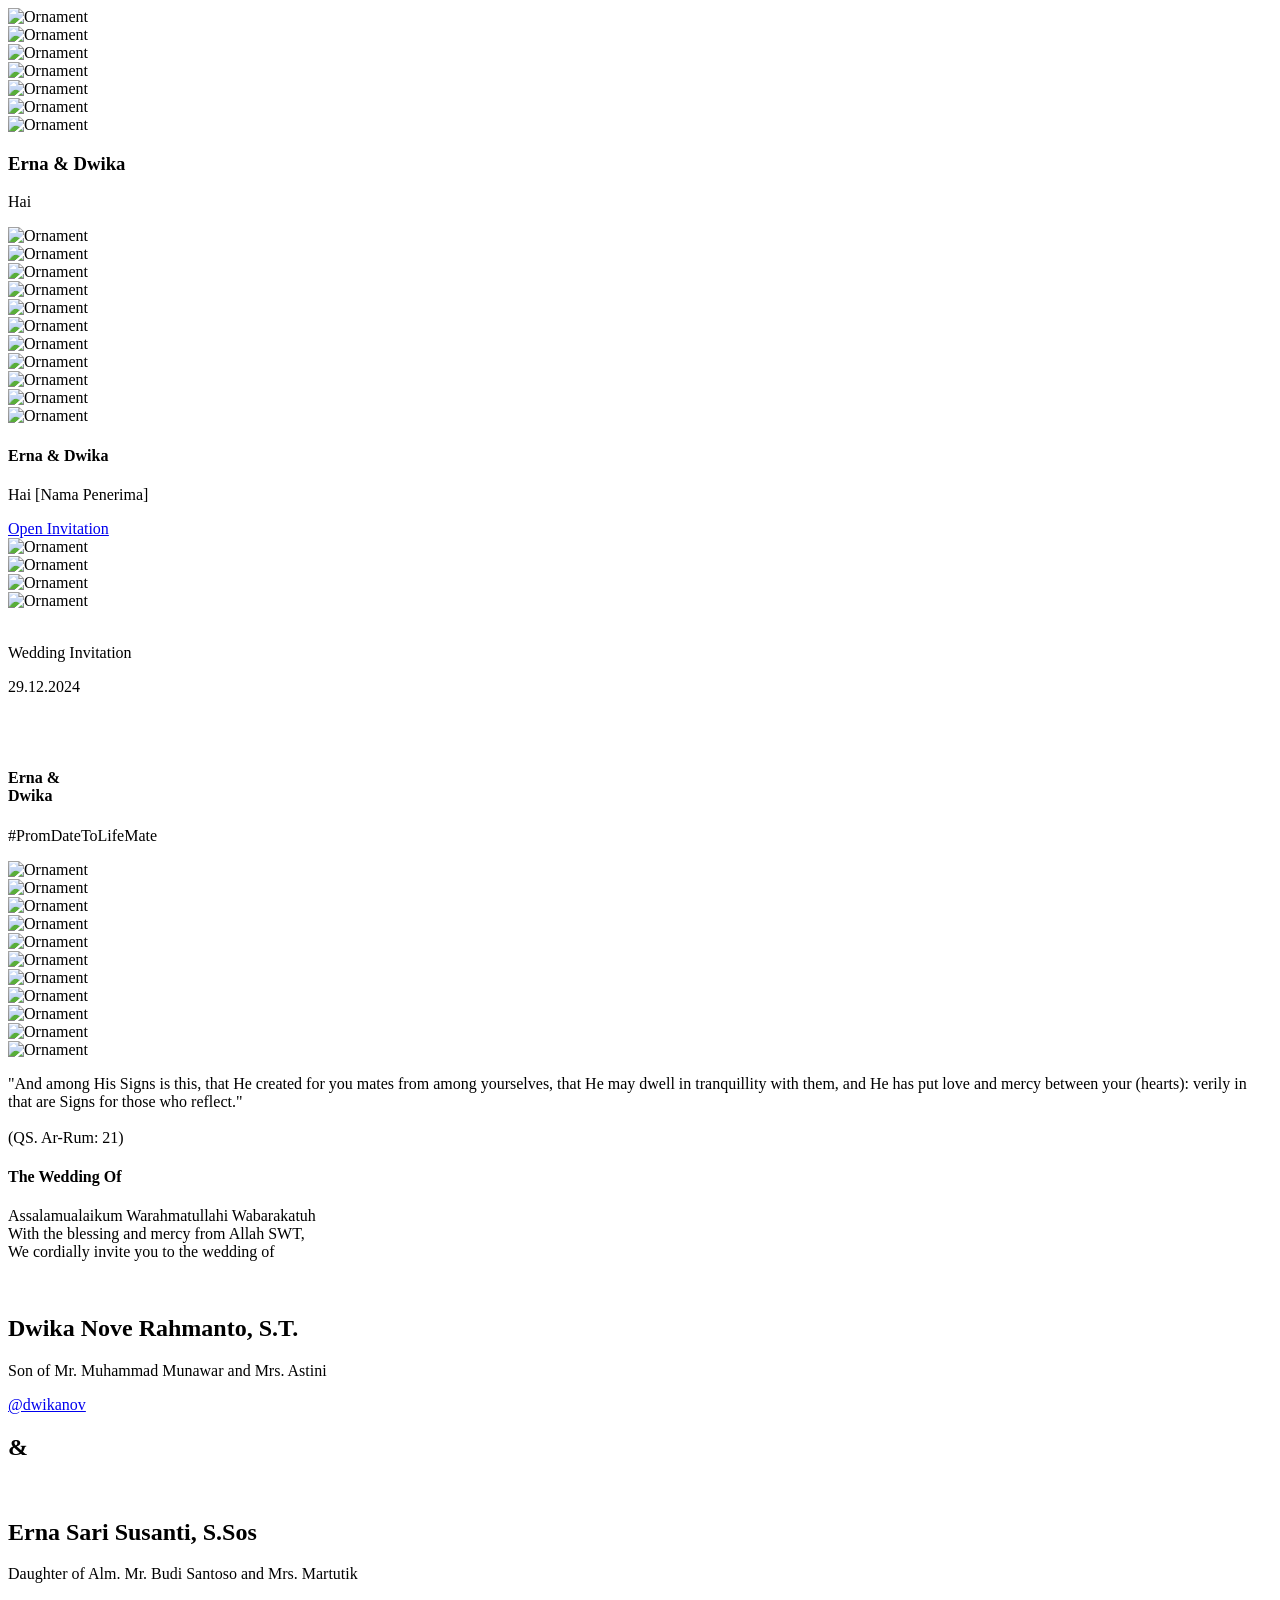
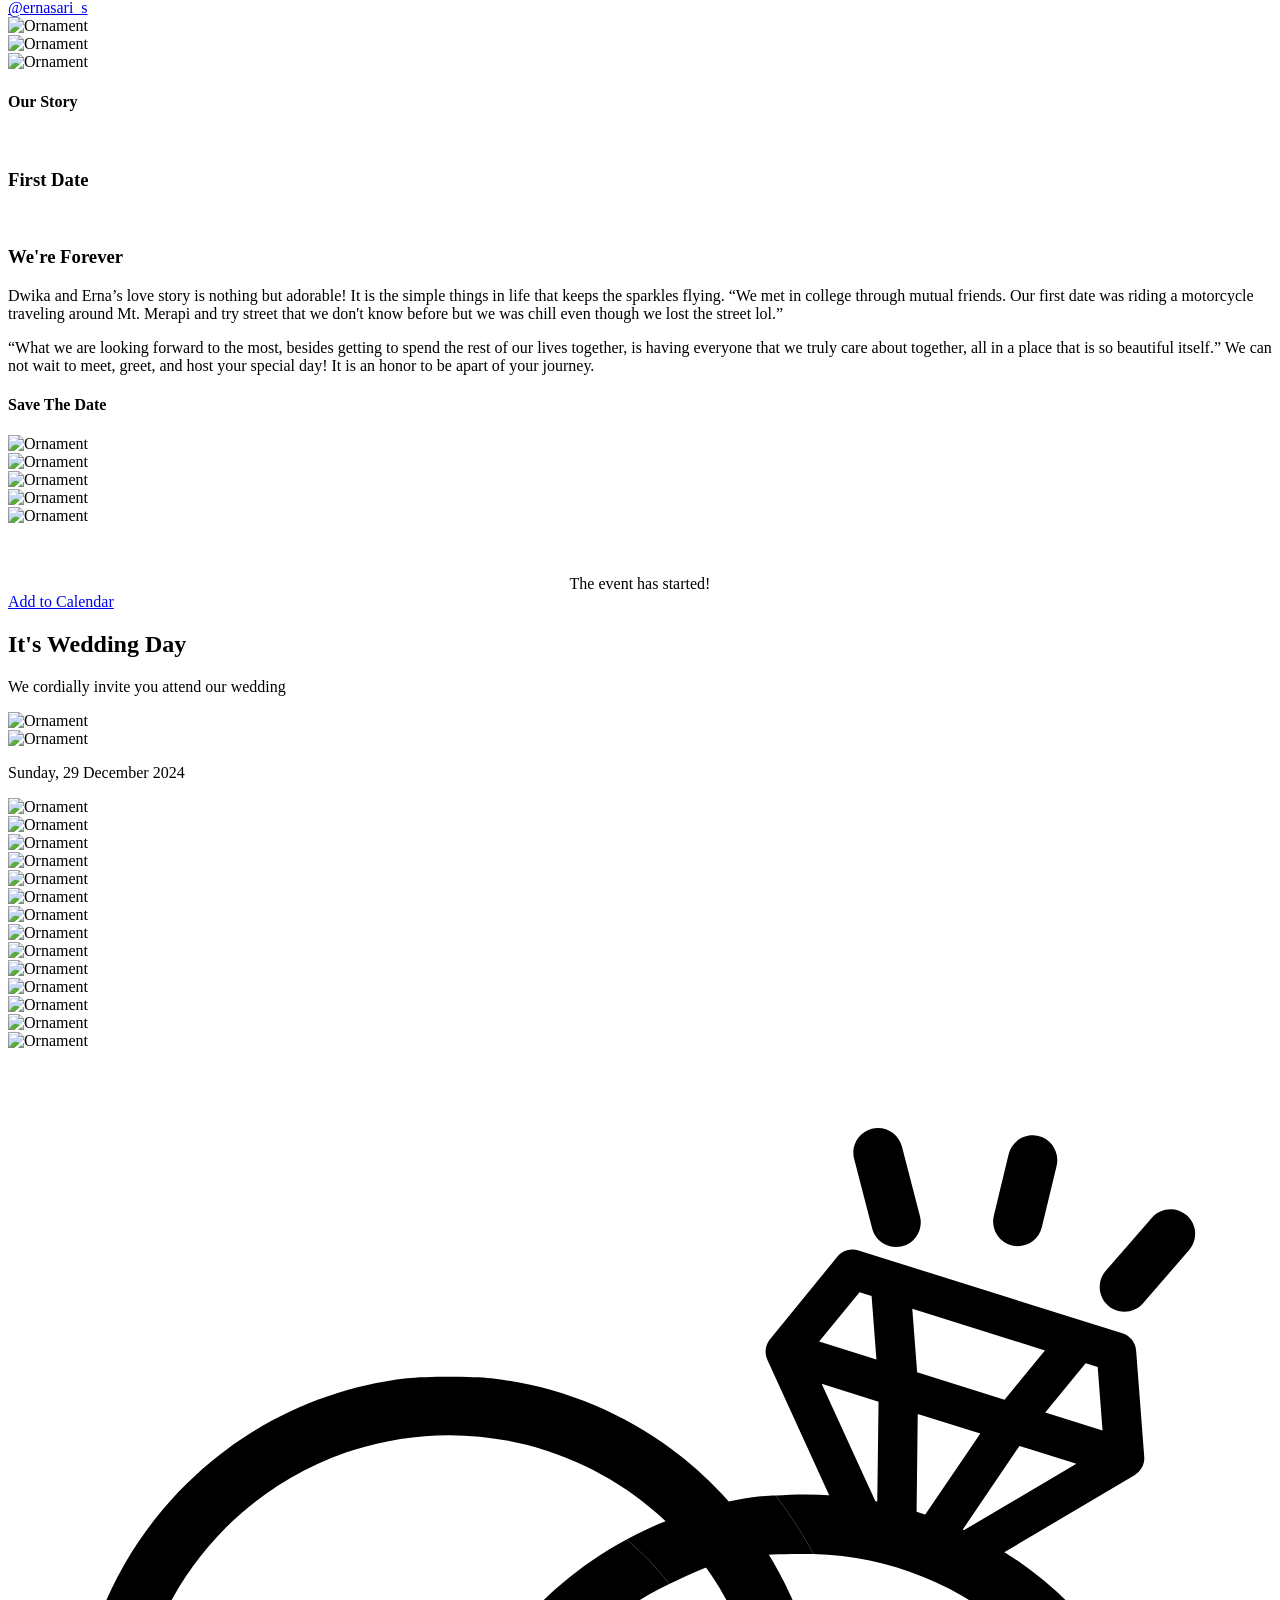
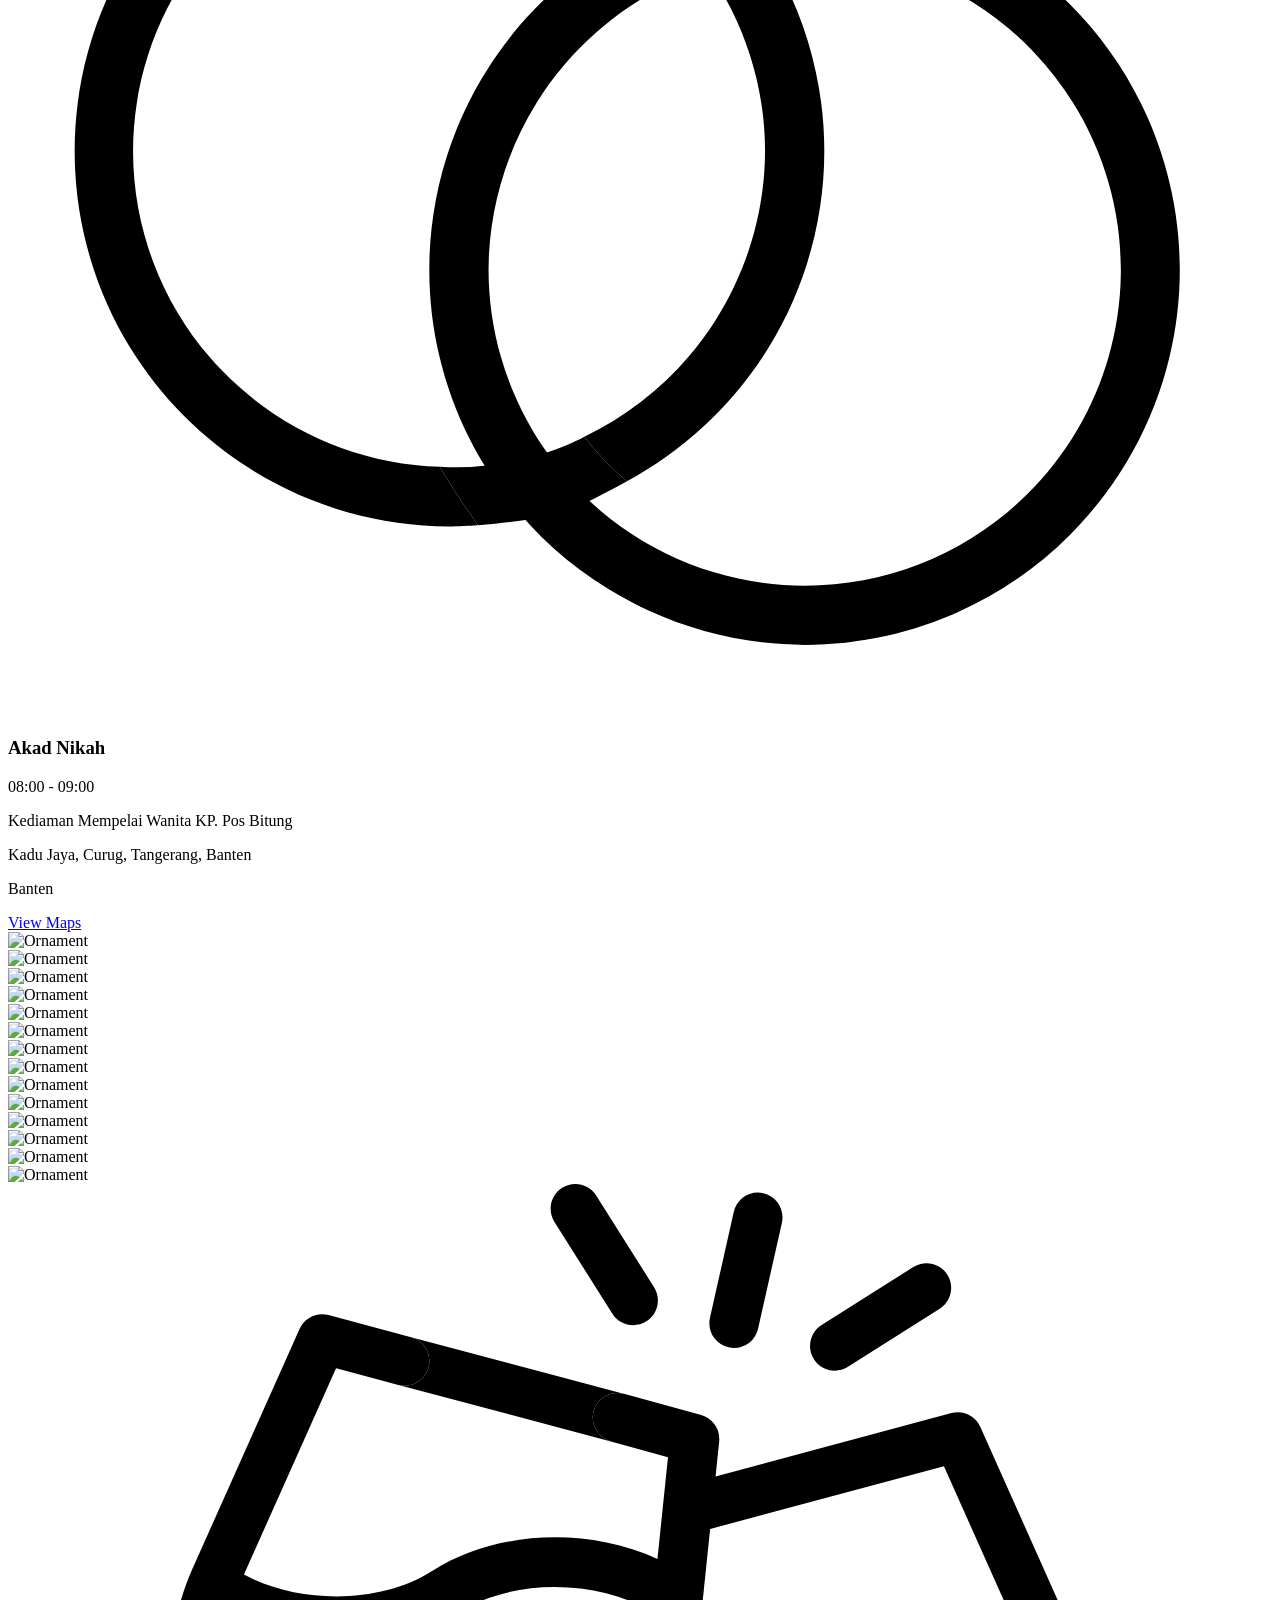
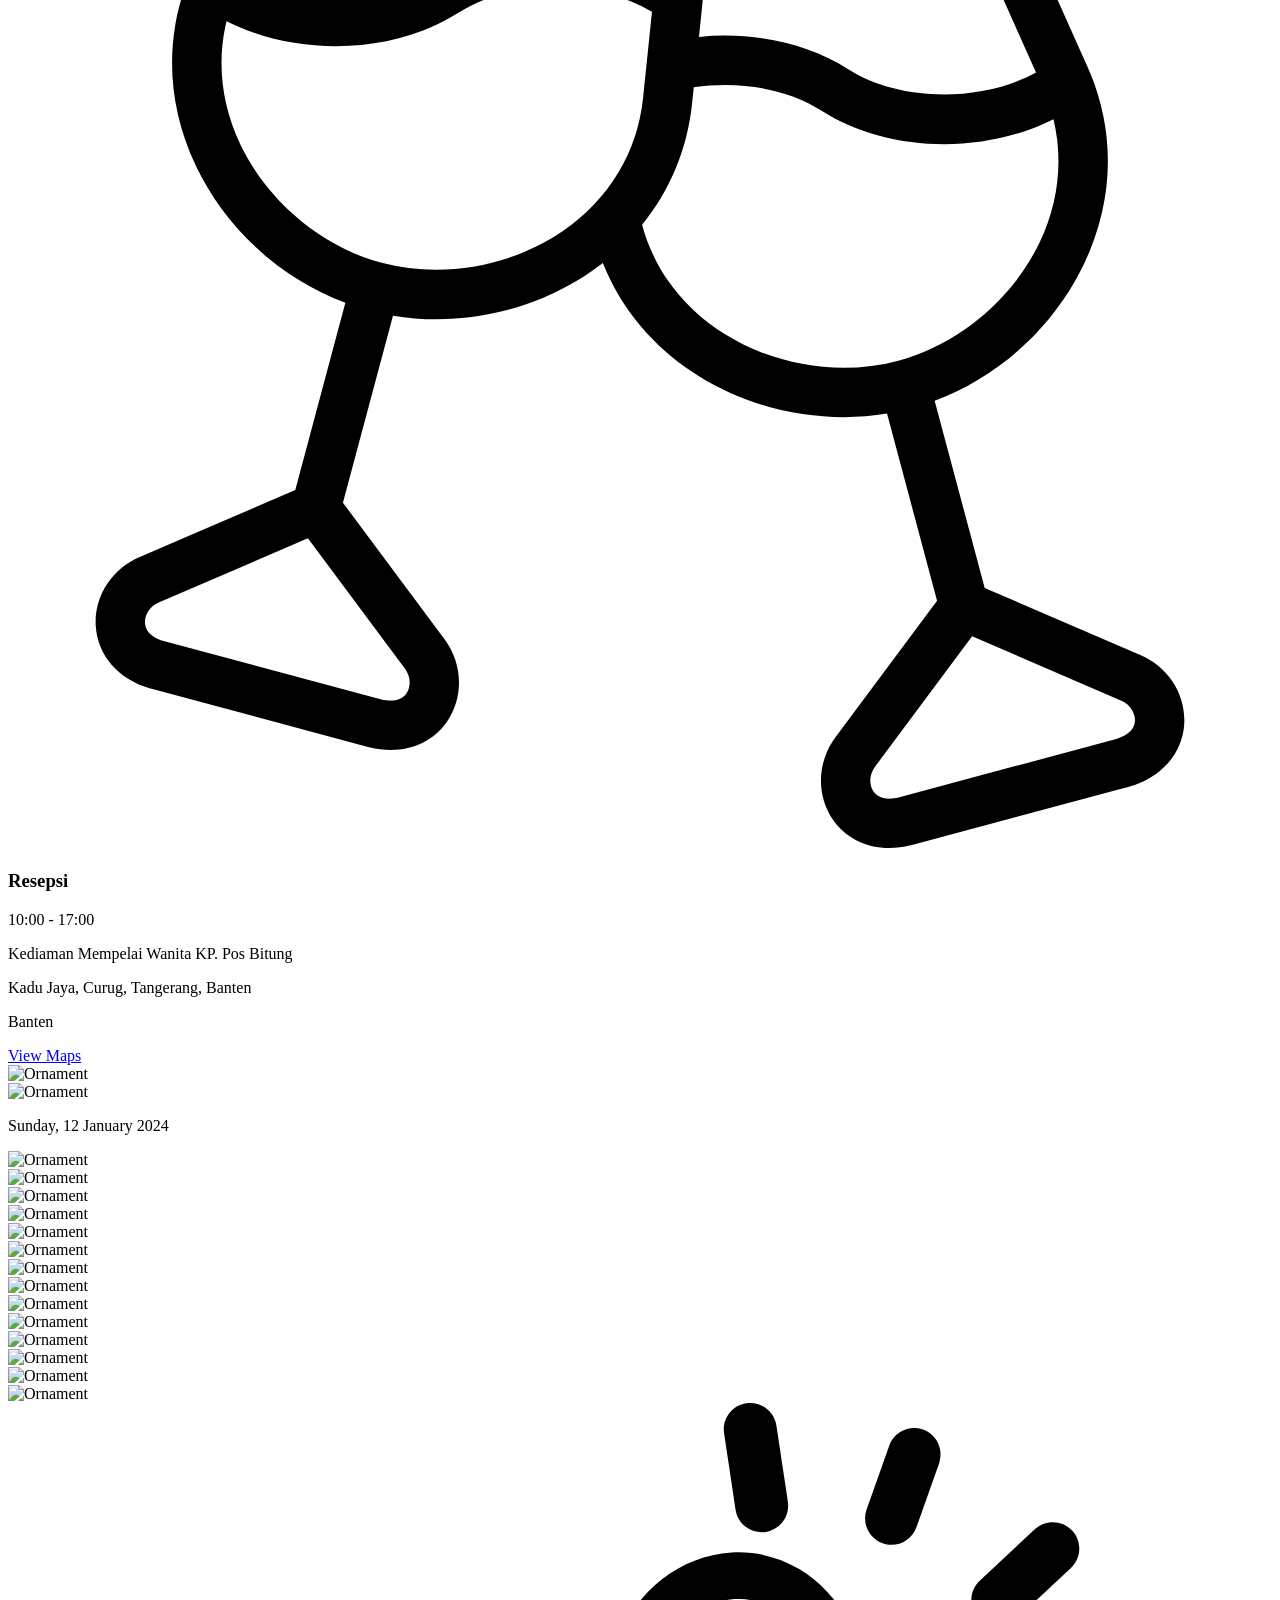
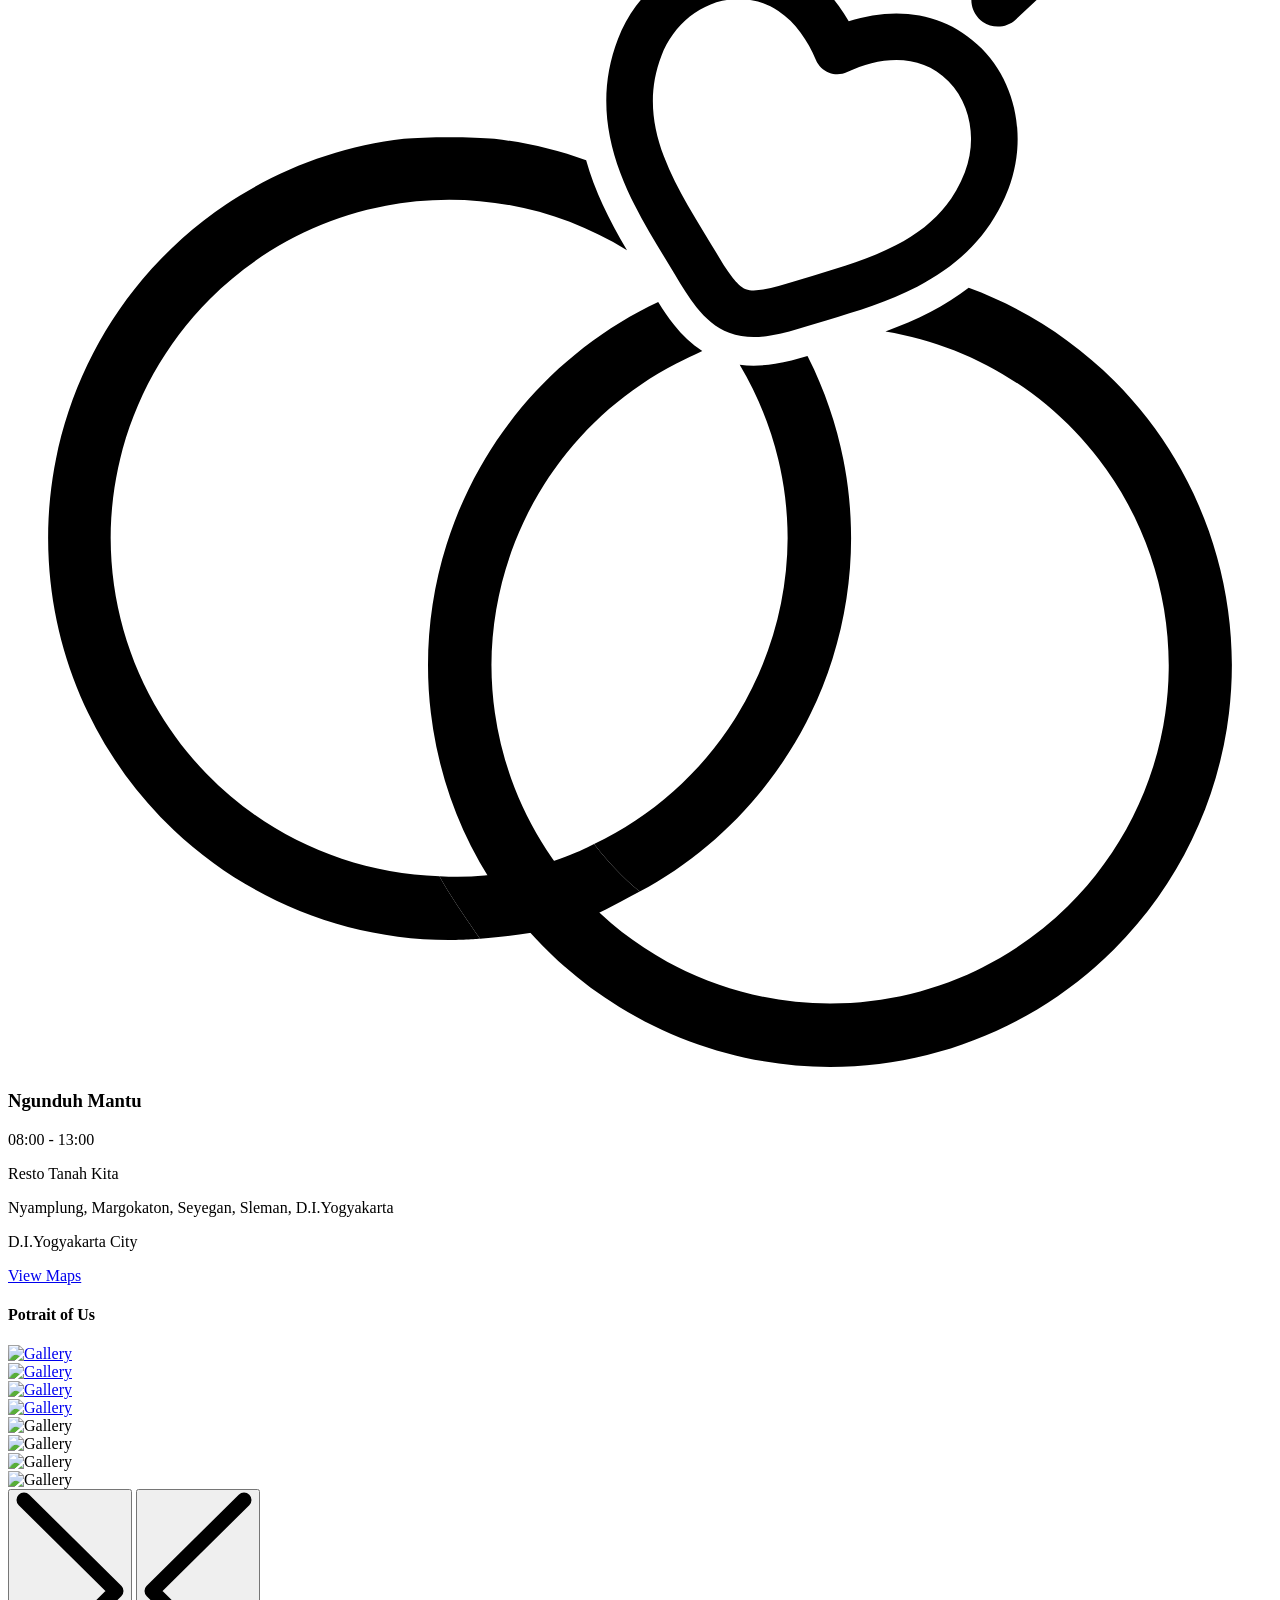
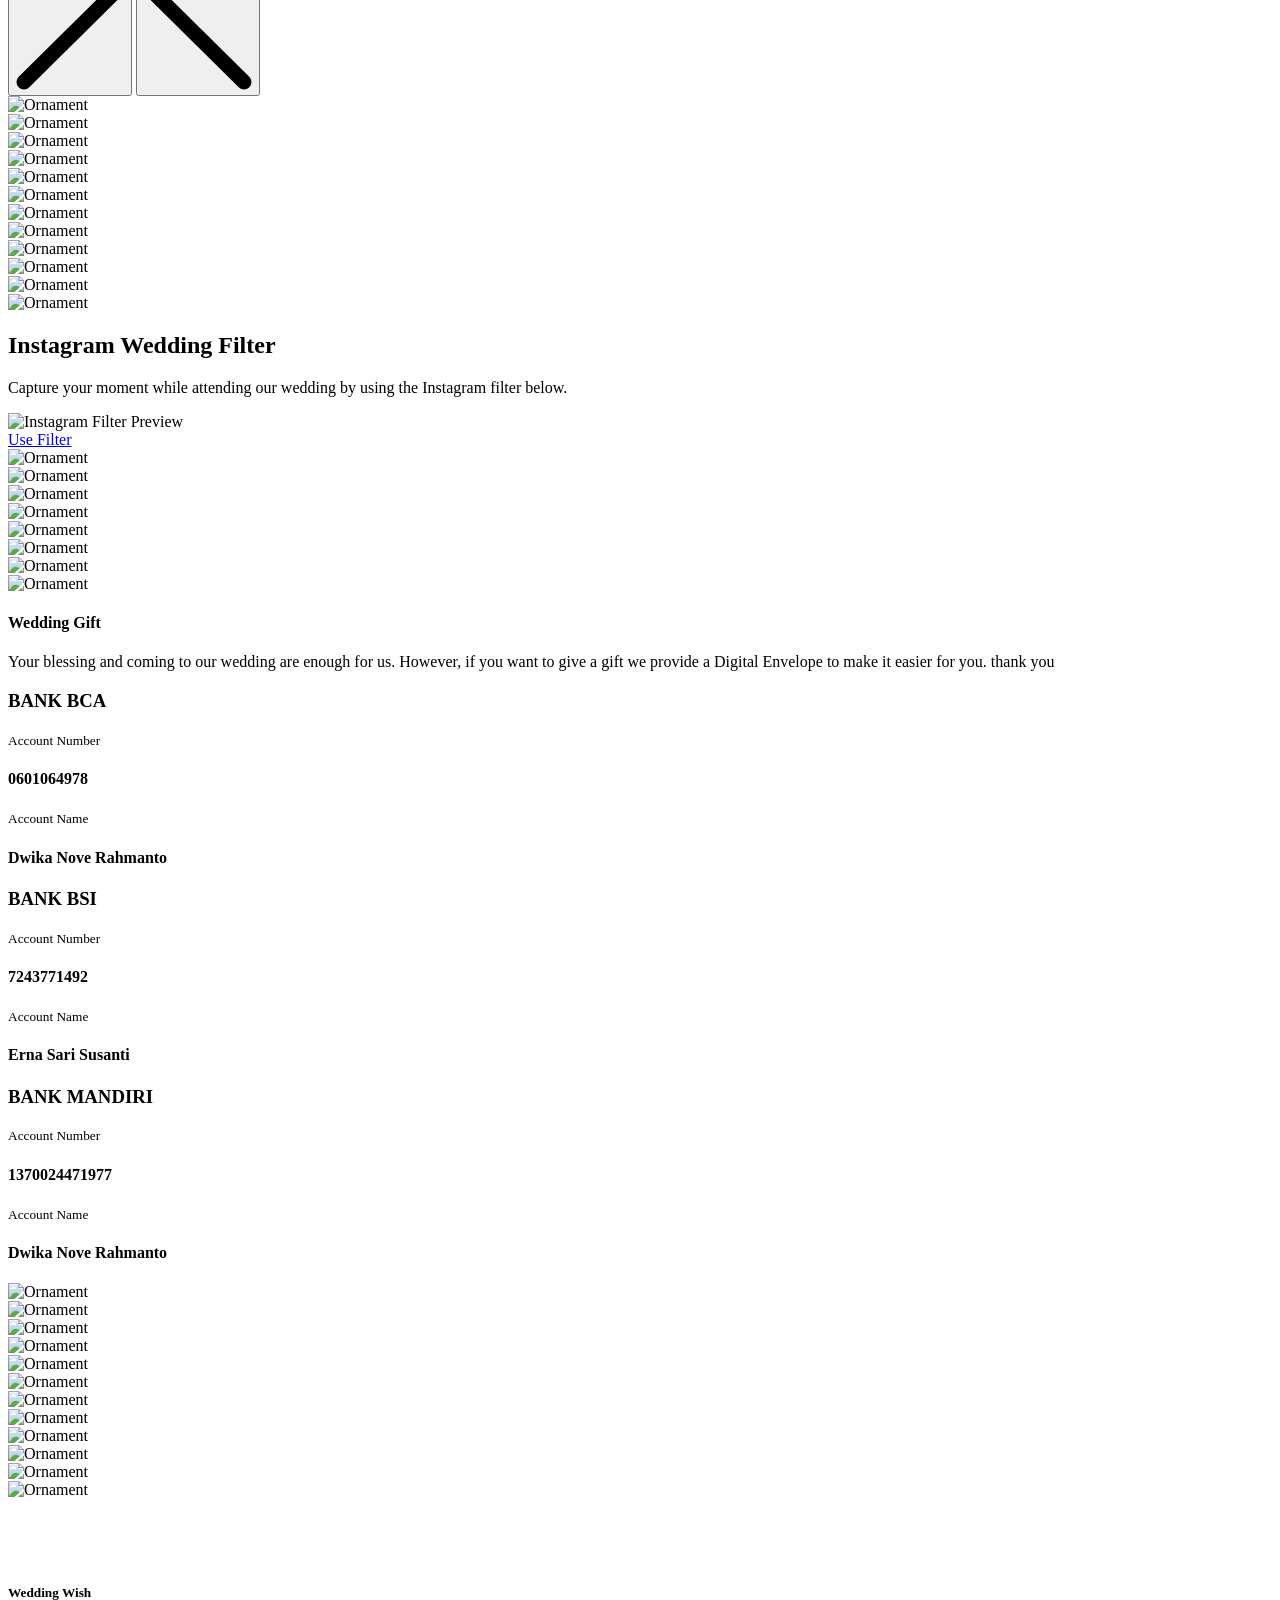
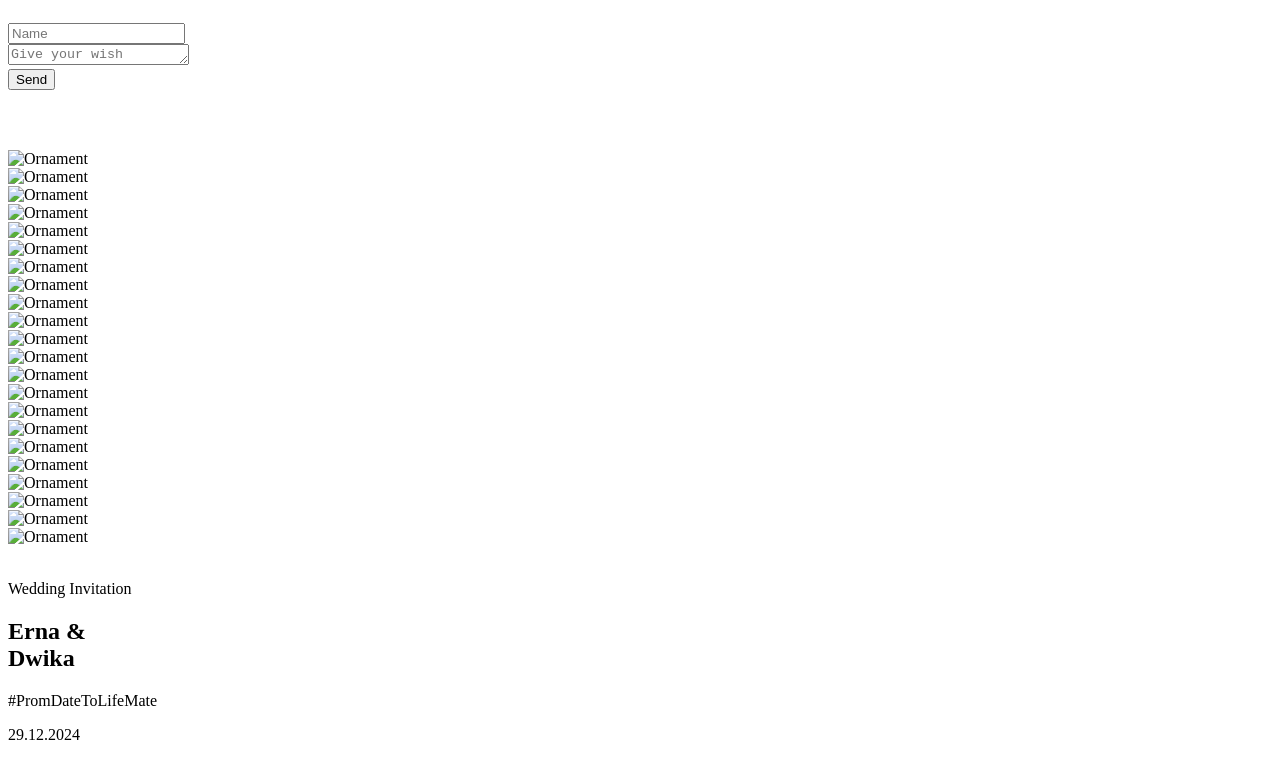
==== commit cd258f5a: "Update index.html" ====
--- a/index.html
+++ b/index.html
@@ -1079,8 +1079,7 @@
             <div class="details">
                 <h1 data-aos="zoom-out" data-aos-duration="1200">
                     Erna &amp; Dwika </h1>
-                <p data-aos="fade-up" data-aos-duration="1000" data-aos-delay="100" id="invitee-name">Hai&nbsp;[Nama
-                    Penerima]</p>
+                <p data-aos="fade-up" data-aos-duration="1000" data-aos-delay="100" id="invitee-name">Hai&nbsp;</p>
             </div>
         </div>
         <div class="ornaments-wrapper">
@@ -2894,8 +2893,8 @@
 
             // Find the invitee in the Google Sheets data
             if (invitees.includes(inviteeName)) {
-                document.getElementById('invitee-name').textContent = 'Hai'+inviteeName;
-                document.getElementById('inviteew-name').textContent = 'Hai'+inviteeName;
+                document.getElementById('invitee-name').textContent = 'Hai '+inviteeName;
+                document.getElementById('inviteew-name').textContent = 'Hai '+inviteeName;
                 document.getElementById('invitation-wrapper').dataset.validInvitee = "true";
 
             } else {
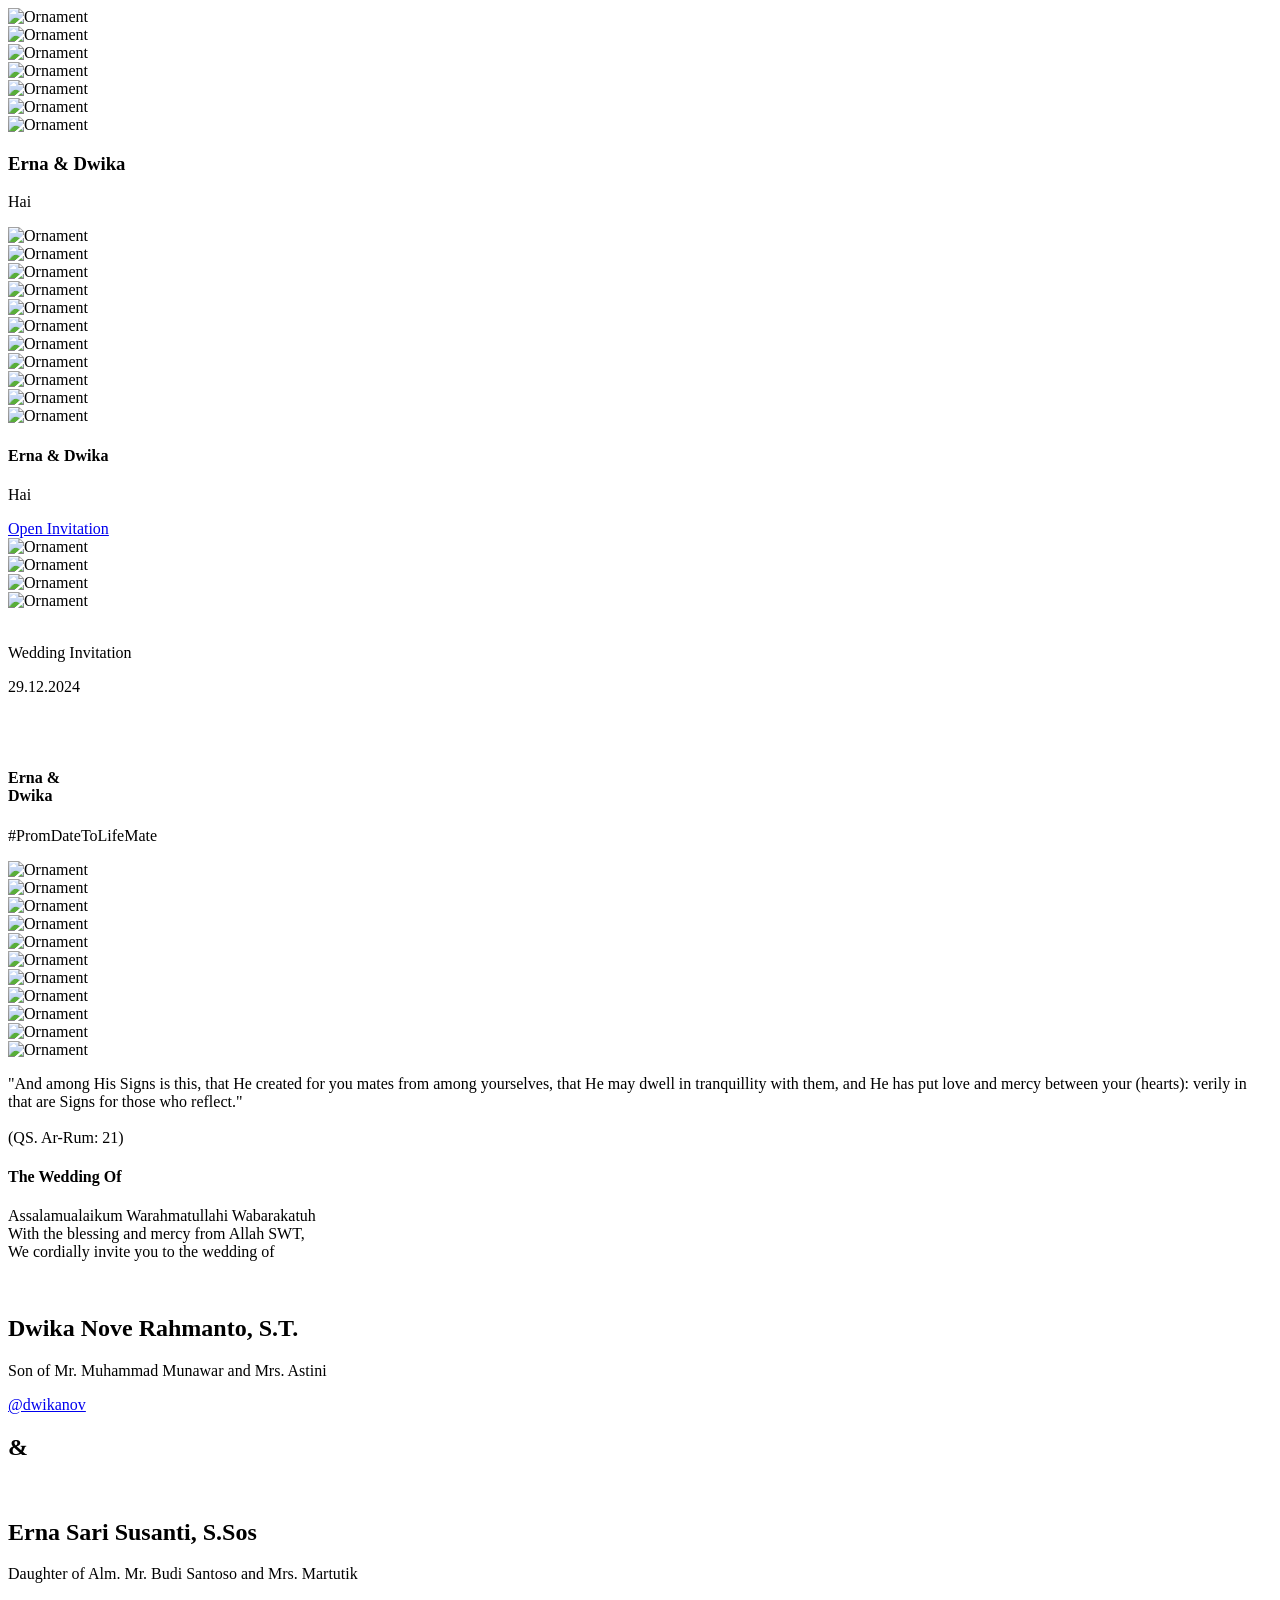
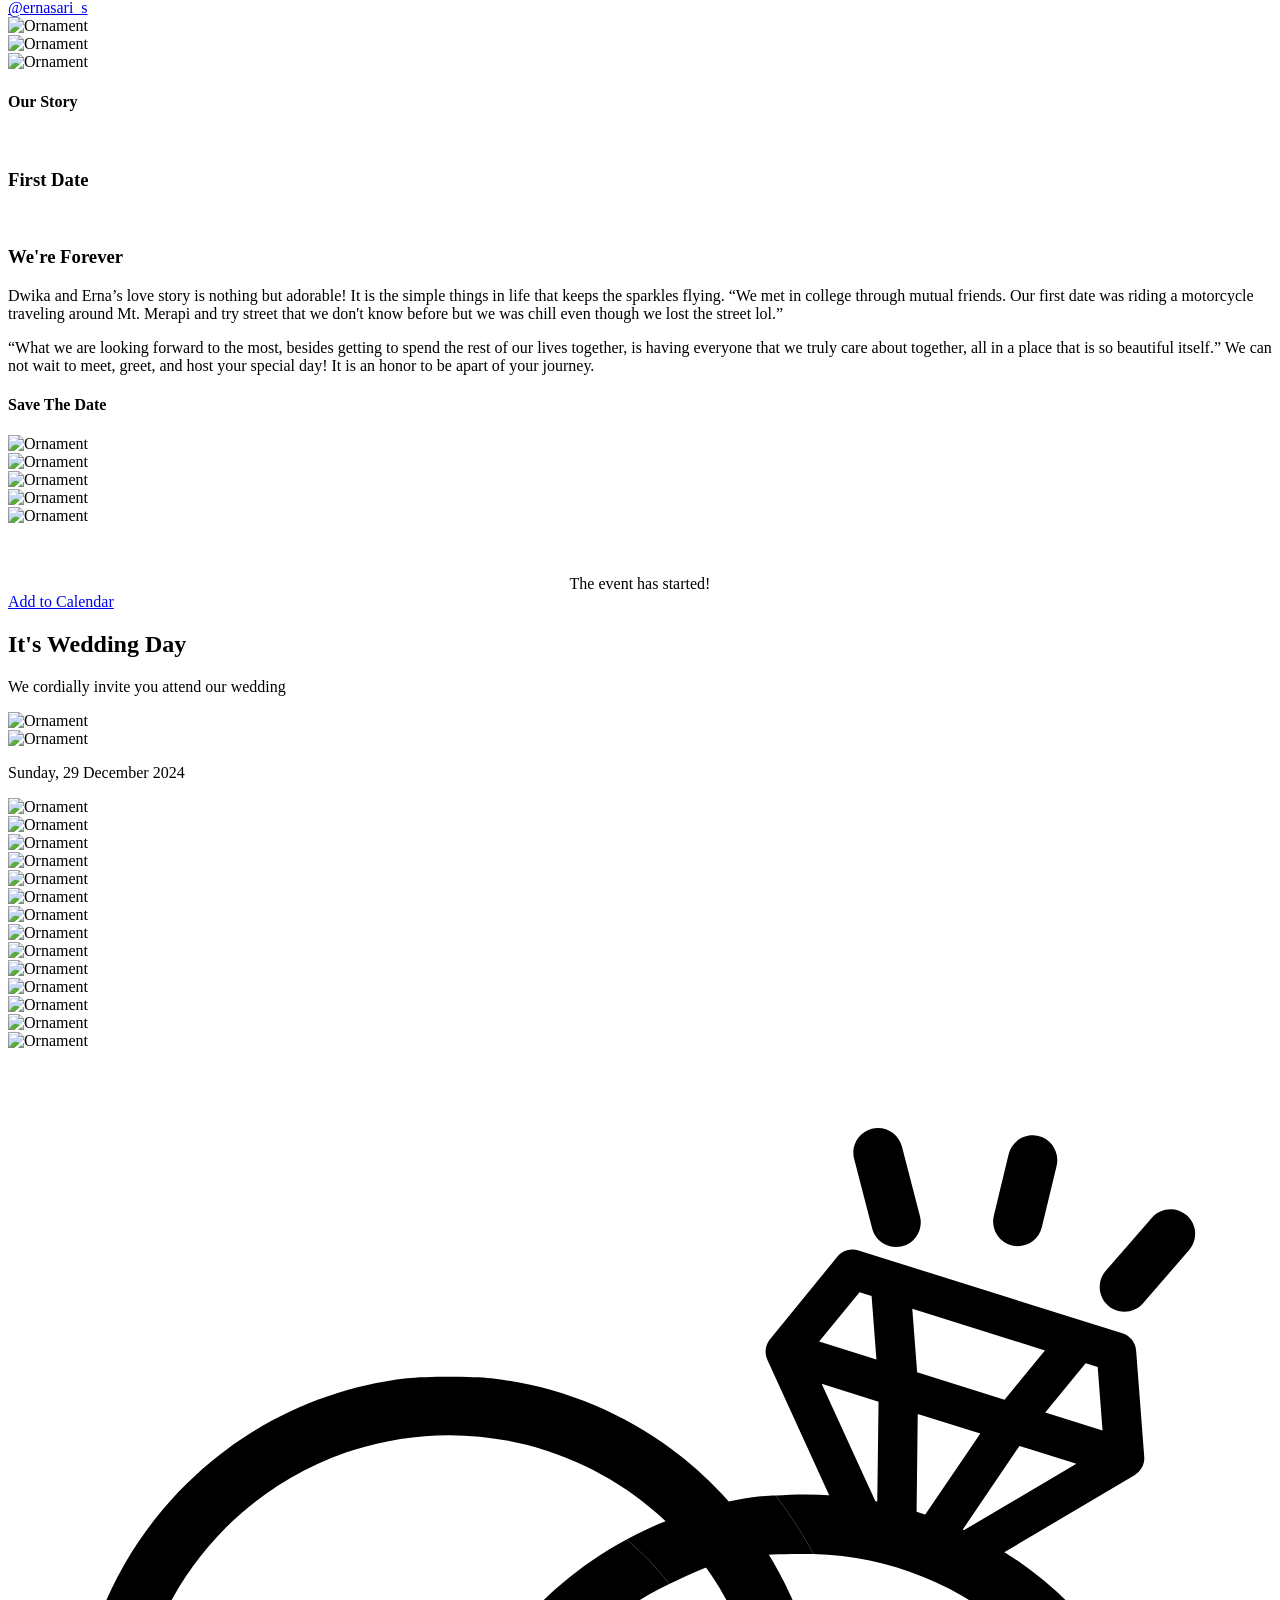
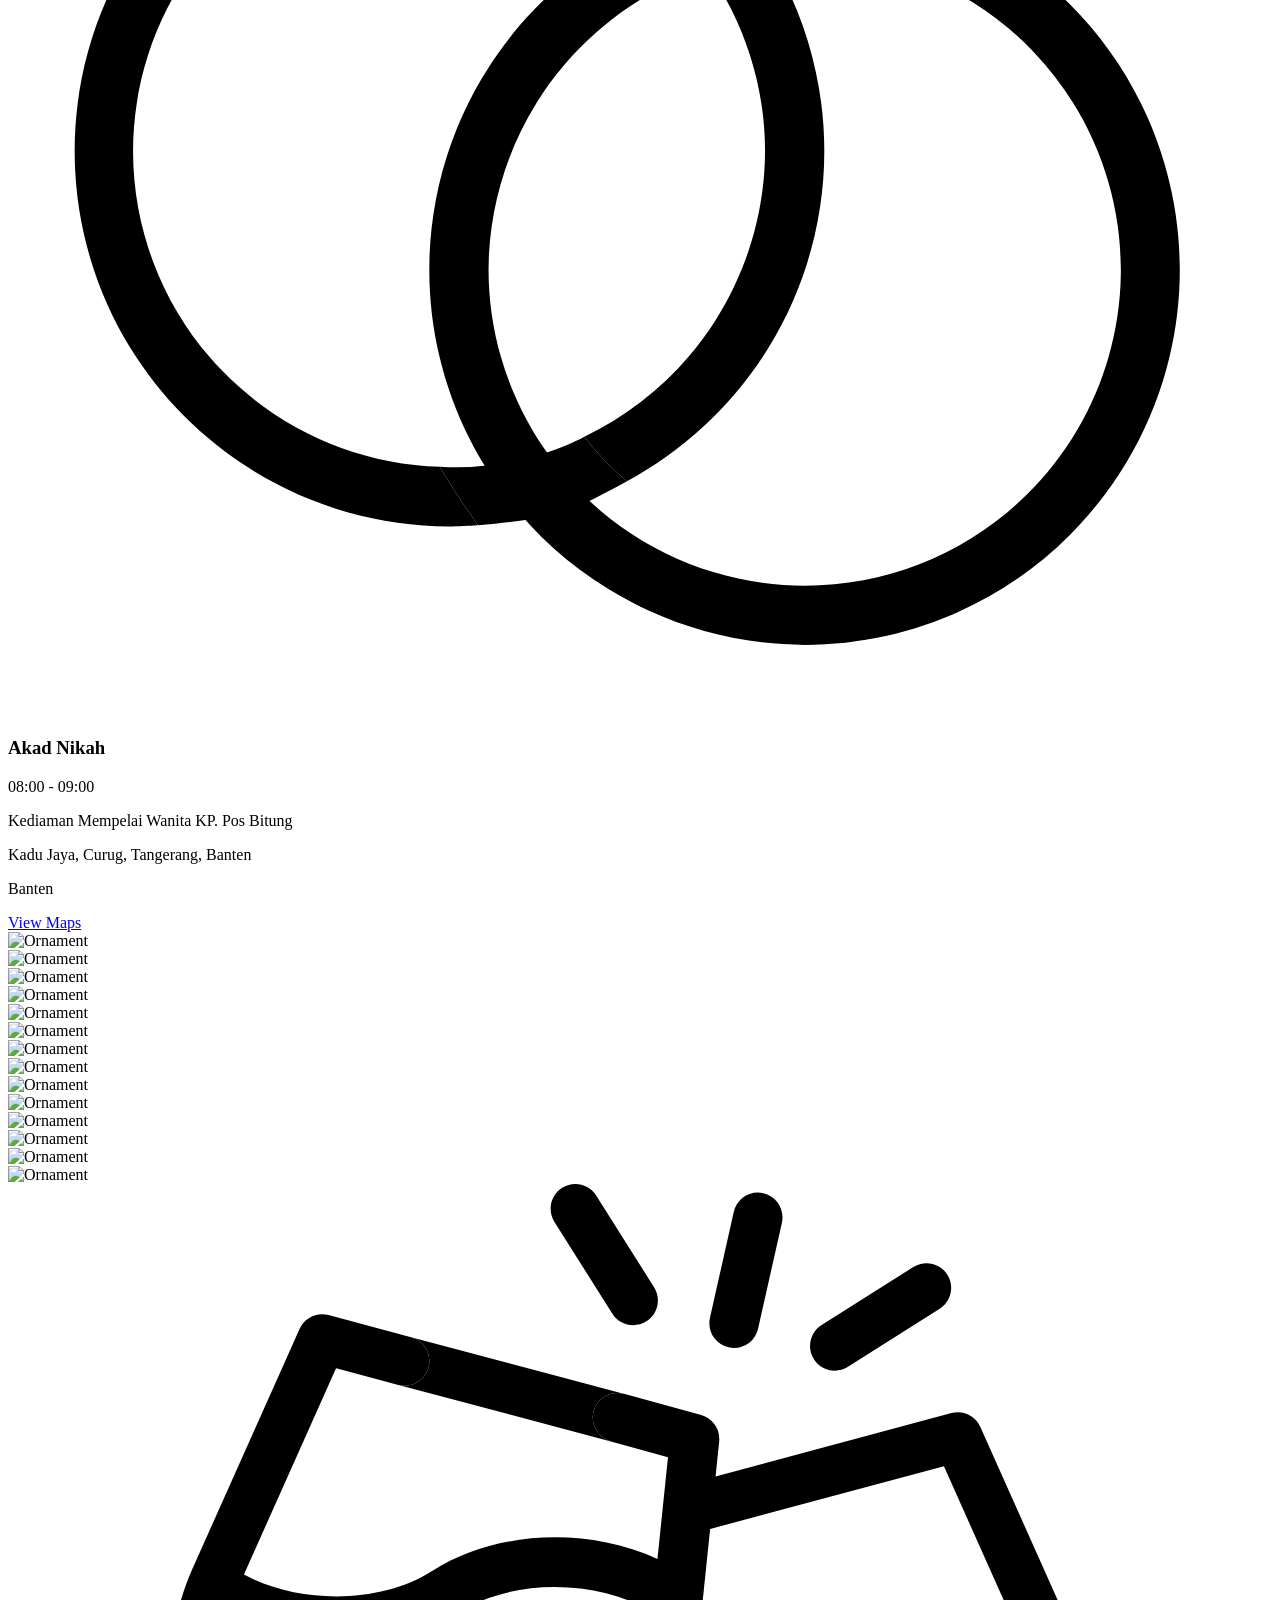
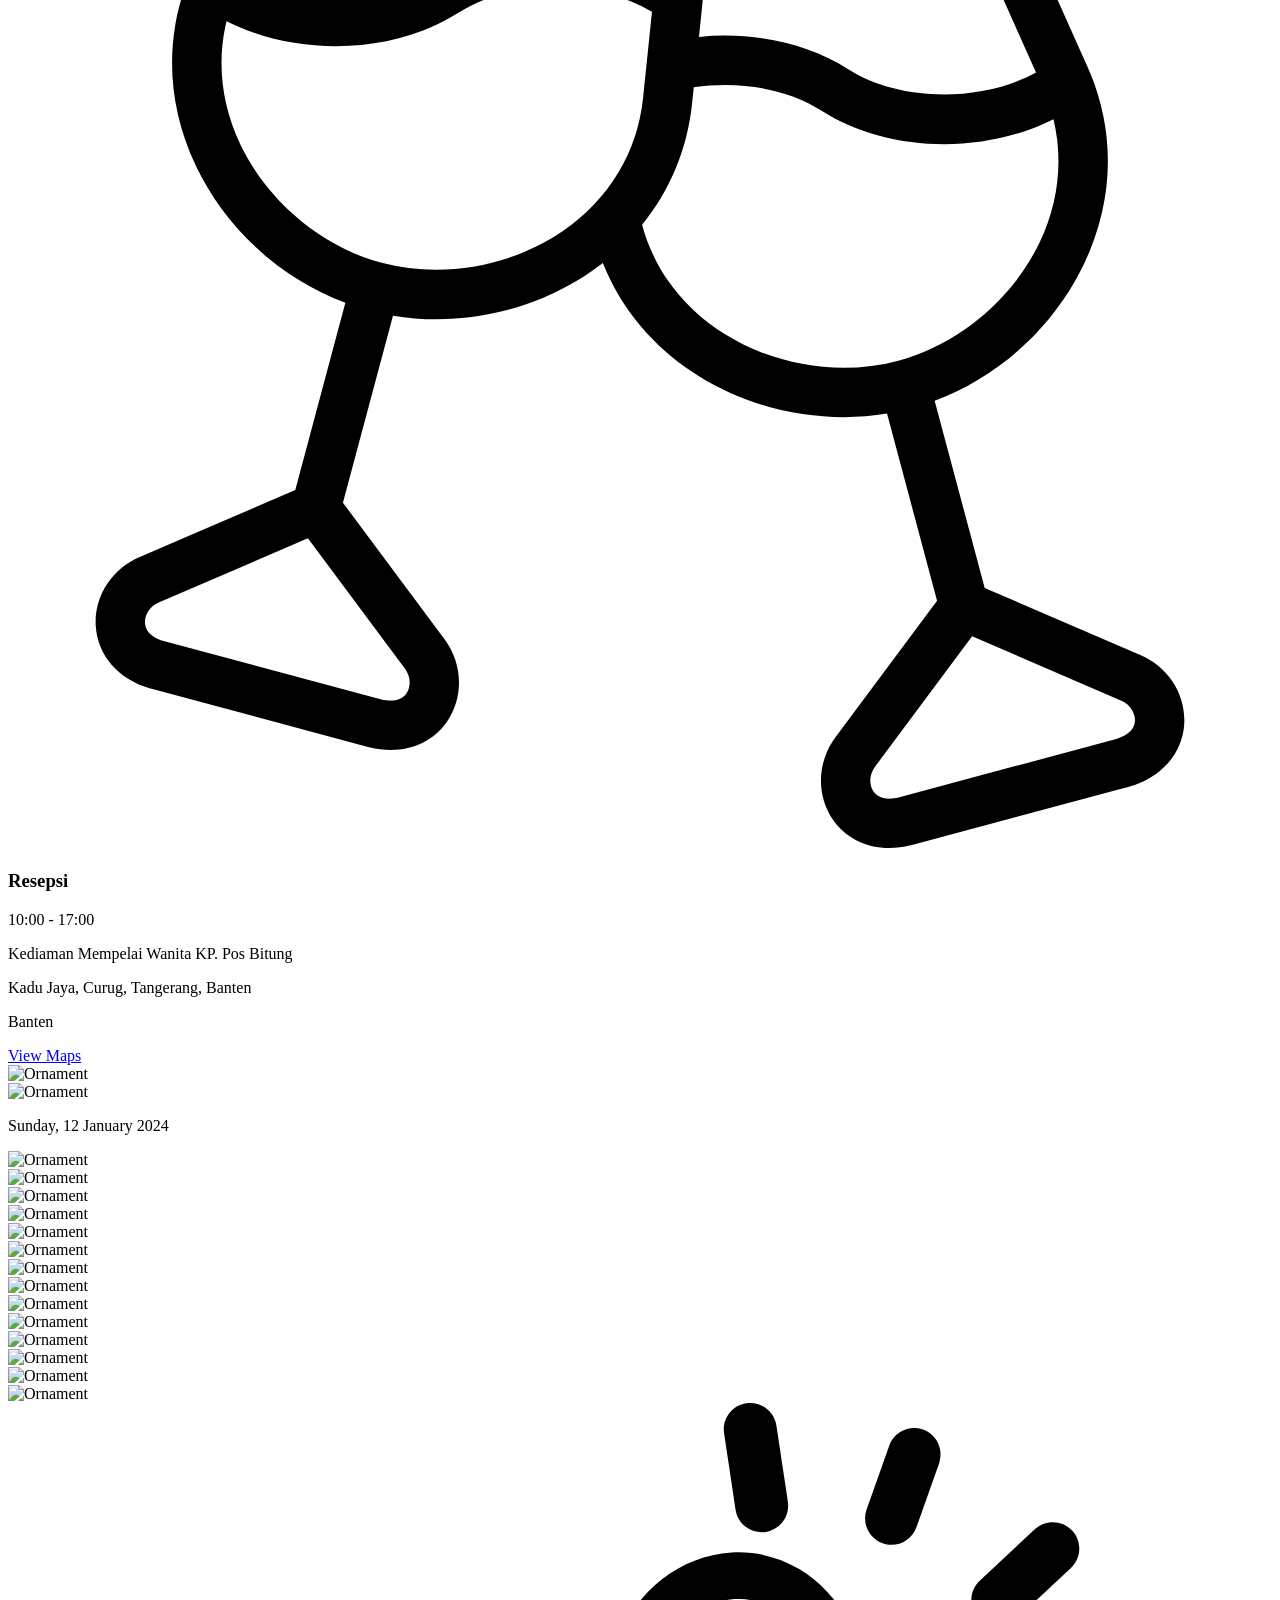
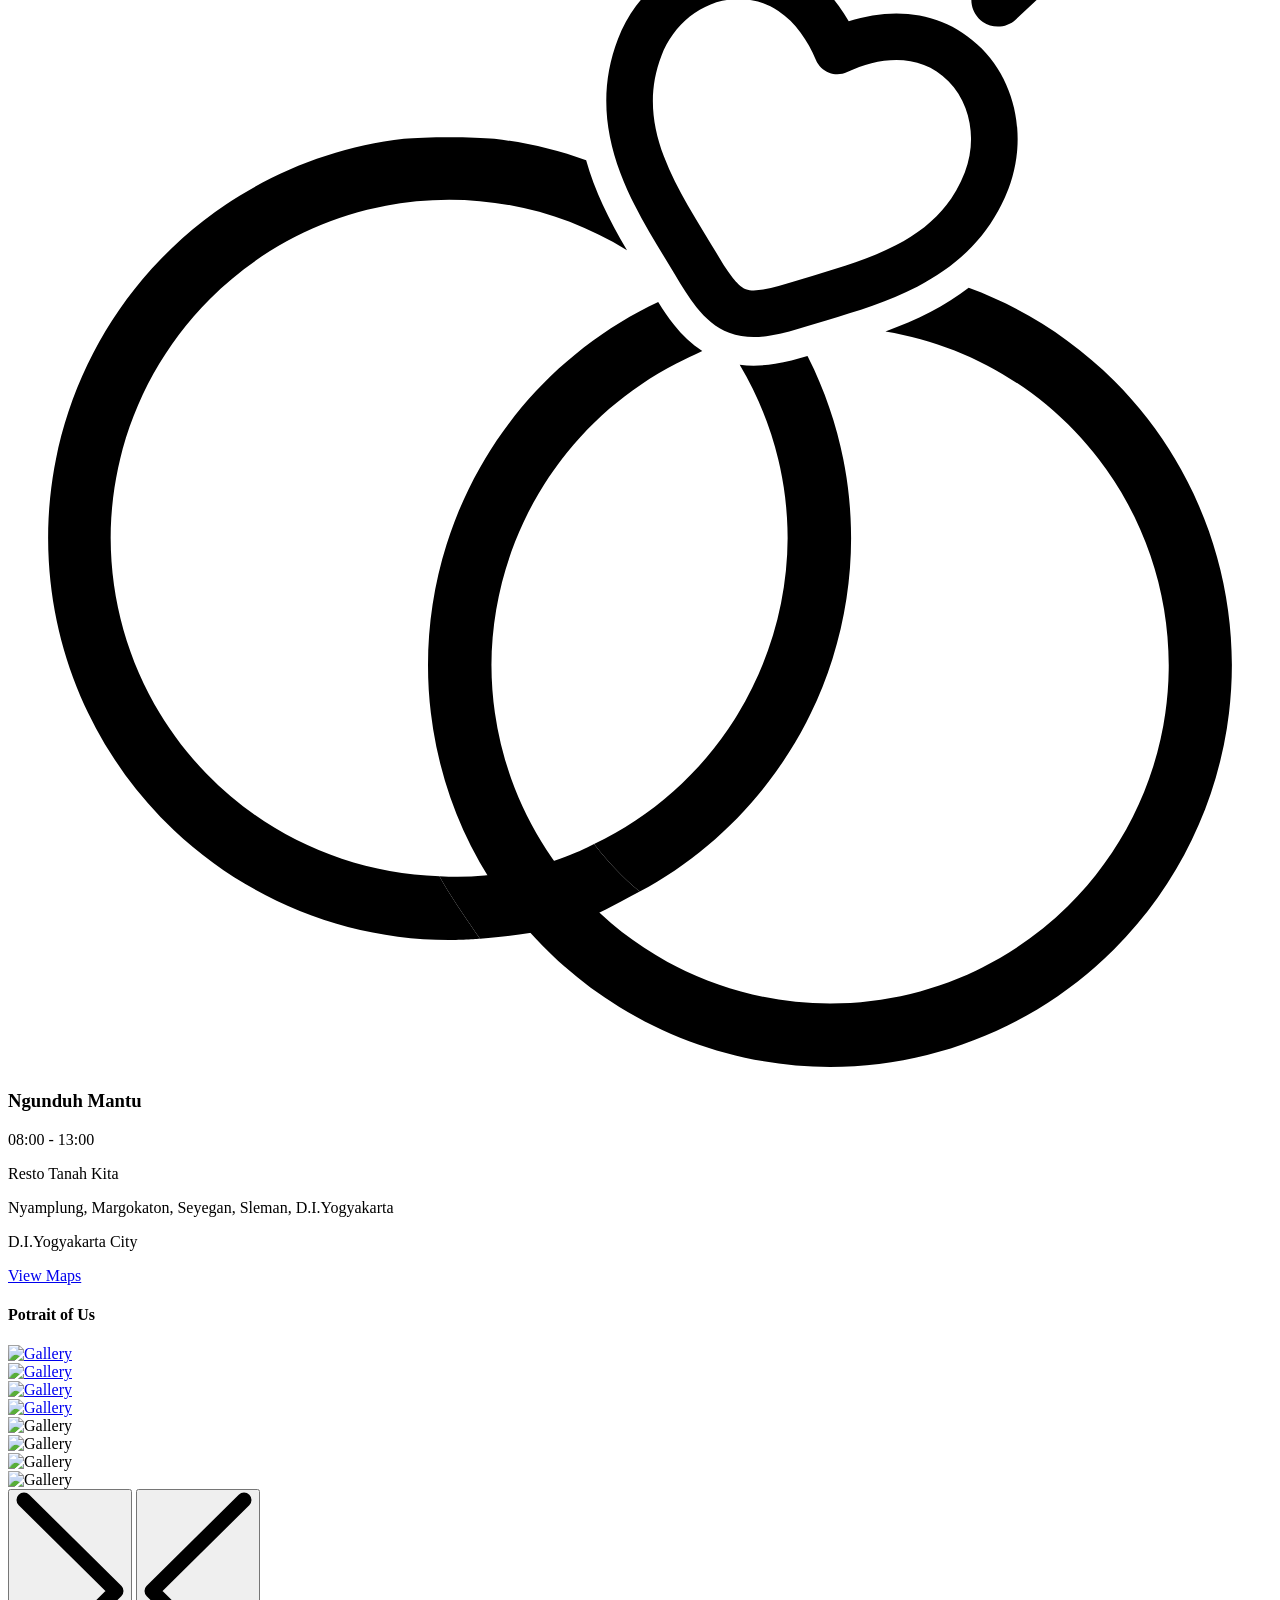
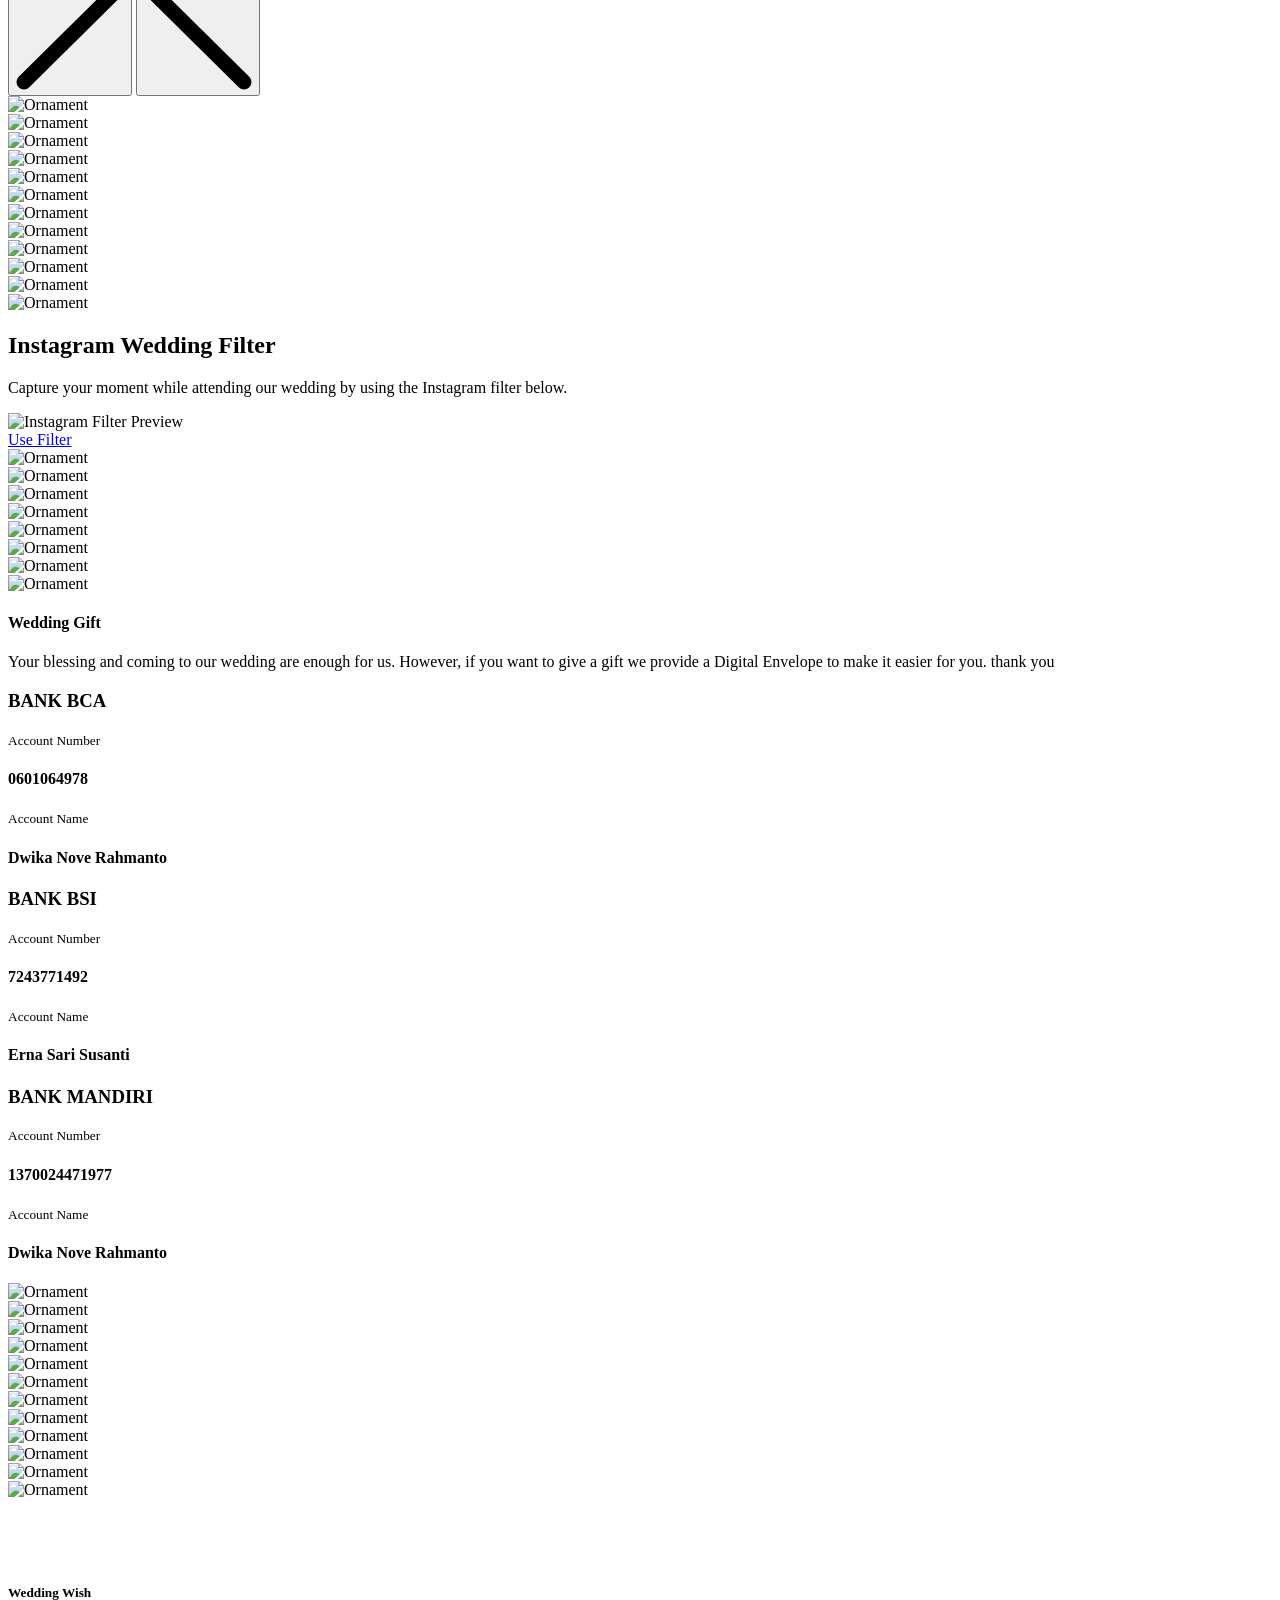
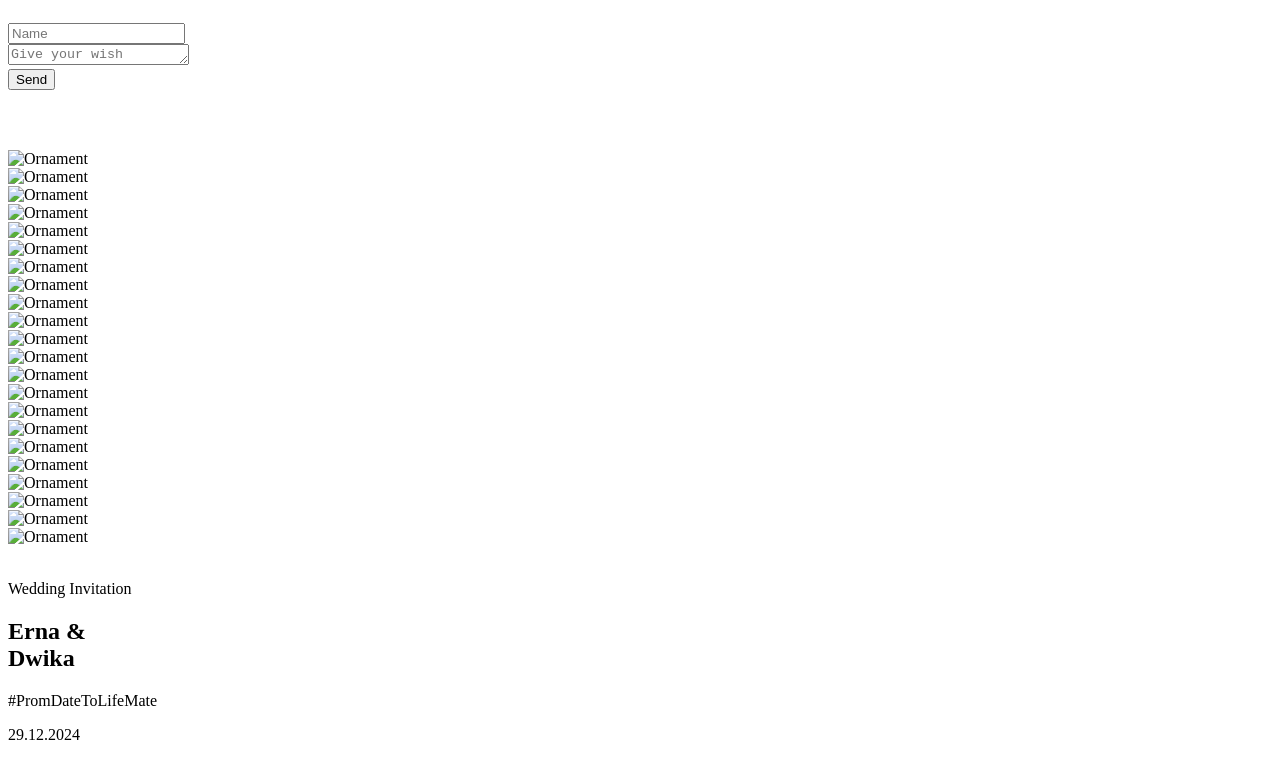
==== commit a2a99675: "Update index.html" ====
--- a/index.html
+++ b/index.html
@@ -1164,7 +1164,7 @@
                     </div>
                     <div class="details">
                         <p data-aos="fade-up" data-aos-duration="1200" data-aos-delay="800" id="inviteew-name">
-                            Hai&nbsp;[Nama Penerima]</p>
+                            Hai&nbsp;</p>
                         <div class="link-wrap" data-aos="fade-up" data-aos-duration="1200" data-aos-delay="850">
                             <a href="javascript:;" onclick="startTheJourney()" class="link" id="startToExplore">Open
                                 Invitation</a>
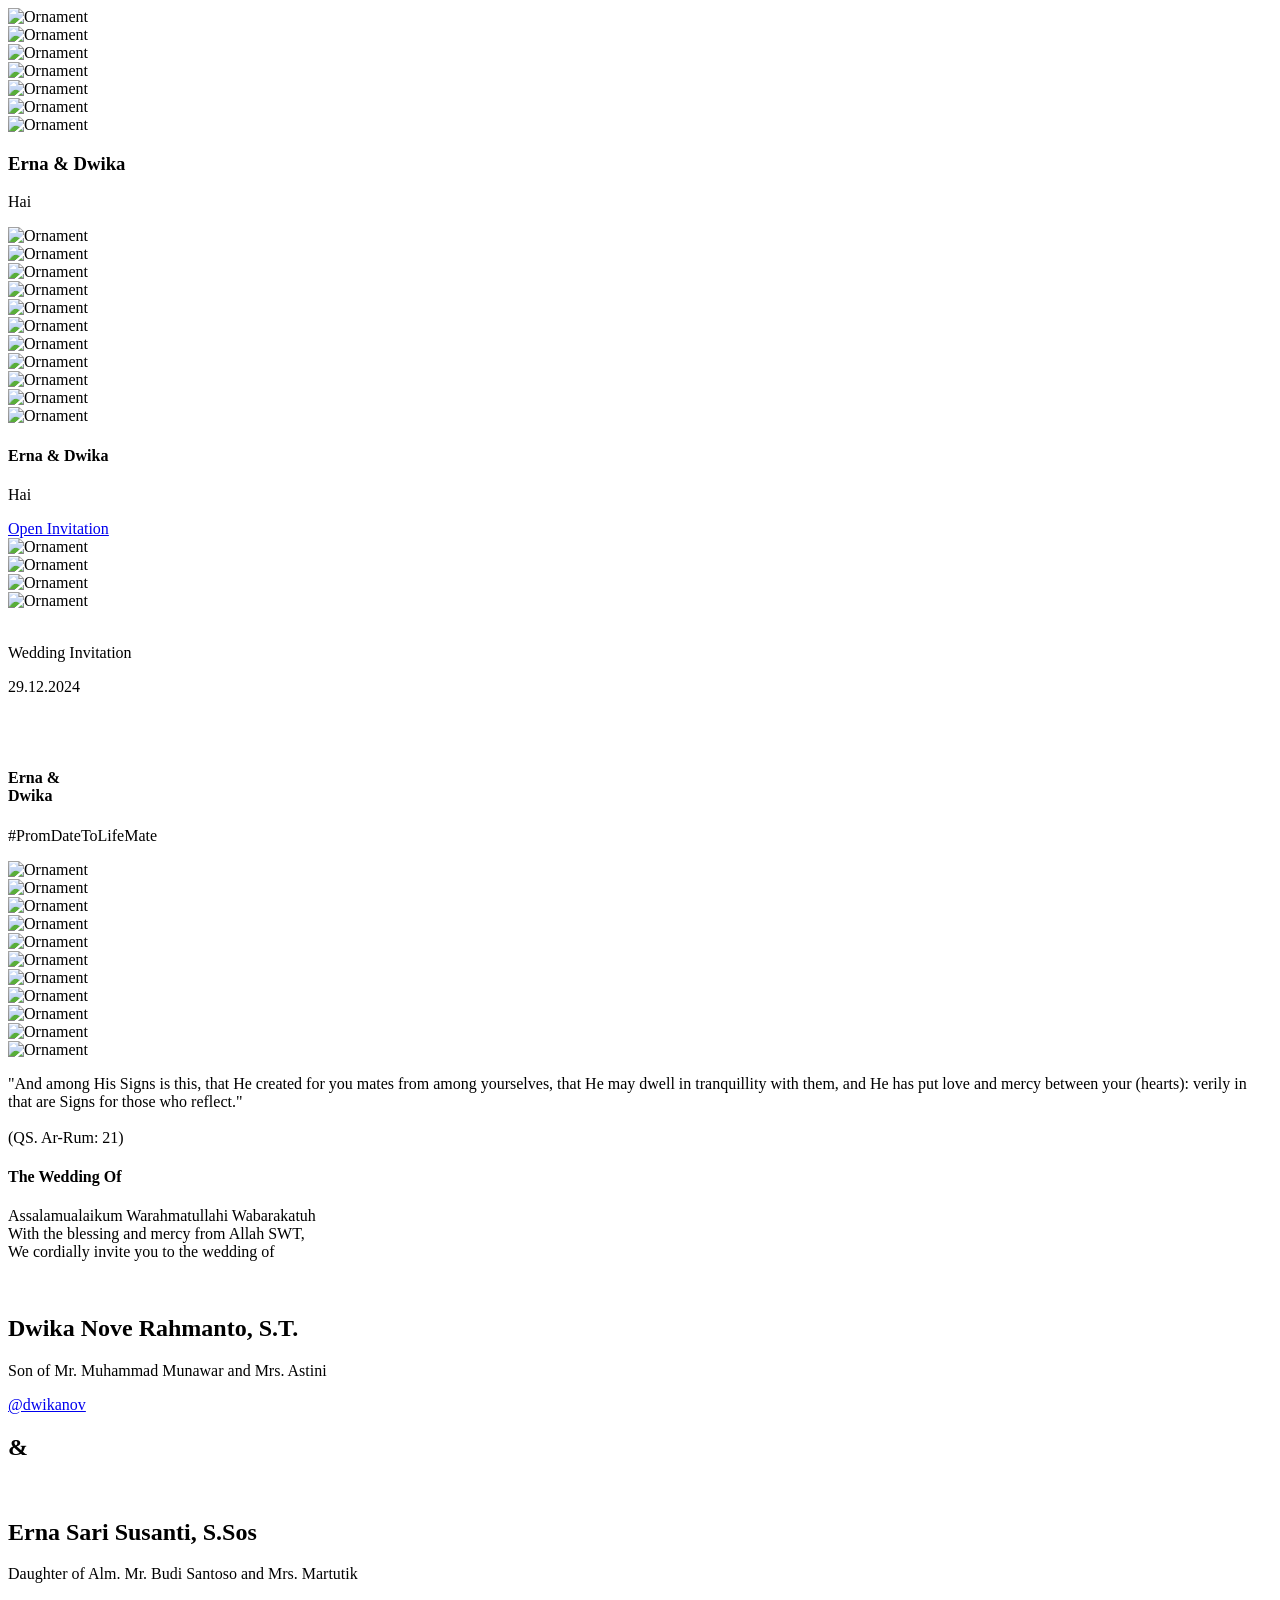
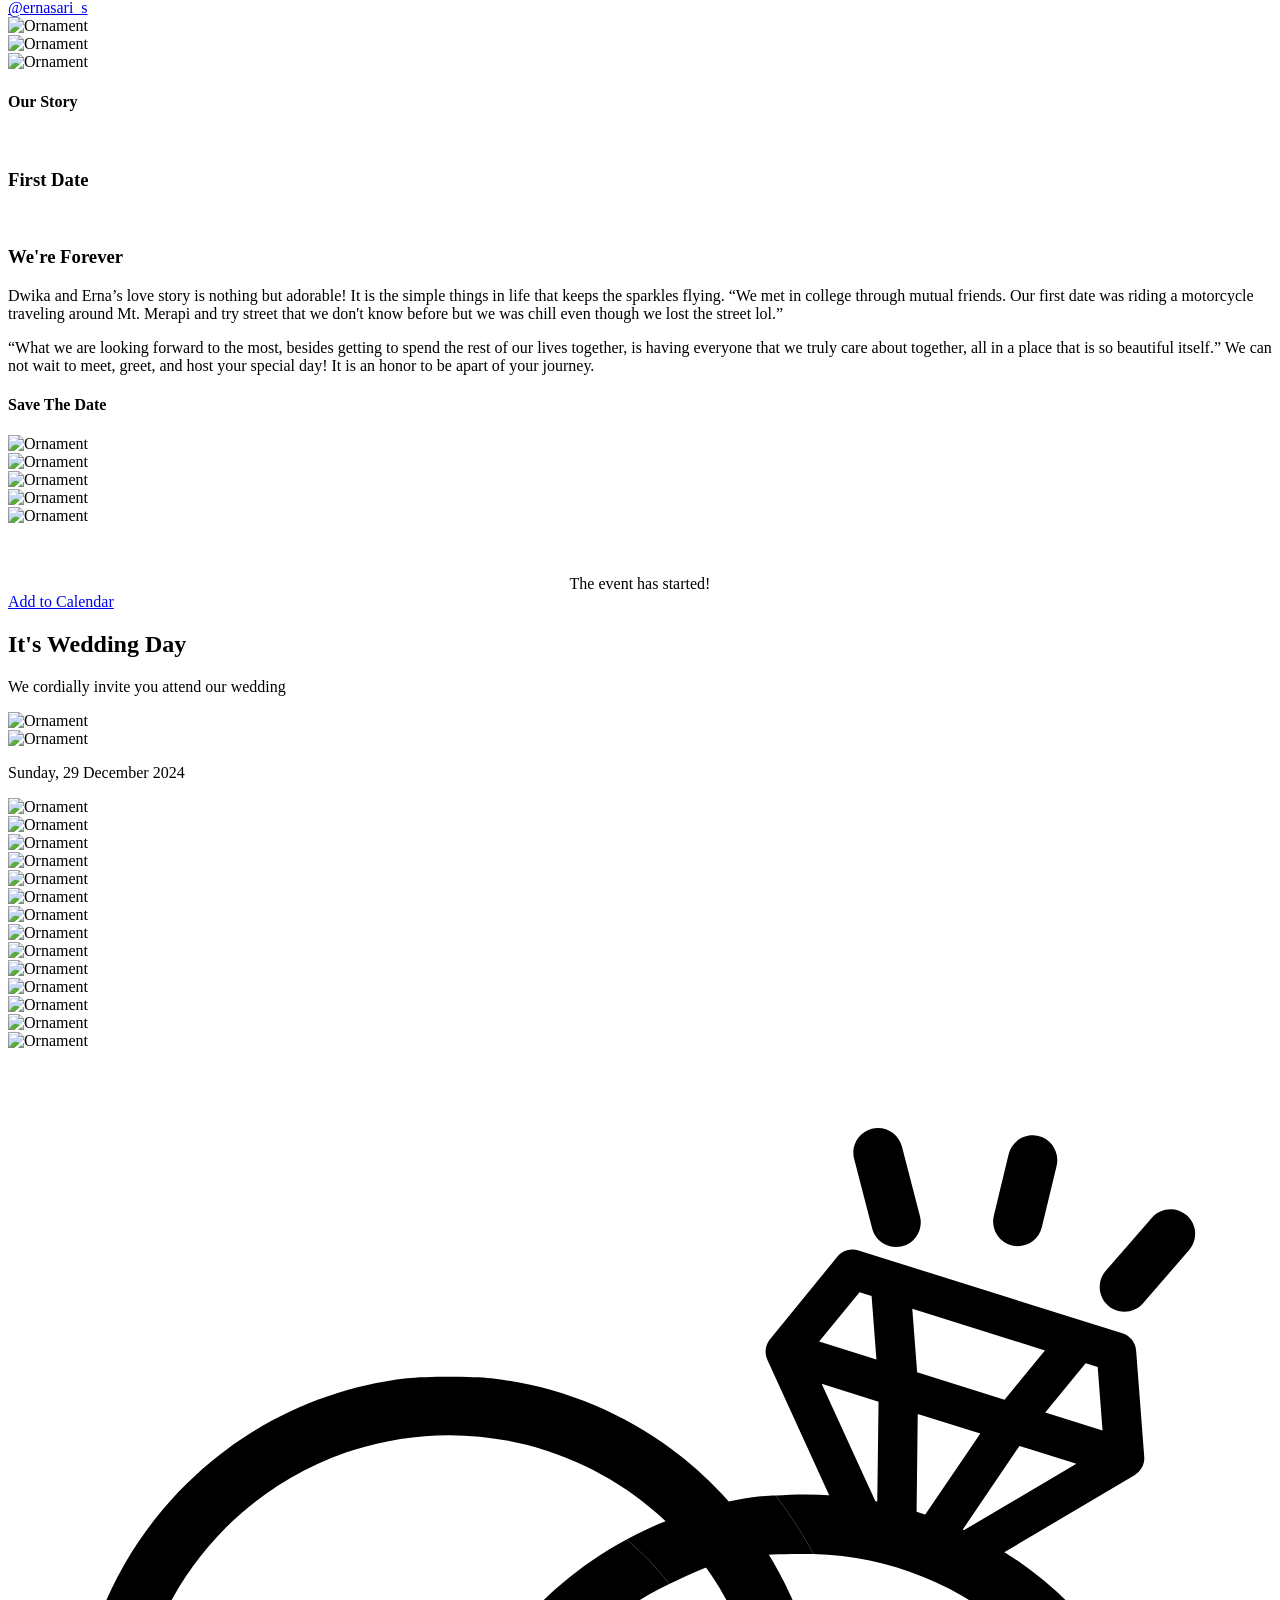
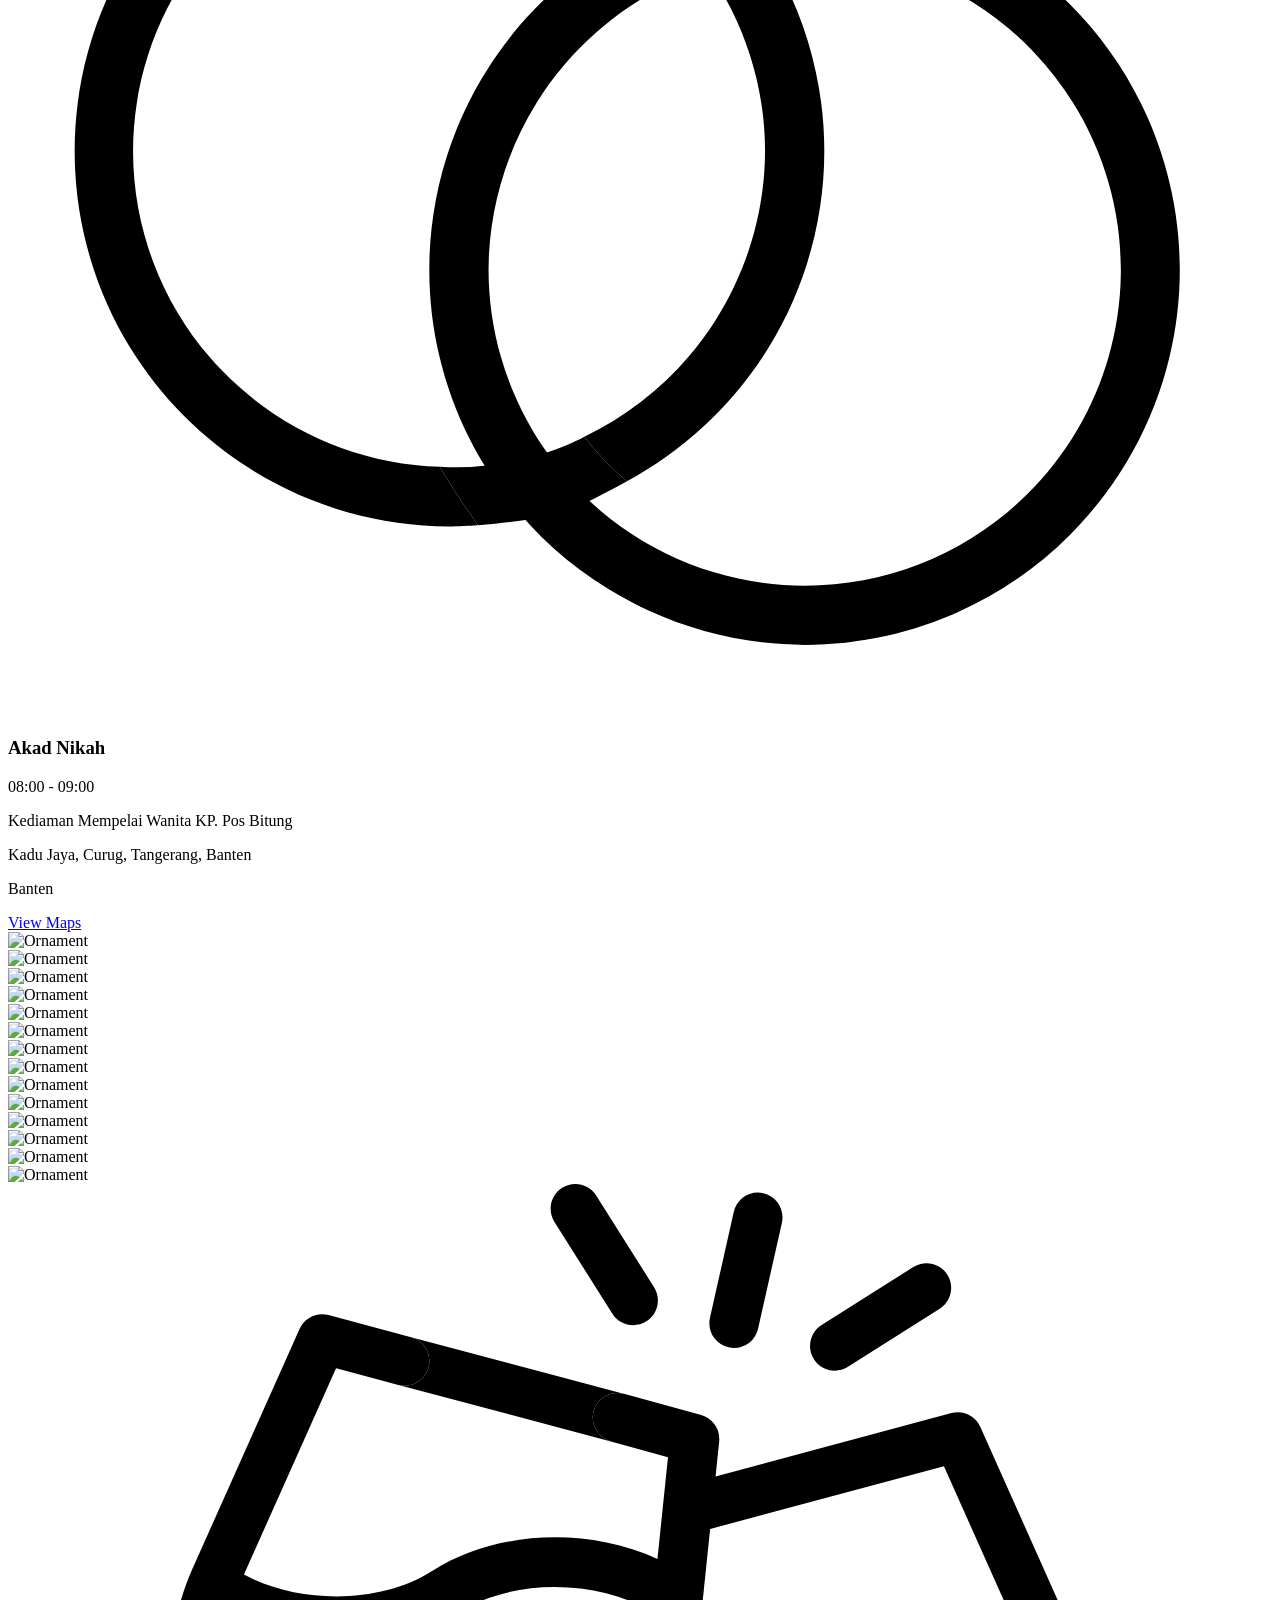
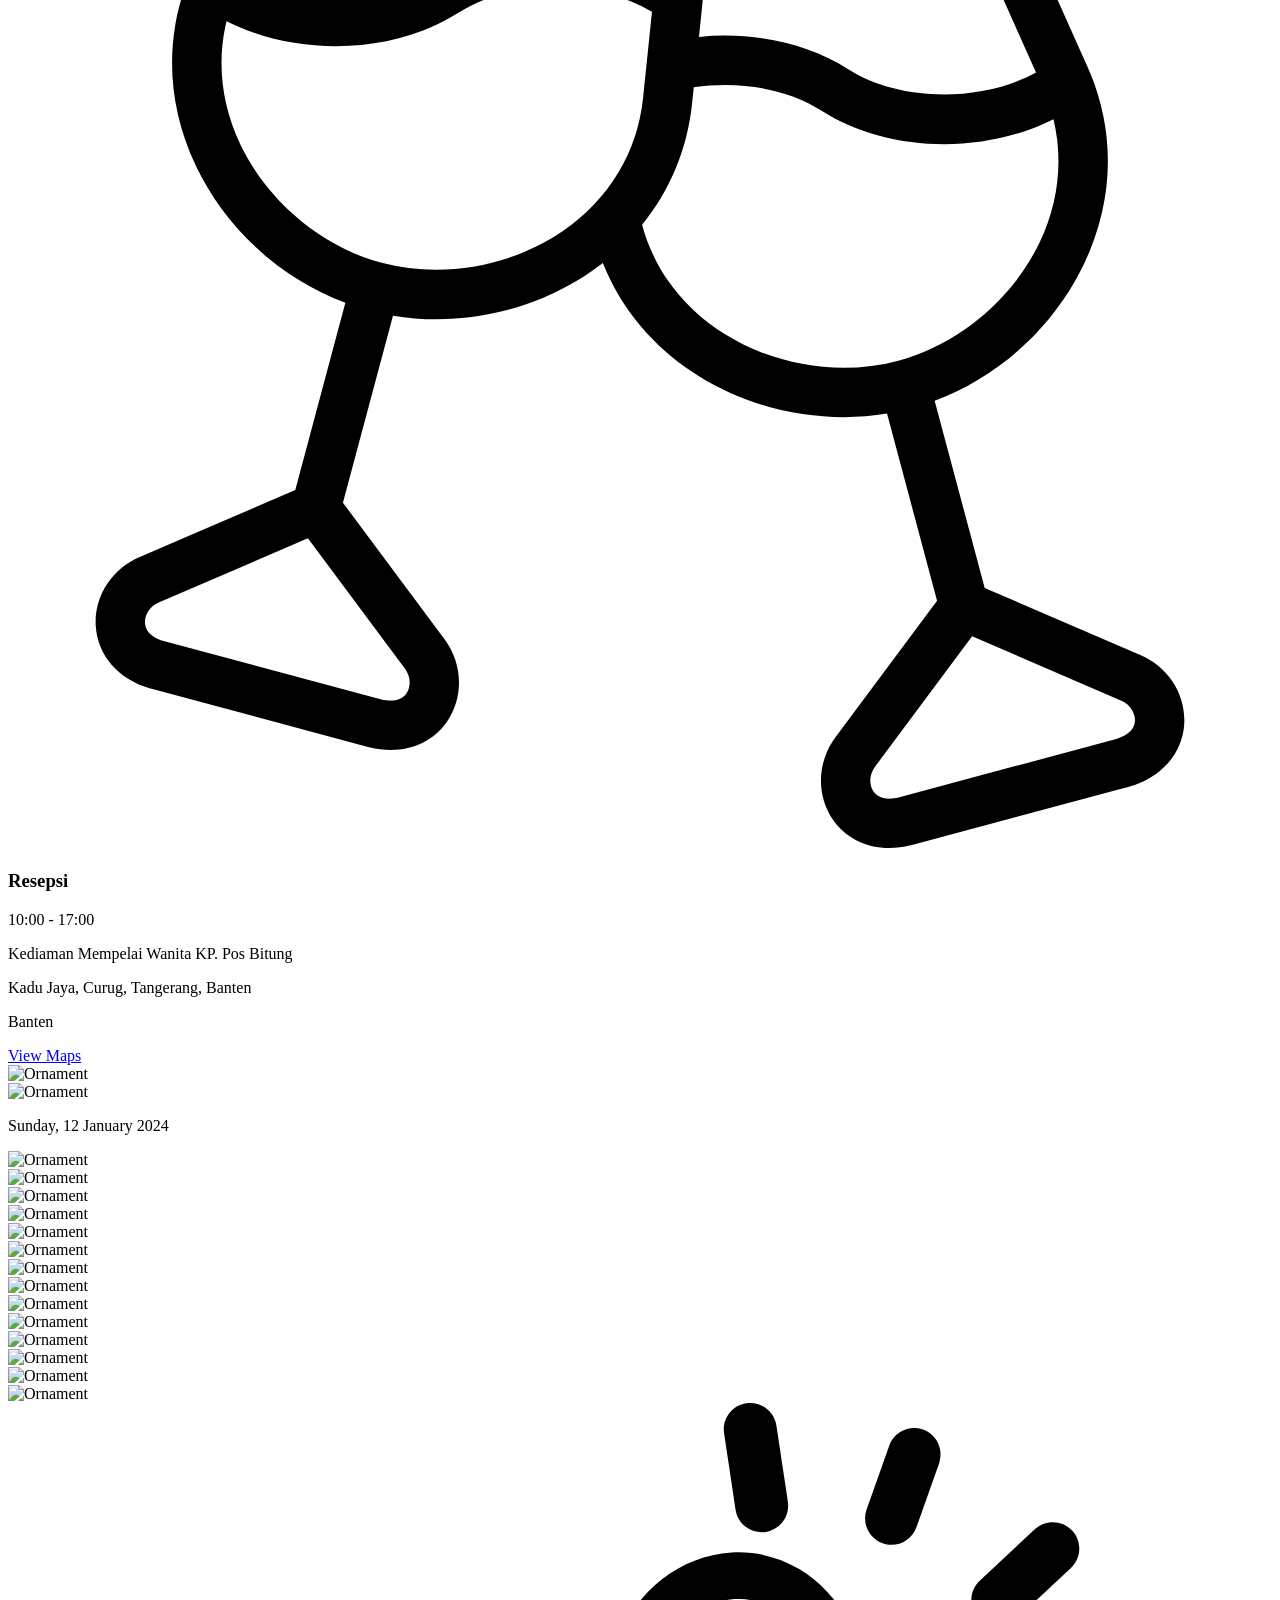
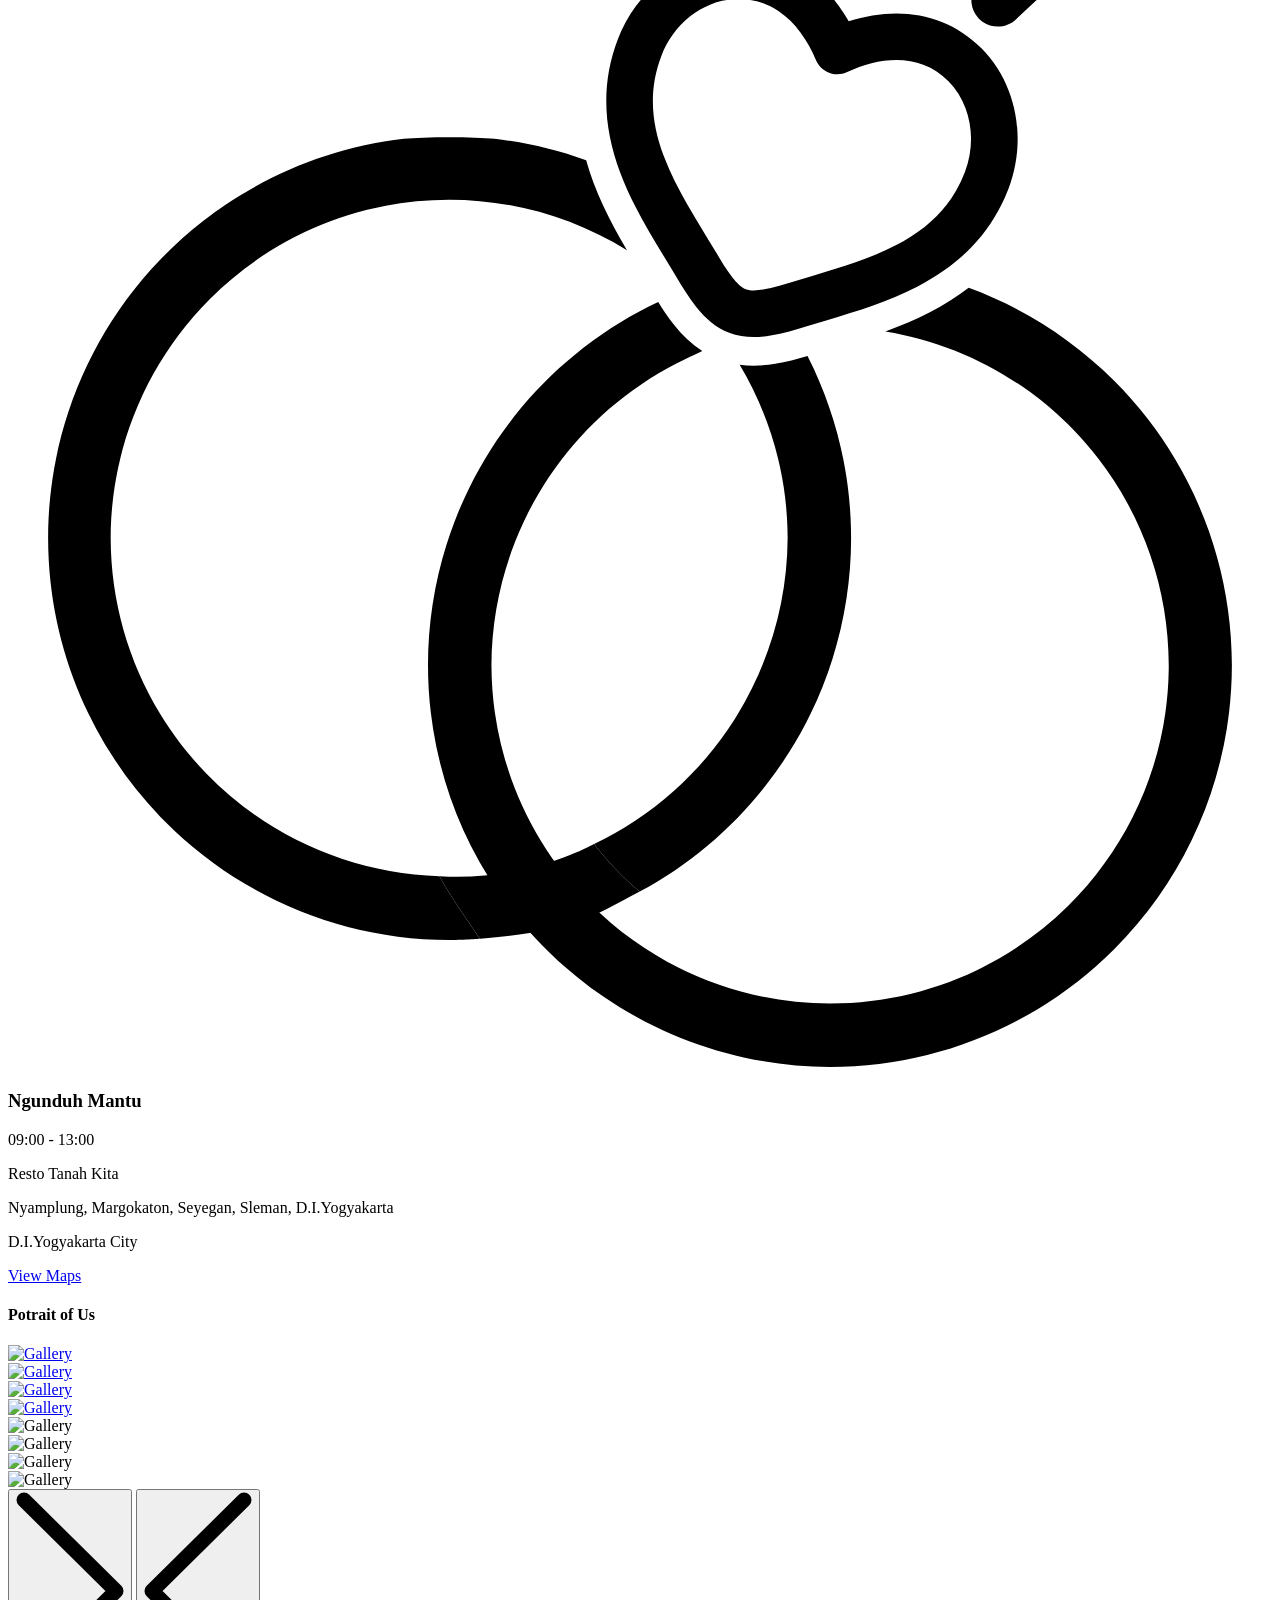
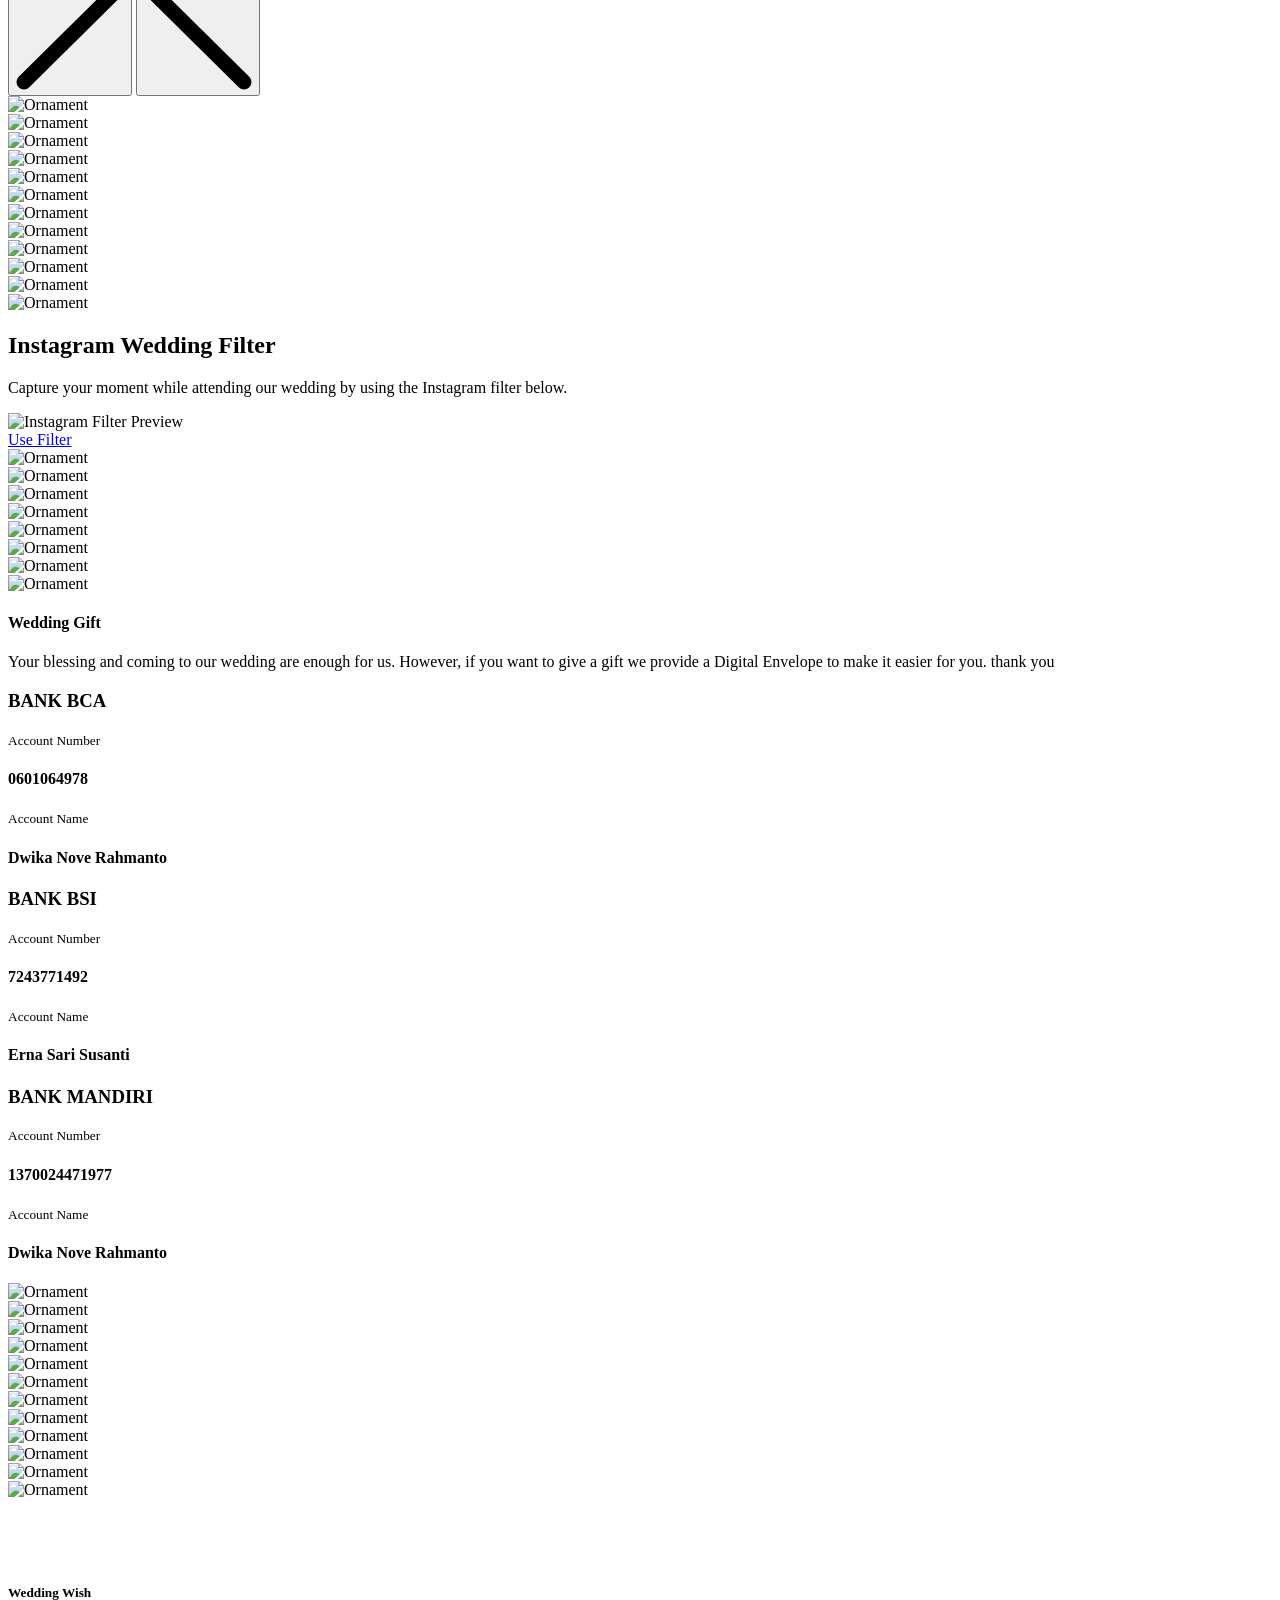
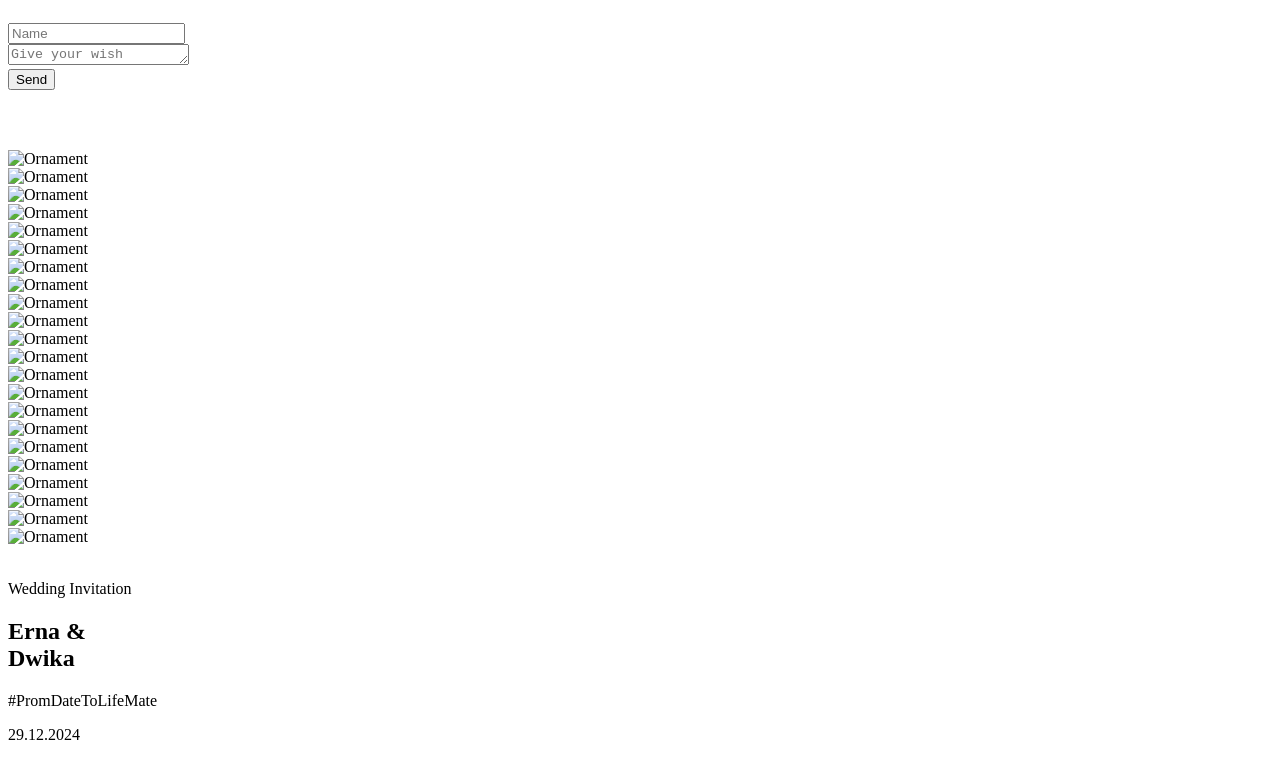
==== commit fdf46769: "Update index.html" ====
--- a/index.html
+++ b/index.html
@@ -2054,7 +2054,7 @@
                                             data-aos-delay="400" data-aos-anchor-placement="bottom-bottom">Ngunduh Mantu
                                         </h3>
                                         <p class="activity-time" data-aos="zoom-in" data-aos-duration="1000"
-                                            data-aos-delay="400" data-aos-anchor-placement="bottom-bottom">08:00 - 13:00
+                                            data-aos-delay="400" data-aos-anchor-placement="bottom-bottom">09:00 - 13:00
                                         </p>
                                     </div>
                                     <div class="event-details">
@@ -2811,9 +2811,10 @@
         var EVENT = 1722744000;
 
         // Banks
-        var BANK_OPTIONS = [{ "id": 11782, "title": "BANK BCA", "credential": "0601064978" },
+        var BANK_OPTIONS = [ { "id": 11782, "title": "BANK BCA", "credential": "0601064978" },
         { "id": 11785, "title": "BANK BSI", "credential": "7243771492" },
-        { "id": 11789, "title": "BANK MANDIRI", "credential": "1370024471977" }];
+        { "id": 11789, "title": "BANK MANDIRI", "credential": "1370024471977" 
+            }];
         // RSVP
         var RSVP = {
             'button_text': {
@@ -2885,7 +2886,7 @@
         async function loadInviteeNames() {
             const sheetId = '1wxOEMuokDiJNWpJpuirEJRX4GMHM10SA2iQqacSc0LY'; // Your Spreadsheet ID
             const apiKey = 'AIzaSyASwNtUu_oMDjC8Q9nb4zYMxQQSdkAY4tk'; // Replace with your API key
-            const url = `https://sheets.googleapis.com/v4/spreadsheets/${sheetId}/values/Sheet1!A:A?key=${apiKey}`;
+            const url = `https://sheets.googleapis.com/v4/spreadsheets/${sheetId}/values/Shit!A:A?key=${apiKey}`;
             const response = await fetch(url);
             const data = await response.json();
             const invitees = data.values.flat();
